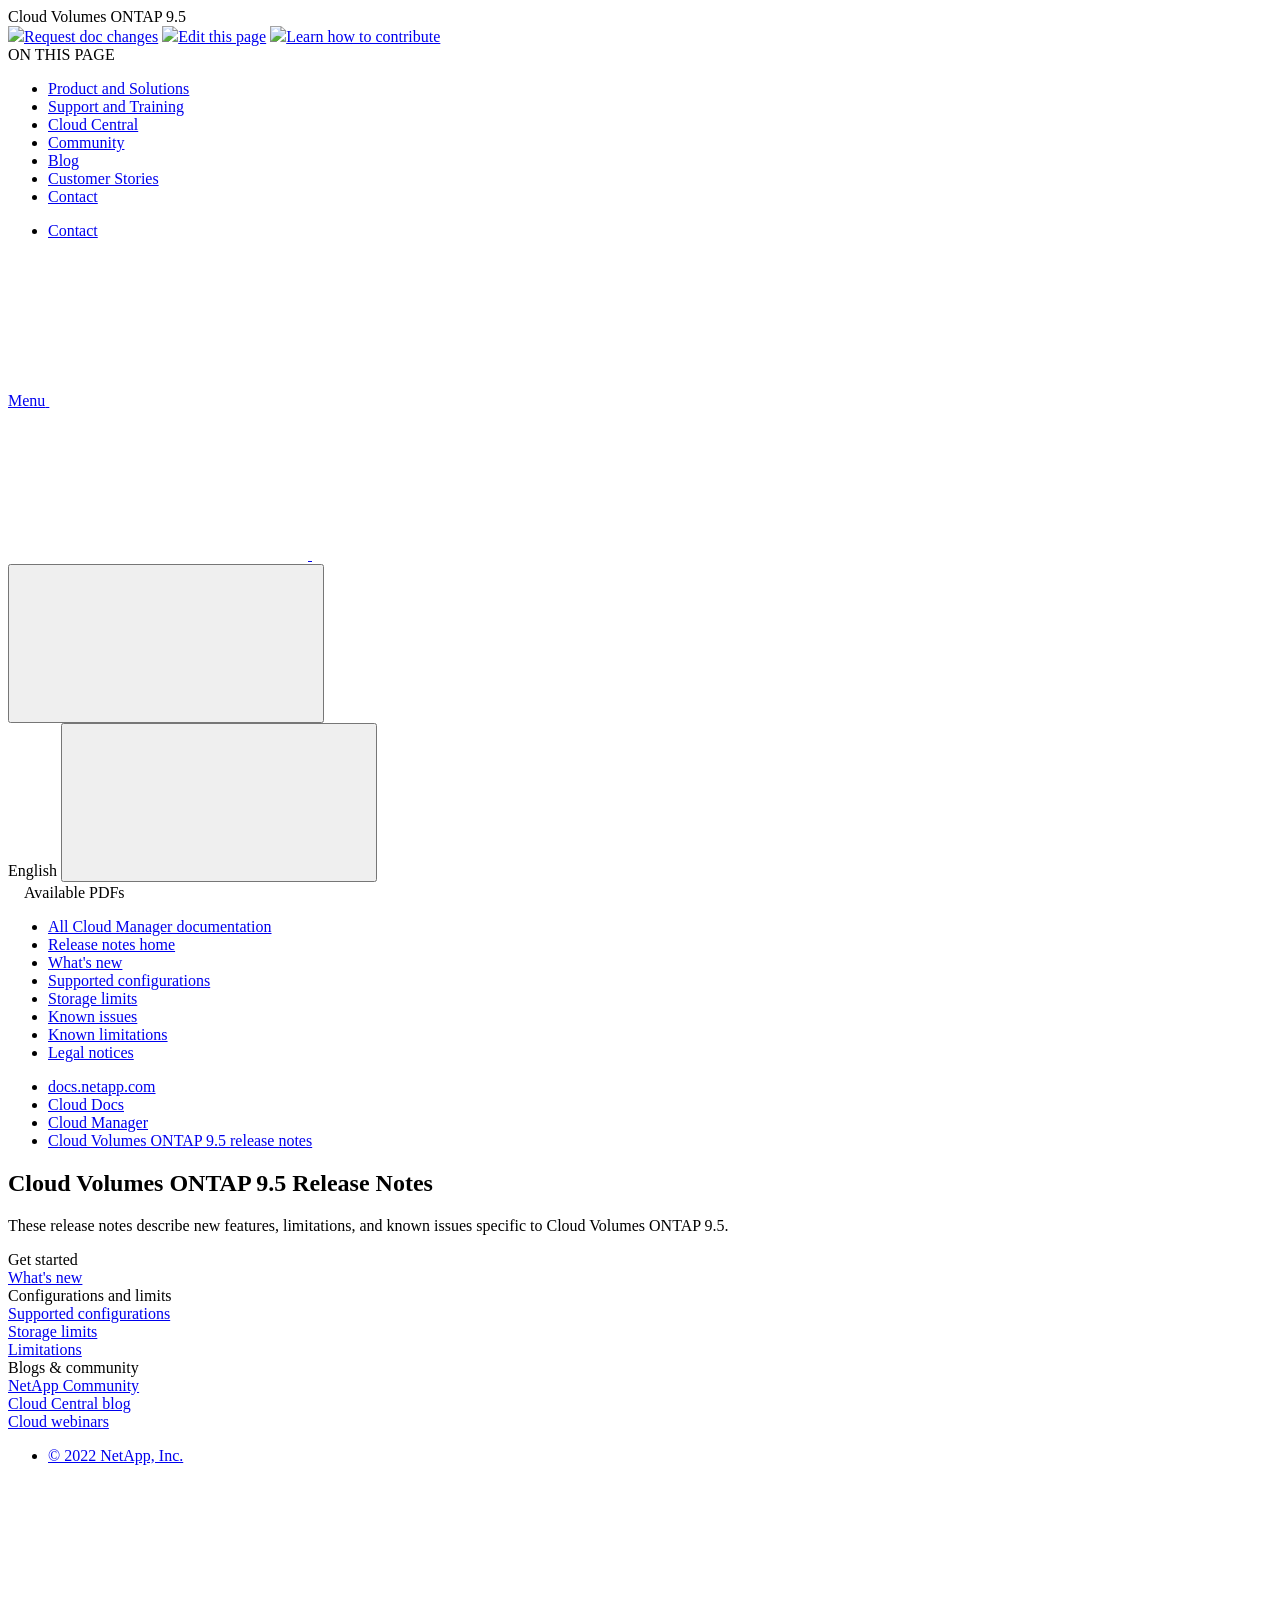
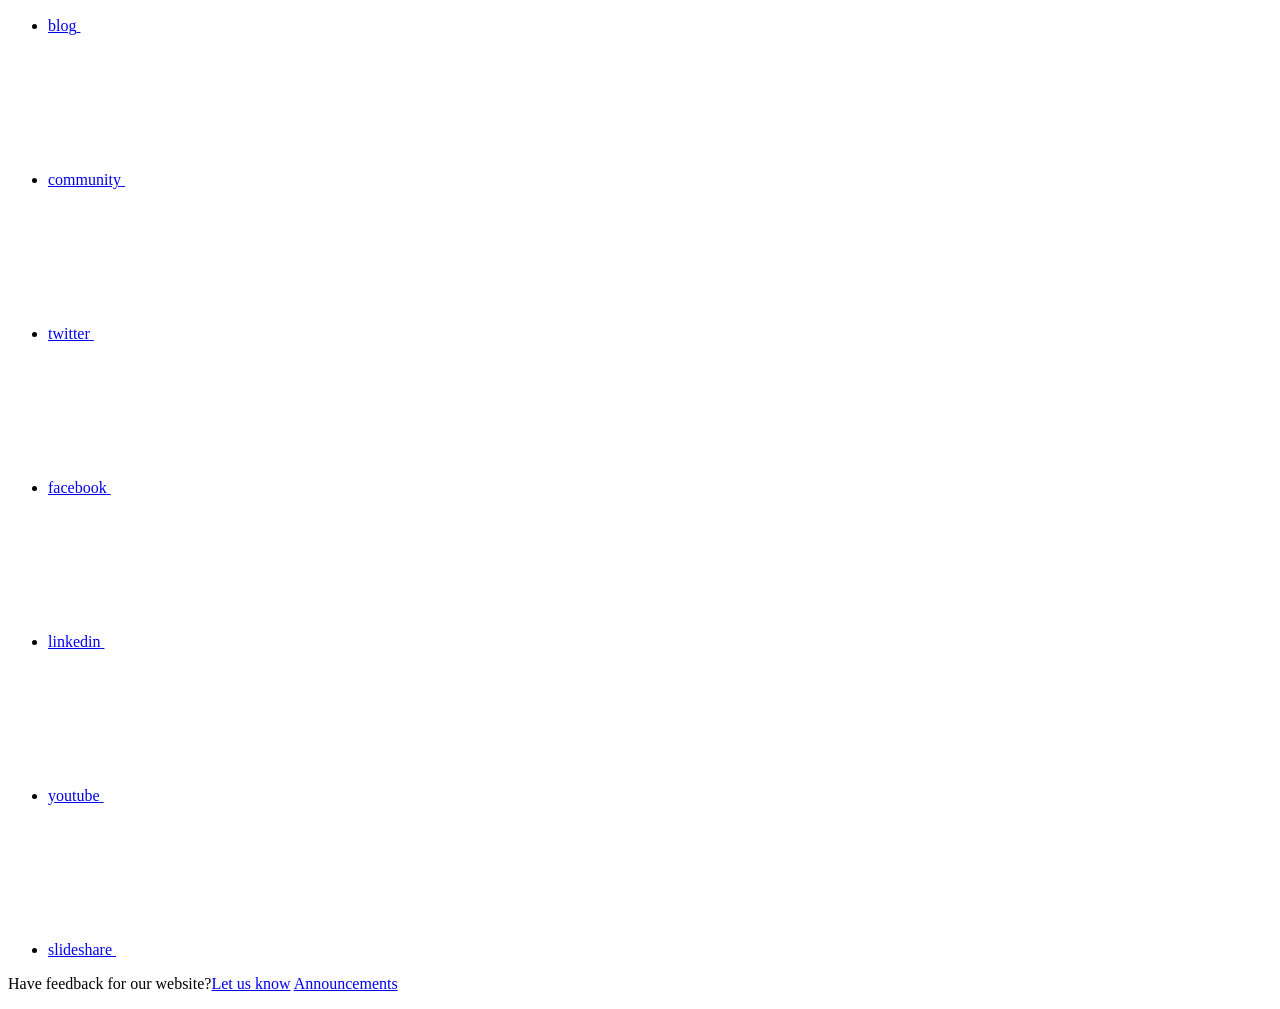
==== index.html @ 299c98dd "Deploying to gh-pages from  @ 5e248061de79e0a190352fc97f7dfb122401e26e 🚀" ====
<!DOCTYPE html>
<html lang="en">
  <head class="at-element-marker">
  <title>Cloud Volumes ONTAP 9.5 Release Notes | NetApp Documentation</title>
  <meta charset="utf-8">
  <meta http-equiv="x-ua-compatible" content="ie=edge,chrome=1">
  <meta http-equiv="language" content="en">
  <meta name="viewport" content="width=device-width, initial-scale=1">
  <meta property="og:title" content="Cloud Volumes ONTAP 9.5 Release Notes | NetApp Documentation" />
	<meta property="og:type" content="website" />
	<meta property="og:url" content="https://docs.netapp.com/us-en/cloud-volumes-ontap-95-relnotes/index.html" />
	<meta property="og:description" content="These release notes describe new features, limitations, and known issues specific to Cloud Volumes ONTAP 9.5." />
  <meta property="og:image" content="https://docs.netapp.com/us-en/cloud-volumes-ontap-95-relnotes/images/logo-tophat-social.png" />
  <meta property="og:image:alt" content="NetApp Logo" />
  <meta name="format-detection" content="telephone=no">
  <meta http-equiv="Content-Type" content="text/html; charset=utf-8">
  <meta http-equiv="encoding" content="utf-8">
  <meta http-equiv="nss-type" content="Product Documentation"/>
  <meta http-equiv="nss-subtype" content="User Guide"/><meta name="description" content="These release notes describe new features, limitations, and known issues specific to Cloud Volumes ONTAP 9.5.">
  <meta name="keywords" content=" "><!-- Icons -->
  <link rel="icon" href="/us-en/cloud-volumes-ontap-95-relnotes/images/favicon.ico" type="image/x-icon">

  <!-- RSS Feed --><link rel="alternate" type="application/rss+xml" title="NetApp Documentation" href="/us-en/cloud-volumes-ontap-95-relnotes/feed.xml"><!-- CSS Definitions: NetApp CSS should be defined after generic css -->

  <!-- Elastic Search -->
  <link rel="stylesheet" href="//cdn.jsdelivr.net/searchkit/0.10.0/theme.css">

  <!-- Controls AsciiDoctor Admonition Blocks -->
  <link rel="stylesheet" type="text/css" href="/us-en/cloud-volumes-ontap-95-relnotes/css/font-awesome.min.css">

  <!-- Controls the shadow effect for search dropdown menu -->
  <link rel="stylesheet" href="/us-en/cloud-volumes-ontap-95-relnotes/css/boxshadowproperties.css">

  <!-- NetApp CSS controls the technical content -->
  <link rel="stylesheet" type="text/css" href="/us-en/cloud-volumes-ontap-95-relnotes/css/netapp.css">

  <!-- WWW CSS Content -->
  <link rel="stylesheet" type="text/css" href="/us-en/cloud-volumes-ontap-95-relnotes/css/www-luci-dotcom.min.css">
  <link rel="stylesheet" type="text/css" href="/us-en/cloud-volumes-ontap-95-relnotes/css/www-netapp-dotcom.css">
  <link rel="stylesheet" href="/us-en/cloud-volumes-ontap-95-relnotes/css/www-netapp-library-critical.min.css" media="all" >
  <link rel="stylesheet" href="/us-en/cloud-volumes-ontap-95-relnotes/css/www-netapp-library-non-critical.min.css" as="style" onload="this.onload=null;this.rel='stylesheet'">
  <link rel="stylesheet" href="/us-en/cloud-volumes-ontap-95-relnotes/css/www-netapp-library-global-header-footer.min.css">

  <!-- NetApp IE Customizations -->
  <link rel="stylesheet" href='/us-en/cloud-volumes-ontap-95-relnotes/css/na-utility.css' type='text/css'>
  <link rel="stylesheet" href='/us-en/cloud-volumes-ontap-95-relnotes/css/na-sidebar.css' type='text/css'>
  <link rel='stylesheet' href='/us-en/cloud-volumes-ontap-95-relnotes/css/clouddocs.css' type='text/css'>
  <link rel='stylesheet' href='/us-en/cloud-volumes-ontap-95-relnotes/css/na-pagenav.css' type='text/css'>

  
  <link rel="stylesheet" href="/us-en/cloud-volumes-ontap-95-relnotes/css/landing-page.css" type="text/css">
  <link rel="stylesheet" href="/us-en/cloud-volumes-ontap-95-relnotes/css/tabbed-blocks.css" type="text/css">
  <link rel='stylesheet' href='/us-en/cloud-volumes-ontap-95-relnotes/css/na-feature.css' type='text/css'><script src="https://cdnjs.cloudflare.com/ajax/libs/jquery/2.1.4/jquery.min.js"></script>
  <script src="https://cdnjs.cloudflare.com/ajax/libs/jquery-cookie/1.4.1/jquery.cookie.min.js"></script>

  <!-- Used for Product Family Page Sidebar Visibility --><link rel="stylesheet" href='/us-en/cloud-volumes-ontap-95-relnotes/css/product-family.css' type="text/css">
  <script src='/us-en/cloud-volumes-ontap-95-relnotes/js/product-family.js'></script><!-- Used to import Promise for IE. Required for SearchKit -->
  <script src="https://cdnjs.cloudflare.com/ajax/libs/bluebird/3.3.5/bluebird.min.js"></script><script src='/us-en/cloud-volumes-ontap-95-relnotes/js/na-search.js'></script><script src='/us-en/cloud-volumes-ontap-95-relnotes/js/na-pagenav.js'></script><link rel='stylesheet' href='/us-en/cloud-volumes-ontap-95-relnotes/css/prism.css' type='text/css'>
  <link rel='stylesheet' href='/us-en/cloud-volumes-ontap-95-relnotes/css/prism-netapp.css' type='text/css'>


  <script src='/us-en/cloud-volumes-ontap-95-relnotes/js/na-utility.js'></script>
  <script src='/us-en/cloud-volumes-ontap-95-relnotes/js/clouddocs.js'></script>
  <script>
  if (document.location.hostname === "docs.netapp.com") {
    var head = document.getElementsByTagName('head')[0];
    var adobe = document.createElement("script");
    adobe.type = "text/javascript";
    adobe.src = "//assets.adobedtm.com/60287eadf1ee/c284da483c83/launch-e9ff3acac59f.min.js";
    head.appendChild(adobe);
  }
  </script>
  <script src='/us-en/cloud-volumes-ontap-95-relnotes/js/jquery.navgoco.min.js'></script>
  <script src="https://maxcdn.bootstrapcdn.com/bootstrap/3.3.7/js/bootstrap.min.js" integrity="sha384-Tc5IQib027qvyjSMfHjOMaLkfuWVxZxUPnCJA7l2mCWNIpG9mGCD8wGNIcPD7Txa" crossorigin="anonymous"></script>
  <script src='/us-en/cloud-volumes-ontap-95-relnotes/js/toc.js'></script>
  <script src='/us-en/cloud-volumes-ontap-95-relnotes/js/customscripts.js'></script><script>
      $(document).ready(function() {
          
          var collapseOnInit = true;
          

          var navSettings = {
              "caretHtml": '',
              "accordion": collapseOnInit,
              "openClass": 'active', // open
              "save": false, // leave false or nav highlighting doesn't work right
              "cookie": {
                  "name": 'navgoco',
                  "expires": false,
                  "path": '/'
              },
              "slide": {
                  "duration": 400,
                  "easing": 'swing'
              }
          };

          // Initialize navgoco with default options
          $("#mysidebar").navgoco(navSettings);
          

          $("#collapseAll").click(function(e) {
              e.preventDefault();
              $("#mysidebar").navgoco('toggle', false);
          });

          $("#expandAll").click(function(e) {
              e.preventDefault();
              $("#mysidebar").navgoco('toggle', true);
          });

      });

  </script>
  <script>
      $(document).ready(function() {
          $("#tg-sb-link").click(function() {
              $("#tg-sb-sidebar").toggle();
              $("#tg-sb-content").toggleClass('col-md-9');
              $("#tg-sb-content").toggleClass('col-md-12');
              $("#tg-sb-icon").toggleClass('fa-toggle-on');
              $("#tg-sb-icon").toggleClass('fa-toggle-off');
          });
      });
  </script><script async src="https://www.googletagmanager.com/gtag/js?id=UA-81697994-3"></script>
  <script>
  if (document.location.hostname === "docs.netapp.com") {
    window.dataLayer = window.dataLayer || [];
    function gtag(){dataLayer.push(arguments);}
    gtag('js', new Date());
    gtag('config', 'UA-81697994-3');
  }
  </script>
  <script src='/us-en/cloud-volumes-ontap-95-relnotes/js/version-dropdown.js'></script>
  <script src='/us-en/cloud-volumes-ontap-95-relnotes/js/FileSaver.min.js'></script>
  <script src='/us-en/cloud-volumes-ontap-95-relnotes/js/jszip-utils.min.js'></script>
  <script src='/us-en/cloud-volumes-ontap-95-relnotes/js/jszip.min.js'></script>
  <script src='/us-en/cloud-volumes-ontap-95-relnotes/js/pdf-ux.js'></script>
</head>


  <body class role="document">
    <div id="page" class="n-off-canvas-menu">
      <div class="n-off-canvas-menu__menu"><!--TODO: Add offcanvas code --></div>
      <div class="n-off-canvas-menu__content-wrap">
        <header class="site-header" id="banner">
  
  <!-- Start Page Toolbar -->
  <div class="page-nav-toolbar">
    <div id="version-dropdown"><div id="version-dropdown-ie-i18n">
  <div id="version-dropdown-ie-i18n-menu">
    <span class="ie-i18n-lang"><span class="version-title">Cloud Volumes ONTAP </span><span class="version">9.5</span></span>
    <span class="version-dropdown-caret"></span>
  </div>
  <div id="version-dropdown-n-property-navigation-bar__menu--language-selector" class="n-menu n-menu--v3 n-menu--is-active" style="display: none;">
    <div class="n-language-selector-menu">
      <ul class="n-menu__list">
        <li class="n-menu__list-column">
          <ul class="n-menu__list"><li class="n-menu__list-item n-menu__list-item--level-1"><a href="https://docs.netapp.com/us-en/cloud-volumes-ontap-95-relnotes/index.html" class="n-menu__header-text" target="_self">
                <span translate="no" class="notranslate"><span>Cloud Volumes ONTAP</span><span class="version"> 9.5</span></span>
              </a></li><li class="n-menu__list-item n-menu__list-item--level-1"><a href="https://docs.netapp.com/us-en/cloud-volumes-ontap-relnotes/index.html" class="n-menu__header-text" target="_self">
                <span translate="no" class="notranslate"><span>Cloud Volumes ONTAP</span><span class="version"> 9.10.1</span></span>
              </a></li><li class="n-menu__list-item n-menu__list-item--level-1"><a href="https://docs.netapp.com/us-en/cloud-volumes-ontap-9100-relnotes/index.html" class="n-menu__header-text" target="_self">
                <span translate="no" class="notranslate"><span>Cloud Volumes ONTAP</span><span class="version"> 9.10.0</span></span>
              </a></li><li class="n-menu__list-item n-menu__list-item--level-1"><a href="https://docs.netapp.com/us-en/cloud-volumes-ontap-991-relnotes/index.html" class="n-menu__header-text" target="_self">
                <span translate="no" class="notranslate"><span>Cloud Volumes ONTAP</span><span class="version"> 9.9.1</span></span>
              </a></li><li class="n-menu__list-item n-menu__list-item--level-1"><a href="https://docs.netapp.com/us-en/cloud-volumes-ontap-990-relnotes/index.html" class="n-menu__header-text" target="_self">
                <span translate="no" class="notranslate"><span>Cloud Volumes ONTAP</span><span class="version"> 9.9.0</span></span>
              </a></li><li class="n-menu__list-item n-menu__list-item--level-1"><a href="https://docs.netapp.com/us-en/cloud-volumes-ontap-98-relnotes/index.html" class="n-menu__header-text" target="_self">
                <span translate="no" class="notranslate"><span>Cloud Volumes ONTAP</span><span class="version"> 9.8</span></span>
              </a></li><li class="n-menu__list-item n-menu__list-item--level-1"><a href="https://docs.netapp.com/us-en/cloud-volumes-ontap-97-relnotes/index.html" class="n-menu__header-text" target="_self">
                <span translate="no" class="notranslate"><span>Cloud Volumes ONTAP</span><span class="version"> 9.7</span></span>
              </a></li><li class="n-menu__list-item n-menu__list-item--level-1"><a href="https://docs.netapp.com/us-en/cloud-volumes-ontap-96-relnotes/index.html" class="n-menu__header-text" target="_self">
                <span translate="no" class="notranslate"><span>Cloud Volumes ONTAP</span><span class="version"> 9.6</span></span>
              </a></li><li class="n-menu__list-item n-menu__list-item--level-1"><a href="https://docs.netapp.com/us-en/cloud-volumes-ontap-94-relnotes/index.html" class="n-menu__header-text" target="_self">
                <span translate="no" class="notranslate"><span>Cloud Volumes ONTAP</span><span class="version"> 9.4</span></span>
              </a></li><li class="n-menu__list-item n-menu__list-item--level-1"><a href="https://docs.netapp.com/us-en/cloud-volumes-ontap-93-relnotes/index.html" class="n-menu__header-text" target="_self">
                <span translate="no" class="notranslate"><span>ONTAP Cloud</span><span class="version"> 9.3</span></span>
              </a></li></ul>
        </li>
      </ul>
    </div>
  </div>
</div></div>
    <div class="page-nav-contribute"  >
      <a target="_blank" href="https://github.com/NetAppDocs/cloud-volumes-ontap-95-relnotes/issues/new?body=Page%3A%20[Cloud Volumes ONTAP 9.5 Release Notes](https://docs.netapp.com/us-en/cloud-volumes-ontap-95-relnotes/index.html)" class="page-nav-contribute-link" role="button"><img src="/us-en/cloud-volumes-ontap-95-relnotes/images/discuss-sm.svg" class="github-icon" />Request doc changes</a>
      <a target="_blank" href="https://github.com/NetAppDocs/cloud-volumes-ontap-95-relnotes/blob/main/index.adoc" class="page-nav-contribute-link" role="button"><img src="/us-en/cloud-volumes-ontap-95-relnotes/images/edit-sm.svg" class="github-icon" />Edit this page</a>
      <a target="_blank" href="https://docs.netapp.com/us-en/contribute/" class="page-nav-contribute-link"  ><img src="/us-en/cloud-volumes-ontap-95-relnotes/images/article-sm.svg" class="github-icon" />Learn how to contribute</a>
    </div>
    <div class="page-nav-container">
      <nav class="page-nav-fixed">
        <div class="page-nav-title">ON THIS PAGE</div>
        <div class="page-nav-links">
          <ul class="page-nav-inner" id="page-menu"></ul>
        </div>
      </nav>
    </div>
  </div>
  
  <!-- Start top_hat -->
  <div class="n-top-hat">
    <div class="n-container">
      <div class="n-top-hat__cross-property-nav">
        <ul class="n-top-hat__list">
          <li class="n-top-hat__list-item">
            <a href="https://www.netapp.com/products-a-z/" class="n-top-hat__link">Product and Solutions</a>
          </li>
          <li class="n-top-hat__list-item">
            <a href="https://www.netapp.com/support-and-training/netapp-university/" class="n-top-hat__link">Support and Training</a>
          </li>
          <li class="n-top-hat__list-item">
            <a href="https://cloud.netapp.com" class="n-top-hat__link">Cloud Central</a>
          </li>
          <li class="n-top-hat__list-item">
            <a href="https://community.netapp.com/" class="n-top-hat__link">Community</a>
          </li>
          <li class="n-top-hat__list-item">
            <a href="https://blog.netapp.com/" class="n-top-hat__link">Blog</a>
          </li>
          <li class="n-top-hat__list-item">
            <a href="https://customers.netapp.com/en/" class="n-top-hat__link">Customer Stories</a>
          </li>
          <li class="n-top-hat__list-item">
            <a href="https://www.netapp.com/us/contact-us/index.aspx" target="_self" class="n-top-hat__link" data-ntap-ui="contact-us">Contact</a>
          </li>
        </ul>
      </div>
      <div class="n-top-hat__utils">
        <ul class="n-top-hat__list">
          <li class="n-top-hat__list-item">
            <a href="https://www.netapp.com/us/contact-us/index.aspx" target="_self" class="n-top-hat__link" data-ntap-ui="contact-us">Contact</a>
          </li>
        </ul>
      </div>
    </div>
  </div>
  <!-- End top_hat -->

  <!-- Start property bar -->
  <style>
    .n-property-navigation-bar__menus--desktop-experience .n-menu--mega__default-content__heading span {
    color: #34B0FF;
    }
  </style>
  <div class="n-property-bar " data-ntap-ui="sticky-nav">
    <div class="n-property-bar__inner-wrap">
      <div class="n-property-bar__menu-toggle">
        <a href="#" class="n-property-bar__menu-toggle-link">
          <span class="n-property-bar__menu-toggle-text">Menu</span>
          <svg class="n-icon-bars n-property-bar__menu-toggle-icon" aria-labelledby="title">
            <title>bars</title>
            <use xlink:href="/us-en/cloud-volumes-ontap-95-relnotes/common/svg/sprite.svg#bars"></use>
          </svg>
        </a>
      </div>
      <div class="n-property-bar__property-mark ">
        <a href="https://www.netapp.com" class="n-property-bar__property-link">
          <div class="n-property-bar__logo">
            <svg class="n-icon-netapp-mark n-icon-netapp-mark n-property-bar__netapp-mark-icon" aria-labelledby="title">
              <title>netapp-mark</title>
              <use xlink:href="/us-en/cloud-volumes-ontap-95-relnotes/common/svg/sprite.svg#netapp-mark"></use>
            </svg>
            <svg class="n-icon-netapp-logo n-property-bar__logo-svg" aria-labelledby="title">
              <title>netapp-logo</title>
              <use xlink:href="/us-en/cloud-volumes-ontap-95-relnotes/common/svg/sprite.svg#netapp-logo"></use>
            </svg>
          </div>
        </a>
      </div>

      
      <div class="search-property-bar">
        <div id="search-demo-container" class="searchbox n-property-bar__search">
          <div id="react-search" 
          data-search-html="/us-en/cloud-volumes-ontap-95-relnotes/search.html"
          data-type="widget" 
          data-placeholder="Search Documentation" 
          data-no-results-found="No results were found for {query}" 
          data-did-you-mean="Search for {suggestion}." 
          data-no-results-found-did-you-mean="No results found for {query}. Did you mean {suggestion}?" 
          data-results-found="{hitCount} results found"  
          data-sk-es-pf-indexes=""></div>
          <button class="n-property-bar__search-toggle-button" type="button">
            <svg class="n-icon-search n-property-bar__search-toggle-button-icon" aria-labelledby="title">
              <title>search</title>
              <use xmlns:xlink="http://www.w3.org/1999/xlink" xlink:href="/us-en/cloud-volumes-ontap-95-relnotes/common/svg/sprite.svg#search"></use>
            </svg>
          </button>
        </div>
      </div>
      
    </div>
  </div>
  <div class="n-property-bar__toolbar">
    <!-- Start Language Selector --><div id="ie-i18n" class="n-property-bar__lang-selector">
      <div id="ie-i18n-menu">
      <span class="ie-i18n-lang">English</span>
        <button class="ie-i18n-icon-container" type="button">
          <svg class="n-globe__icon" aria-labelledby="title">
            <title>globe</title>
            <use xmlns:xlink="http://www.w3.org/1999/xlink" xlink:href="/us-en/cloud-volumes-ontap-95-relnotes/common/svg/sprite.svg#globe"></use>
          </svg>
        </button>
      </div>
      <div id="n-property-navigation-bar__menu--language-selector" class="ie-i18n-results-container n-menu n-menu--v3 n-menu--is-active" style="display: none;">
        <div class="n-language-selector-menu">
          <ul class="n-menu__list">
            <li class="n-menu__list-column">
              <ul class="n-menu__list"><li class="n-menu__list-item n-menu__list-item--level-1">
                  <a href="https://docs.netapp.com/us-en/cloud-volumes-ontap-95-relnotes/index.html" class="n-menu__header-text"><span translate="no" class="notranslate">English</span></a>
                </li><li class="n-menu__list-item n-menu__list-item--level-1">
                  <a href="https://docs.netapp.com/ja-jp/cloud-volumes-ontap-95-relnotes/index.html" class="n-menu__header-text"><span translate="no" class="notranslate">日本語</span></a>
                </li><li class="n-menu__list-item n-menu__list-item--level-1">
                  <a href="https://docs.netapp.com/zh-cn/cloud-volumes-ontap-95-relnotes/index.html" class="n-menu__header-text"><span translate="no" class="notranslate">简体中文</span></a>
                </li><li class="n-menu__list-item n-menu__list-item--level-1">
                  <a href="https://docs.netapp.com/ko-kr/cloud-volumes-ontap-95-relnotes/index.html" class="n-menu__header-text"><span translate="no" class="notranslate">한국어</span></a>
                </li></ul>
            </li>
          </ul>
        </div>
      </div>
    </div><!-- End Language Selector -->

    <div class="n-property-bar__cta"></div>
  </div>
  <script>
    $(function(){
        var currentLocalization = $('html').attr('lang');

        var localizationsDictionary = {
            "en-CA" : "https://www.netapp.com/search/index.aspx?for_cr=canada&",
            "en-IN" : "https://www.netapp.com/search/index.aspx?for_cr=india&",
            "nl-NL" : "https://www.netapp.com/search/index.aspx?for_cr=netherlands&",
            "ru-RU" : "https://www.netapp.com/search/index.aspx?for_cr=russia&",
            "sv-SE" : "https://www.netapp.com/search/index.aspx?for_cr=sweden&",
            "it-IT" : "https://www.netapp.com/search/index.aspx?for_cr=italy&",
            "he-IL" : "https://www.netapp.com/search/index.aspx?for_cr=israel&",
            "ko-KR" : "https://www.netapp.com/search/index.aspx?for_cr=korea&",
            "zh-TW" : "https://www.netapp.com/search/index.aspx?for_cr=taiwan&",
            "en-GB" : "https://www.netapp.com/search/index.aspx?for_cr=unitedkingdom&",
            "en-SG" : "https://www.netapp.com/search/index.aspx?for_cr=asean&",
            "en-AU" : "https://www.netapp.com/search/index.aspx?for_cr=australia&",
            "pt-BR" : "https://www.netapp.com/search/index.aspx?for_cr=brasil&",
            "de-CH" : "https://www.netapp.com/search/index.aspx?for_cr=switzerland&",
            "es-MX" : "https://www.netapp.com/search/index.aspx?for_cr=mexico&"
        };

        if($('html').hasClass('ntap-whitelisted') && localizationsDictionary.hasOwnProperty(currentLocalization)) {
            $('.n-property-bar__property-link').attr('href', '/');
        }
    });
  </script>
  <!-- End property bar -->
</header>


        <main id="n-main-content" class="n-main-content">
          <!-- Start Documentation Content -->
<div class="ie-main">
  <!-- Sidebar Column -->
  
  <div class="col-md-3" id="sidebar-height">
      <div class="n-pdf-header">
  <a id="toggleButtonPdf" class="n-pdf-button" type="button">
    <img src="/us-en/cloud-volumes-ontap-95-relnotes/images/pdf.png" width="16" height="16"/>Available PDFs<span>
    </span>
  </a>
</div>
<div class="n-pdf-body-container">
  <ul id="toggleContainerPdf" class="n-pdf-body" style="display:none;"><li class="pdf-ux-container">
        <a target="_blank" href="/us-en/cloud-volumes-ontap-95-relnotes/pdfs/fullsite-sidebar/Cloud_Volumes_ONTAP_9_5_Release_Notes.pdf" >
          <img src="/us-en/cloud-volumes-ontap-95-relnotes/images/pdf.png" width="16" height="16"/>PDF of this doc site</a>


    <ul class="subfolders" style="display:none;"><li class="active pdf-hide">
  <a target="_blank" href="/us-en/cloud-volumes-ontap-95-relnotes/pdfs/pages/index.pdf" >
    <img src="/us-en/cloud-volumes-ontap-95-relnotes/images/pdf.png" width="16" height="16"/>
    PDF of this page
  </a>
</li>

</ul>
  














</li></ul>
  <div class="zip-pdf-link-container" style="display: none;">   
    <a href="#" id="zipPdf">
      <img src="/us-en/cloud-volumes-ontap-95-relnotes/images/pdf-zip.png" width="16" height="16"/>
      <pre>Collection of separate PDF docs<span class="zip-size"></span></pre>
    </a><div id="zip-link-popup" class="hide">
    <div class="inner-modal">
        <div class="downloading-progress">
            <div class="spinner"></div>
            <h1>Creating your file...</h1>
            <div>This may take a few minutes. Thanks for your patience.</div>
            <button class="cancel-download-btn" type="button">Cancel</button>
        </div>
        <div class="download-complete hide">
            <div class="done-icon">
                <svg xmlns="http://www.w3.org/2000/svg" width="24" height="24" viewBox="0 0 24 24"><path d="M20.285 2l-11.285 11.567-5.286-5.011-3.714 3.716 9 8.728 15-15.285z"/></svg>
            </div>
            <div>Your file is ready</div>
            <button class="cancel-download-btn" type="button">OK</button>
        </div>
    </div>
</div>
<script>
    $(".cancel-download-btn").click(function(){
        $("#zip-link-popup").addClass("hide");
        $("#zip-link-popup .downloading-progress").removeClass("hide");
        $("#zip-link-popup .download-complete").addClass("hide");
    });
</script></div>
</div>
<script>
  $("#toggleContainerPdf li.active:last-child").parents('ul.subfolders').toggle('display');
  $("#toggleButtonPdf").click(function () {
    $("#toggleContainerPdf").toggle('display');
    $(".n-pdf-body-container .zip-pdf-link-container").toggle('display');
  });
</script><div class="sidebar-nav-container">
  <ul id="mysidebar" class="nav"><li class=" "><a class="na-navbar-padding" href="https://docs.netapp.com/us-en/cloud-manager-family">
        All Cloud Manager documentation
      </a></li><li class="  active "><a class="na-navbar-padding" href="/us-en/cloud-volumes-ontap-95-relnotes/index.html">
        Release notes home
      </a></li><li class=" "><a class="na-navbar-padding" href="/us-en/cloud-volumes-ontap-95-relnotes/reference-new.html">
        What's new
      </a></li><li class=" "><a class="na-navbar-padding" href="/us-en/cloud-volumes-ontap-95-relnotes/reference-supported-configs.html">
        Supported configurations
      </a></li><li class=" "><a class="na-navbar-padding" href="/us-en/cloud-volumes-ontap-95-relnotes/reference-storage-limits.html">
        Storage limits
      </a></li><li class=" "><a class="na-navbar-padding" href="/us-en/cloud-volumes-ontap-95-relnotes/reference-issues.html">
        Known issues
      </a></li><li class=" "><a class="na-navbar-padding" href="/us-en/cloud-volumes-ontap-95-relnotes/reference-limitations.html">
        Known limitations
      </a></li><li class=" "><a class="na-navbar-padding" href="/us-en/cloud-volumes-ontap-95-relnotes/legal-notices.html">
        Legal notices
      </a></li></ul>
</div>
<script>
  window.onscroll = () => {
    const value = -40 - (document.body.scrollHeight - (window.innerHeight + document.scrollingElement.scrollTop));
    
    document.getElementById("sidebar-height").style.bottom = Math.max(0,value) + "px";
};
</script>
<!-- this highlights the active parent class in the navgoco sidebar. this is critical so that the parent expands when you're viewing a page. This must appear below the sidebar code above. Otherwise, if placed inside customscripts.js, the script runs before the sidebar code runs and the class never gets inserted.-->
<script>$("li.active").parents('li').toggleClass("active");</script>

  </div>
  

  <div class="ie-content-pane n-doc__component-detail-content n-doc__component-detail-content--show-code">
    <!-- Begin of page container --><article class="page-content">
      <div class="ie-utility">
  <div class="ie-menu">
    <div class="n-breadcrumb">
      <ul class="n-breadcrumb__list">
        <li class="n-breadcrumb__list-item">
          <a href="https://docs.netapp.com">docs.netapp.com</a>
        </li>
        
        <li class="n-breadcrumb__list-item">
          <a href="https://docs.netapp.com/us-en/cloud/">Cloud Docs</a>
        </li>
        

        
        <li class="n-breadcrumb__list-item">
          <a href="https://docs.netapp.com/us-en/cloud-manager-family/">Cloud Manager</a>
        </li>
        

        <li class="n-breadcrumb__list-item">
          <a href="/us-en/cloud-volumes-ontap-95-relnotes/">Cloud&nbsp;Volumes&nbsp;ONTAP&nbsp;9.5&nbsp;release&nbsp;notes</a>
        </li>

      </ul>
    </div>
    <div style="clear: both"></div><!-- Main needs to have height -->
  </div>
</div>

      <div class="n-band n-band--docs n-band--belted">
  <div class="n-container" style="margin: 0 auto; padding: 0;">
    <div class="n-row">
      <div class="n-col-sm-12"><div class="n-doc__component-detail-heading-wrap">
          <h1 class="n-doc__component-detail-heading">Cloud Volumes ONTAP 9.5 Release Notes</h1>
        </div>
        <section class="n-band__section">
  <p>These release notes describe new features, limitations, and known issues specific to Cloud Volumes ONTAP 9.5.</p>
</section><div class="n-band__content">
  <div class="n-layout-flex" data-ntap-layout="4">
    
    <div class="n-feature-block n-feature-block__align--center n-layout-flex__item ie-feature-block">
      <div class="n-feature-block__content">
        <div class="ie-feature-block__header">
          <div class="ie-feature-block__text">
            Get started
          </div>
        </div>
        
        <div class="ie-feature-block__section">
          
          <a class="ie-feature-block__link" href="reference-new.html">What's new</a>
        </div>
        
      </div>
    </div>
    
    <div class="n-feature-block n-feature-block__align--center n-layout-flex__item ie-feature-block">
      <div class="n-feature-block__content">
        <div class="ie-feature-block__header">
          <div class="ie-feature-block__text">
            Configurations and limits
          </div>
        </div>
        
        <div class="ie-feature-block__section">
          
          <a class="ie-feature-block__link" href="reference-supported-configs.html">Supported configurations</a>
        </div>
        
        <div class="ie-feature-block__section">
          
          <a class="ie-feature-block__link" href="reference-storage-limits.html">Storage limits</a>
        </div>
        
        <div class="ie-feature-block__section">
          
          <a class="ie-feature-block__link" href="reference-limitations.html">Limitations</a>
        </div>
        
      </div>
    </div>
    
    <div class="n-feature-block n-feature-block__align--center n-layout-flex__item ie-feature-block">
      <div class="n-feature-block__content">
        <div class="ie-feature-block__header">
          <div class="ie-feature-block__text">
            Blogs & community
          </div>
        </div>
        
        <div class="ie-feature-block__section">
          
          <a class="ie-feature-block__link" href="https://community.netapp.com/t5/Cloud-Data-Services/ct-p/CDS">NetApp Community</a>
        </div>
        
        <div class="ie-feature-block__section">
          
          <a class="ie-feature-block__link" href="https://cloud.netapp.com/blog">Cloud Central blog</a>
        </div>
        
        <div class="ie-feature-block__section">
          
          <a class="ie-feature-block__link" href="https://cloud.netapp.com/events">Cloud webinars</a>
        </div>
        
      </div>
    </div>
    
  </div>
</div>

        <section class="n-band__section">
          
        </section>
      </div>
    </div>
  </div>
</div>

    </article>
    <!-- Page Container -->
  </div>

  <div style="clear: both"></div><!-- Main needs to have height --></div>

        </main>

        <footer class="n-footer">
  <div class="n-footer__bottom">
    <div class="n-container">
      <div class="n-footer__bottom-left">

        <div class="n-footer__copyright">
          <ul class="n-footer__copyright-list">
            <li class="n-footer__copyright-link">
            <a href="https://www.netapp.com/us/legal/copyright.aspx">© 2022 NetApp, Inc.</a>
            </li>

</ul>
</div>
<div class="n-footer__social-links">
<ul class="n-footer__social-link-list">
<li class="n-footer__social-link-list-item">
<a class="n-footer__social-link" data-ntap-social="follow-blog" href="https://blog.netapp.com" target="_blank" title="blog" alt="blog">
<span class="n-footer__social-link-text">blog</span>
<svg class="n-icon-blog n-footer__social-link-icon" aria-labelledby="title">
  <title>blog@</title>
  <use xmlns:xlink="http://www.w3.org/1999/xlink" xlink:href="/us-en/cloud-volumes-ontap-95-relnotes/common/svg/sprite.svg#blog"></use>
</svg>

</a>
</li>
<li class="n-footer__social-link-list-item">
<a class="n-footer__social-link" data-ntap-social="follow-community" href="https://community.netapp.com/" target="_blank" title="community" alt="community">
<span class="n-footer__social-link-text">community</span>
<svg class="n-icon-community n-footer__social-link-icon" aria-labelledby="title">
<title>community@</title>
<use xmlns:xlink="http://www.w3.org/1999/xlink" xlink:href="/us-en/cloud-volumes-ontap-95-relnotes/common/svg/sprite.svg#comments"></use>
</svg>

</a>
</li>
<li class="n-footer__social-link-list-item">
<a class="n-footer__social-link" data-ntap-social="follow-twitter" href="https://twitter.com/netapp" target="_blank" title="twitter" alt="twitter">
<span class="n-footer__social-link-text">twitter</span>
<svg class="n-icon-twitter n-footer__social-link-icon" aria-labelledby="title">
<title>twitter@</title>
<use xmlns:xlink="http://www.w3.org/1999/xlink" xlink:href="/us-en/cloud-volumes-ontap-95-relnotes/common/svg/sprite.svg#twitter"></use>
</svg>

</a>
</li>
<li class="n-footer__social-link-list-item">
<a class="n-footer__social-link" data-ntap-social="follow-facebook" href="https://www.facebook.com/NetApp" target="_blank" title="facebook" alt="facebook">
<span class="n-footer__social-link-text">facebook</span>
<svg class="n-icon-facebook n-footer__social-link-icon" aria-labelledby="title">
<title>facebook@</title>
<use xmlns:xlink="http://www.w3.org/1999/xlink" xlink:href="/us-en/cloud-volumes-ontap-95-relnotes/common/svg/sprite.svg#facebook"></use>
</svg>

</a>
</li>
<li class="n-footer__social-link-list-item">
<a class="n-footer__social-link" data-ntap-social="follow-linkedin" href="https://www.linkedin.com/company/netapp" target="_blank" title="linkedin" alt="linkedin">
<span class="n-footer__social-link-text">linkedin</span>
<svg class="n-icon-linkedin n-footer__social-link-icon" aria-labelledby="title">
<title>linkedin@</title>
<use xmlns:xlink="http://www.w3.org/1999/xlink" xlink:href="/us-en/cloud-volumes-ontap-95-relnotes/common/svg/sprite.svg#linkedin"></use>
</svg>

</a>
</li>
<li class="n-footer__social-link-list-item">
<a class="n-footer__social-link" data-ntap-social="follow-youtube" href="https://www.youtube.com/user/NetAppTV" target="_blank" title="youtube" alt="youtube">
<span class="n-footer__social-link-text">youtube</span>
<svg class="n-icon-youtube n-footer__social-link-icon" aria-labelledby="title">
<title>youtube@</title>
<use xmlns:xlink="http://www.w3.org/1999/xlink" xlink:href="/us-en/cloud-volumes-ontap-95-relnotes/common/svg/sprite.svg#youtube"></use>
</svg>

</a>
</li>
<li class="n-footer__social-link-list-item">
<a class="n-footer__social-link" data-ntap-social="follow-slideshare" href="https://www.slideshare.net/NetApp" target="_blank" title="slideshare" alt="slideshare">
<span class="n-footer__social-link-text">slideshare</span>
<svg class="n-icon-slideshare n-footer__social-link-icon" aria-labelledby="title">
<title>slideshare@</title>
<use xmlns:xlink="http://www.w3.org/1999/xlink" xlink:href="/us-en/cloud-volumes-ontap-95-relnotes/common/svg/sprite.svg#slideshare"></use>
</svg>

</a>
</li>
</ul>
</div>

</div>
<div class="n-footer__bottom-right">
  <p class="n-footer__fine-print">Have feedback for our website?<a target="_self" href="javascript:netapp_mailto()" class="n-footer__copyright">Let us know</a>
  <a href="https://docs.netapp.com/us-en/announcements/" class="n-footer__copyright">Announcements</a>
  </p>
</div>
</div>
</div>
</footer>

      </div><!-- Elasticsearch JS -->
      <script type="text/javascript" src='/us-en/cloud-volumes-ontap-95-relnotes/js/bundle.js'></script>

      <!-- Syntax Highlighting -->
      <script type="text/javascript" src='/us-en/cloud-volumes-ontap-95-relnotes/js/prism.js'></script>
      <script type="text/javascript" src='/us-en/cloud-volumes-ontap-95-relnotes/js/prism-curl.js'></script>
    </div>
    <script>
      document.body.offsetWidth=1903;
      cookieLaw = {}
      cookieLaw.euCountry = "US";
      cookieLaw.invoke = function(){return false;}
    </script>
    <script src='/us-en/cloud-volumes-ontap-95-relnotes/js/www-ntap.js'></script>
    <script src='/us-en/cloud-volumes-ontap-95-relnotes/js/tabbed-blocks.js'></script>
  </body></html>
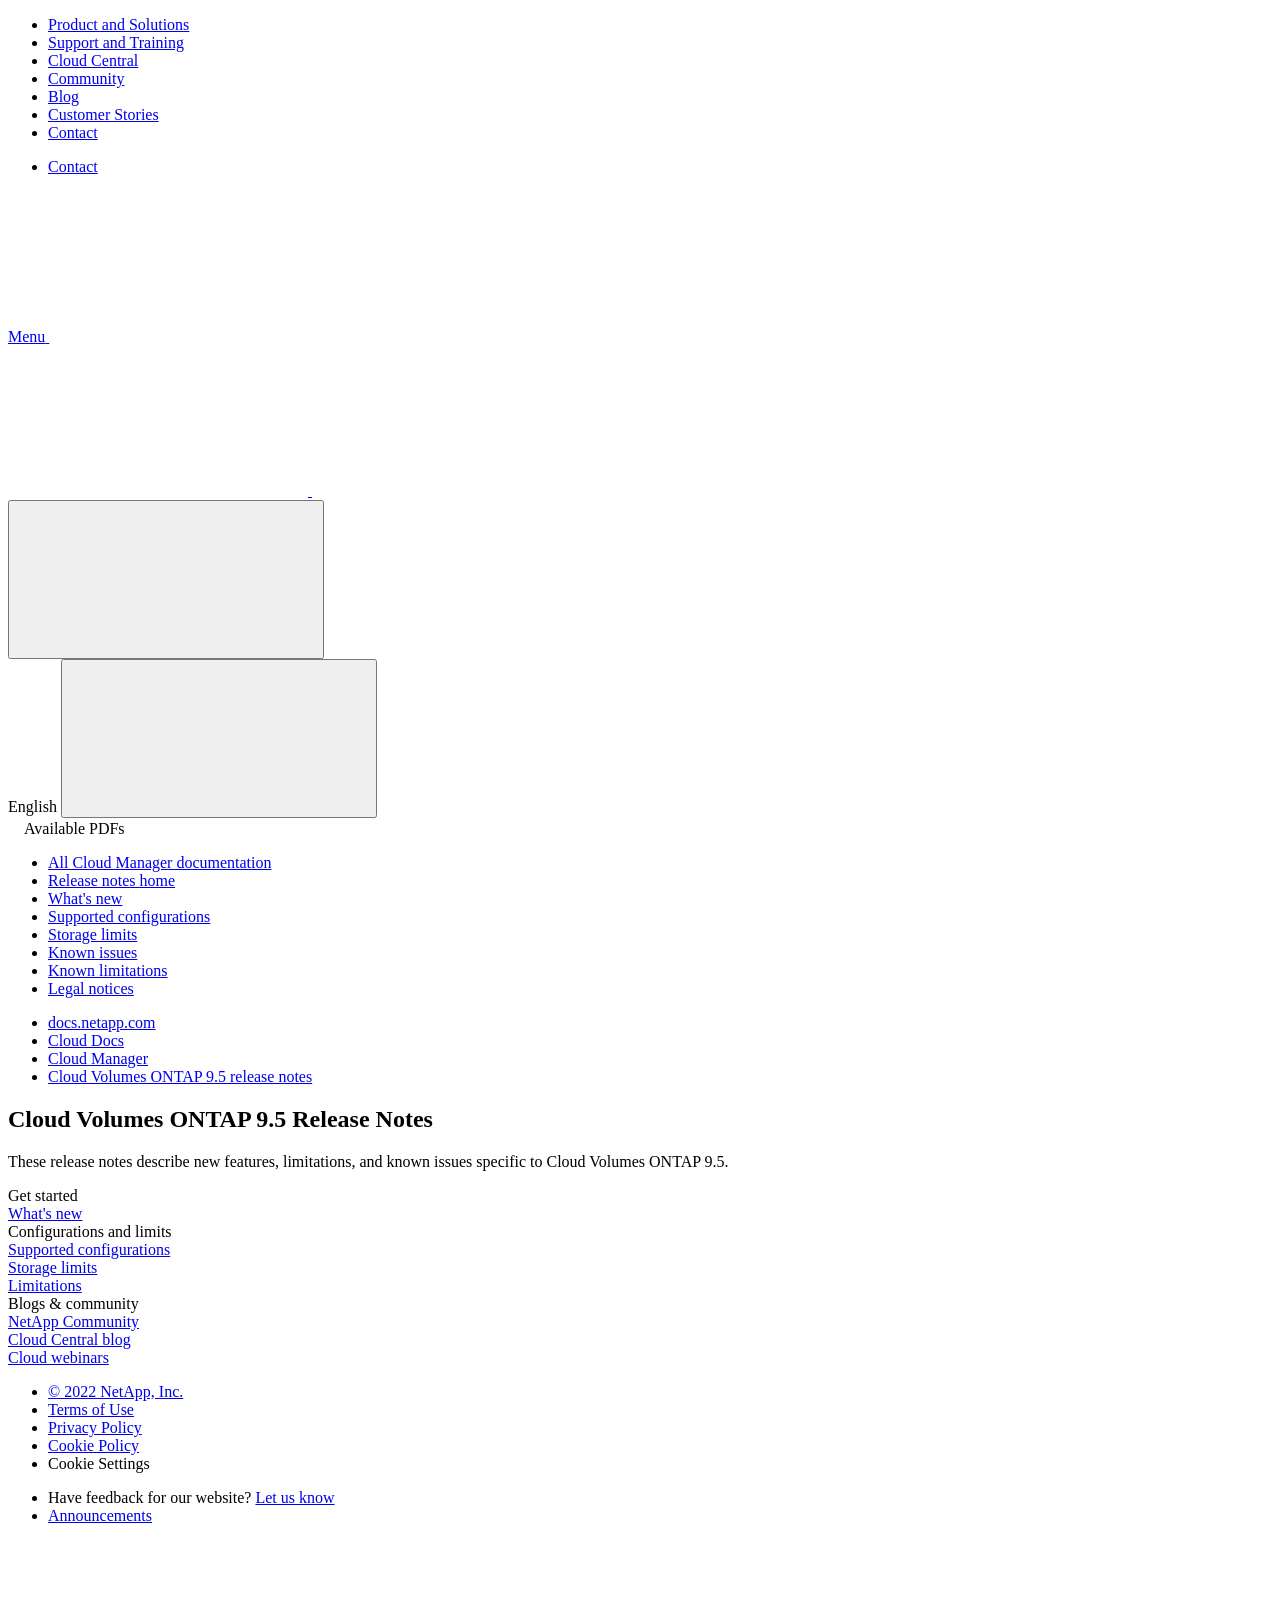
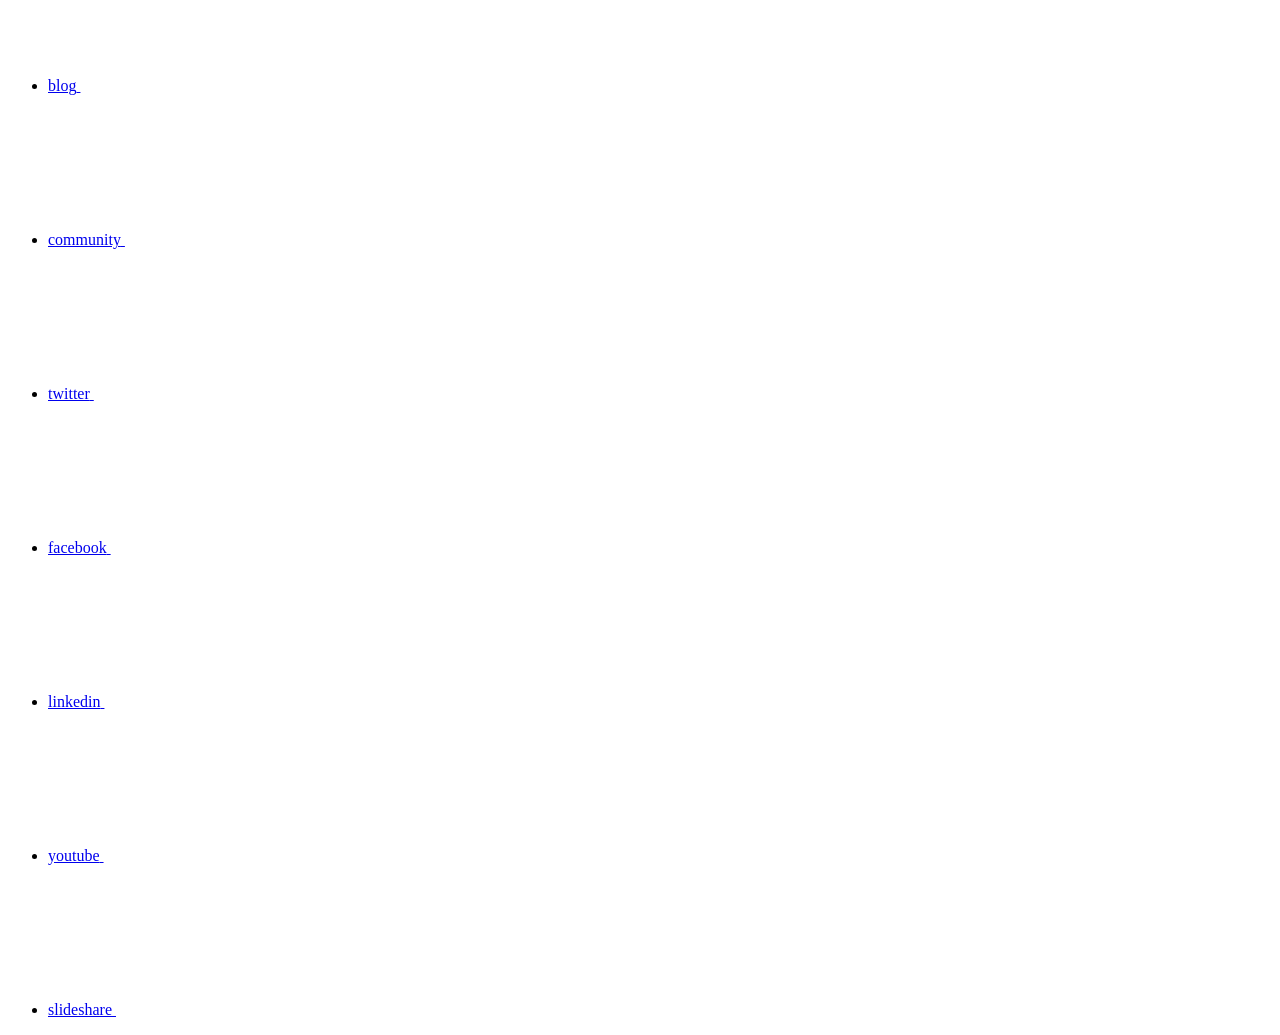
==== commit c56084a9: "Deploying to gh-pages from  @ 0b3aa381c05328e85852fb0c93d032d46b346ec2 🚀" ====
--- a/index.html
+++ b/index.html
@@ -45,12 +45,52 @@
   <link rel="stylesheet" href='/us-en/cloud-volumes-ontap-95-relnotes/css/na-utility.css' type='text/css'>
   <link rel="stylesheet" href='/us-en/cloud-volumes-ontap-95-relnotes/css/na-sidebar.css' type='text/css'>
   <link rel='stylesheet' href='/us-en/cloud-volumes-ontap-95-relnotes/css/clouddocs.css' type='text/css'>
+  <link rel='stylesheet' href='/us-en/cloud-volumes-ontap-95-relnotes/css/custom-dropdown.css' type='text/css'>
   <link rel='stylesheet' href='/us-en/cloud-volumes-ontap-95-relnotes/css/na-pagenav.css' type='text/css'>
 
   
   <link rel="stylesheet" href="/us-en/cloud-volumes-ontap-95-relnotes/css/landing-page.css" type="text/css">
   <link rel="stylesheet" href="/us-en/cloud-volumes-ontap-95-relnotes/css/tabbed-blocks.css" type="text/css">
-  <link rel='stylesheet' href='/us-en/cloud-volumes-ontap-95-relnotes/css/na-feature.css' type='text/css'><script src="https://cdnjs.cloudflare.com/ajax/libs/jquery/2.1.4/jquery.min.js"></script>
+  <!-- Canonical url -->
+  <link rel='stylesheet' href='/us-en/cloud-volumes-ontap-95-relnotes/css/na-feature.css' type='text/css'><!-- Top level site integrations --><script>
+    if (document.location.hostname === "docs.netapp.com") {
+      var head = document.getElementsByTagName('head')[0];
+      var onetrustConsent = document.createElement("script");
+      onetrustConsent.type = "text/javascript";
+      onetrustConsent.src = "https://cdn.cookielaw.org/consent/72570c5c-fe30-465f-b0e0-b77f7fb4ae34/OtAutoBlock.js";
+      head.appendChild(onetrustConsent);
+
+      var onetrustScript = document.createElement("script");
+      onetrustScript.type = "text/javascript";
+      onetrustScript.src = "https://cdn.cookielaw.org/scripttemplates/otSDKStub.js";
+      onetrustScript.charset = "UTF-8";
+      onetrustScript.dataset.documentLanguage = "true";
+      onetrustScript.dataset.domainScript = "72570c5c-fe30-465f-b0e0-b77f7fb4ae34";
+      head.appendChild(onetrustScript);
+    }
+
+    function OptanonWrapper() { }
+
+    if (document.location.hostname === "docs.netapp.com") {
+      var adobe = document.createElement("script");
+      adobe.type = "text/plain";
+      adobe.className = "optanon-category-C0002";
+      adobe.src = "//assets.adobedtm.com/60287eadf1ee/c284da483c83/launch-e9ff3acac59f.min.js";
+      head.appendChild(adobe);
+
+      var google = document.createElement("script");
+      google.type = "text/plain";
+      google.className = "optanon-category-C0002";
+      google.src = "https://www.googletagmanager.com/gtag/js?id=UA-81697994-3";
+      head.appendChild(google);
+
+      window.dataLayer = window.dataLayer || [];
+      function gtag(){dataLayer.push(arguments);}
+      gtag('js', new Date());
+      gtag('config', 'UA-81697994-3');
+    }
+  </script>
+  <script src="https://cdnjs.cloudflare.com/ajax/libs/jquery/2.1.4/jquery.min.js"></script>
   <script src="https://cdnjs.cloudflare.com/ajax/libs/jquery-cookie/1.4.1/jquery.cookie.min.js"></script>
 
   <!-- Used for Product Family Page Sidebar Visibility --><link rel="stylesheet" href='/us-en/cloud-volumes-ontap-95-relnotes/css/product-family.css' type="text/css">
@@ -61,15 +101,6 @@
 
   <script src='/us-en/cloud-volumes-ontap-95-relnotes/js/na-utility.js'></script>
   <script src='/us-en/cloud-volumes-ontap-95-relnotes/js/clouddocs.js'></script>
-  <script>
-  if (document.location.hostname === "docs.netapp.com") {
-    var head = document.getElementsByTagName('head')[0];
-    var adobe = document.createElement("script");
-    adobe.type = "text/javascript";
-    adobe.src = "//assets.adobedtm.com/60287eadf1ee/c284da483c83/launch-e9ff3acac59f.min.js";
-    head.appendChild(adobe);
-  }
-  </script>
   <script src='/us-en/cloud-volumes-ontap-95-relnotes/js/jquery.navgoco.min.js'></script>
   <script src="https://maxcdn.bootstrapcdn.com/bootstrap/3.3.7/js/bootstrap.min.js" integrity="sha384-Tc5IQib027qvyjSMfHjOMaLkfuWVxZxUPnCJA7l2mCWNIpG9mGCD8wGNIcPD7Txa" crossorigin="anonymous"></script>
   <script src='/us-en/cloud-volumes-ontap-95-relnotes/js/toc.js'></script>
@@ -122,16 +153,8 @@
               $("#tg-sb-icon").toggleClass('fa-toggle-off');
           });
       });
-  </script><script async src="https://www.googletagmanager.com/gtag/js?id=UA-81697994-3"></script>
-  <script>
-  if (document.location.hostname === "docs.netapp.com") {
-    window.dataLayer = window.dataLayer || [];
-    function gtag(){dataLayer.push(arguments);}
-    gtag('js', new Date());
-    gtag('config', 'UA-81697994-3');
-  }
   </script>
-  <script src='/us-en/cloud-volumes-ontap-95-relnotes/js/version-dropdown.js'></script>
+  <script src='/us-en/cloud-volumes-ontap-95-relnotes/js/custom-dropdown.js'></script>
   <script src='/us-en/cloud-volumes-ontap-95-relnotes/js/FileSaver.min.js'></script>
   <script src='/us-en/cloud-volumes-ontap-95-relnotes/js/jszip-utils.min.js'></script>
   <script src='/us-en/cloud-volumes-ontap-95-relnotes/js/jszip.min.js'></script>
@@ -139,63 +162,14 @@
 </head>
 
 
-  <body class role="document">
+  <body class role="document" data-flavor="">
     <div id="page" class="n-off-canvas-menu">
       <div class="n-off-canvas-menu__menu"><!--TODO: Add offcanvas code --></div>
       <div class="n-off-canvas-menu__content-wrap">
         <header class="site-header" id="banner">
   
   <!-- Start Page Toolbar -->
-  <div class="page-nav-toolbar">
-    <div id="version-dropdown"><div id="version-dropdown-ie-i18n">
-  <div id="version-dropdown-ie-i18n-menu">
-    <span class="ie-i18n-lang"><span class="version-title">Cloud Volumes ONTAP </span><span class="version">9.5</span></span>
-    <span class="version-dropdown-caret"></span>
-  </div>
-  <div id="version-dropdown-n-property-navigation-bar__menu--language-selector" class="n-menu n-menu--v3 n-menu--is-active" style="display: none;">
-    <div class="n-language-selector-menu">
-      <ul class="n-menu__list">
-        <li class="n-menu__list-column">
-          <ul class="n-menu__list"><li class="n-menu__list-item n-menu__list-item--level-1"><a href="https://docs.netapp.com/us-en/cloud-volumes-ontap-95-relnotes/index.html" class="n-menu__header-text" target="_self">
-                <span translate="no" class="notranslate"><span>Cloud Volumes ONTAP</span><span class="version"> 9.5</span></span>
-              </a></li><li class="n-menu__list-item n-menu__list-item--level-1"><a href="https://docs.netapp.com/us-en/cloud-volumes-ontap-relnotes/index.html" class="n-menu__header-text" target="_self">
-                <span translate="no" class="notranslate"><span>Cloud Volumes ONTAP</span><span class="version"> 9.10.1</span></span>
-              </a></li><li class="n-menu__list-item n-menu__list-item--level-1"><a href="https://docs.netapp.com/us-en/cloud-volumes-ontap-9100-relnotes/index.html" class="n-menu__header-text" target="_self">
-                <span translate="no" class="notranslate"><span>Cloud Volumes ONTAP</span><span class="version"> 9.10.0</span></span>
-              </a></li><li class="n-menu__list-item n-menu__list-item--level-1"><a href="https://docs.netapp.com/us-en/cloud-volumes-ontap-991-relnotes/index.html" class="n-menu__header-text" target="_self">
-                <span translate="no" class="notranslate"><span>Cloud Volumes ONTAP</span><span class="version"> 9.9.1</span></span>
-              </a></li><li class="n-menu__list-item n-menu__list-item--level-1"><a href="https://docs.netapp.com/us-en/cloud-volumes-ontap-990-relnotes/index.html" class="n-menu__header-text" target="_self">
-                <span translate="no" class="notranslate"><span>Cloud Volumes ONTAP</span><span class="version"> 9.9.0</span></span>
-              </a></li><li class="n-menu__list-item n-menu__list-item--level-1"><a href="https://docs.netapp.com/us-en/cloud-volumes-ontap-98-relnotes/index.html" class="n-menu__header-text" target="_self">
-                <span translate="no" class="notranslate"><span>Cloud Volumes ONTAP</span><span class="version"> 9.8</span></span>
-              </a></li><li class="n-menu__list-item n-menu__list-item--level-1"><a href="https://docs.netapp.com/us-en/cloud-volumes-ontap-97-relnotes/index.html" class="n-menu__header-text" target="_self">
-                <span translate="no" class="notranslate"><span>Cloud Volumes ONTAP</span><span class="version"> 9.7</span></span>
-              </a></li><li class="n-menu__list-item n-menu__list-item--level-1"><a href="https://docs.netapp.com/us-en/cloud-volumes-ontap-96-relnotes/index.html" class="n-menu__header-text" target="_self">
-                <span translate="no" class="notranslate"><span>Cloud Volumes ONTAP</span><span class="version"> 9.6</span></span>
-              </a></li><li class="n-menu__list-item n-menu__list-item--level-1"><a href="https://docs.netapp.com/us-en/cloud-volumes-ontap-94-relnotes/index.html" class="n-menu__header-text" target="_self">
-                <span translate="no" class="notranslate"><span>Cloud Volumes ONTAP</span><span class="version"> 9.4</span></span>
-              </a></li><li class="n-menu__list-item n-menu__list-item--level-1"><a href="https://docs.netapp.com/us-en/cloud-volumes-ontap-93-relnotes/index.html" class="n-menu__header-text" target="_self">
-                <span translate="no" class="notranslate"><span>ONTAP Cloud</span><span class="version"> 9.3</span></span>
-              </a></li></ul>
-        </li>
-      </ul>
-    </div>
-  </div>
-</div></div>
-    <div class="page-nav-contribute"  >
-      <a target="_blank" href="https://github.com/NetAppDocs/cloud-volumes-ontap-95-relnotes/issues/new?body=Page%3A%20[Cloud Volumes ONTAP 9.5 Release Notes](https://docs.netapp.com/us-en/cloud-volumes-ontap-95-relnotes/index.html)" class="page-nav-contribute-link" role="button"><img src="/us-en/cloud-volumes-ontap-95-relnotes/images/discuss-sm.svg" class="github-icon" />Request doc changes</a>
-      <a target="_blank" href="https://github.com/NetAppDocs/cloud-volumes-ontap-95-relnotes/blob/main/index.adoc" class="page-nav-contribute-link" role="button"><img src="/us-en/cloud-volumes-ontap-95-relnotes/images/edit-sm.svg" class="github-icon" />Edit this page</a>
-      <a target="_blank" href="https://docs.netapp.com/us-en/contribute/" class="page-nav-contribute-link"  ><img src="/us-en/cloud-volumes-ontap-95-relnotes/images/article-sm.svg" class="github-icon" />Learn how to contribute</a>
-    </div>
-    <div class="page-nav-container">
-      <nav class="page-nav-fixed">
-        <div class="page-nav-title">ON THIS PAGE</div>
-        <div class="page-nav-links">
-          <ul class="page-nav-inner" id="page-menu"></ul>
-        </div>
-      </nav>
-    </div>
-  </div>
+  
   
   <!-- Start top_hat -->
   <div class="n-top-hat">
@@ -279,7 +253,8 @@
           data-did-you-mean="Search for {suggestion}." 
           data-no-results-found-did-you-mean="No results found for {query}. Did you mean {suggestion}?" 
           data-results-found="{hitCount} results found"  
-          data-sk-es-pf-indexes=""></div>
+          data-sk-es-pf-indexes=""
+          data-flavor=""></div>
           <button class="n-property-bar__search-toggle-button" type="button">
             <svg class="n-icon-search n-property-bar__search-toggle-button-icon" aria-labelledby="title">
               <title>search</title>
@@ -368,6 +343,9 @@
 </div>
 <div class="n-pdf-body-container">
   <ul id="toggleContainerPdf" class="n-pdf-body" style="display:none;"><li class="pdf-ux-container">
+        
+        
+        
         <a target="_blank" href="/us-en/cloud-volumes-ontap-95-relnotes/pdfs/fullsite-sidebar/Cloud_Volumes_ONTAP_9_5_Release_Notes.pdf" >
           <img src="/us-en/cloud-volumes-ontap-95-relnotes/images/pdf.png" width="16" height="16"/>PDF of this doc site</a>
 
@@ -460,6 +438,7 @@
 <!-- this highlights the active parent class in the navgoco sidebar. this is critical so that the parent expands when you're viewing a page. This must appear below the sidebar code above. Otherwise, if placed inside customscripts.js, the script runs before the sidebar code runs and the class never gets inserted.-->
 <script>$("li.active").parents('li').toggleClass("active");</script>
 
+
   </div>
   
 
@@ -505,73 +484,93 @@
 </section><div class="n-band__content">
   <div class="n-layout-flex" data-ntap-layout="4">
     
-    <div class="n-feature-block n-feature-block__align--center n-layout-flex__item ie-feature-block">
-      <div class="n-feature-block__content">
-        <div class="ie-feature-block__header">
-          <div class="ie-feature-block__text">
-            Get started
+      
+      <div class="n-feature-block n-feature-block__align--center n-layout-flex__item ie-feature-block">
+        <div class="n-feature-block__content">
+          <div class="ie-feature-block__header">
+            <div class="ie-feature-block__text">
+              Get started
+            </div>
           </div>
-        </div>
-        
-        <div class="ie-feature-block__section">
-          
-          <a class="ie-feature-block__link" href="reference-new.html">What's new</a>
-        </div>
-        
-      </div>
-    </div>
+          
+            
+            <div class="ie-feature-block__section">
+              
+              <a class="ie-feature-block__link" href="reference-new.html">What's new</a>
+            </div>
+            
+          
+        </div>
+      </div>
+      
     
-    <div class="n-feature-block n-feature-block__align--center n-layout-flex__item ie-feature-block">
-      <div class="n-feature-block__content">
-        <div class="ie-feature-block__header">
-          <div class="ie-feature-block__text">
-            Configurations and limits
+      
+      <div class="n-feature-block n-feature-block__align--center n-layout-flex__item ie-feature-block">
+        <div class="n-feature-block__content">
+          <div class="ie-feature-block__header">
+            <div class="ie-feature-block__text">
+              Configurations and limits
+            </div>
           </div>
-        </div>
-        
-        <div class="ie-feature-block__section">
-          
-          <a class="ie-feature-block__link" href="reference-supported-configs.html">Supported configurations</a>
-        </div>
-        
-        <div class="ie-feature-block__section">
-          
-          <a class="ie-feature-block__link" href="reference-storage-limits.html">Storage limits</a>
-        </div>
-        
-        <div class="ie-feature-block__section">
-          
-          <a class="ie-feature-block__link" href="reference-limitations.html">Limitations</a>
-        </div>
-        
-      </div>
-    </div>
+          
+            
+            <div class="ie-feature-block__section">
+              
+              <a class="ie-feature-block__link" href="reference-supported-configs.html">Supported configurations</a>
+            </div>
+            
+          
+            
+            <div class="ie-feature-block__section">
+              
+              <a class="ie-feature-block__link" href="reference-storage-limits.html">Storage limits</a>
+            </div>
+            
+          
+            
+            <div class="ie-feature-block__section">
+              
+              <a class="ie-feature-block__link" href="reference-limitations.html">Limitations</a>
+            </div>
+            
+          
+        </div>
+      </div>
+      
     
-    <div class="n-feature-block n-feature-block__align--center n-layout-flex__item ie-feature-block">
-      <div class="n-feature-block__content">
-        <div class="ie-feature-block__header">
-          <div class="ie-feature-block__text">
-            Blogs & community
+      
+      <div class="n-feature-block n-feature-block__align--center n-layout-flex__item ie-feature-block">
+        <div class="n-feature-block__content">
+          <div class="ie-feature-block__header">
+            <div class="ie-feature-block__text">
+              Blogs & community
+            </div>
           </div>
-        </div>
-        
-        <div class="ie-feature-block__section">
-          
-          <a class="ie-feature-block__link" href="https://community.netapp.com/t5/Cloud-Data-Services/ct-p/CDS">NetApp Community</a>
-        </div>
-        
-        <div class="ie-feature-block__section">
-          
-          <a class="ie-feature-block__link" href="https://cloud.netapp.com/blog">Cloud Central blog</a>
-        </div>
-        
-        <div class="ie-feature-block__section">
-          
-          <a class="ie-feature-block__link" href="https://cloud.netapp.com/events">Cloud webinars</a>
-        </div>
-        
-      </div>
-    </div>
+          
+            
+            <div class="ie-feature-block__section">
+              
+              <a class="ie-feature-block__link" href="https://community.netapp.com/t5/Cloud-Data-Services/ct-p/CDS">NetApp Community</a>
+            </div>
+            
+          
+            
+            <div class="ie-feature-block__section">
+              
+              <a class="ie-feature-block__link" href="https://cloud.netapp.com/blog">Cloud Central blog</a>
+            </div>
+            
+          
+            
+            <div class="ie-feature-block__section">
+              
+              <a class="ie-feature-block__link" href="https://cloud.netapp.com/events">Cloud webinars</a>
+            </div>
+            
+          
+        </div>
+      </div>
+      
     
   </div>
 </div>
@@ -596,104 +595,125 @@
   <div class="n-footer__bottom">
     <div class="n-container">
       <div class="n-footer__bottom-left">
-
         <div class="n-footer__copyright">
           <ul class="n-footer__copyright-list">
             <li class="n-footer__copyright-link">
-            <a href="https://www.netapp.com/us/legal/copyright.aspx">© 2022 NetApp, Inc.</a>
-            </li>
-
-</ul>
-</div>
-<div class="n-footer__social-links">
-<ul class="n-footer__social-link-list">
-<li class="n-footer__social-link-list-item">
-<a class="n-footer__social-link" data-ntap-social="follow-blog" href="https://blog.netapp.com" target="_blank" title="blog" alt="blog">
-<span class="n-footer__social-link-text">blog</span>
-<svg class="n-icon-blog n-footer__social-link-icon" aria-labelledby="title">
-  <title>blog@</title>
-  <use xmlns:xlink="http://www.w3.org/1999/xlink" xlink:href="/us-en/cloud-volumes-ontap-95-relnotes/common/svg/sprite.svg#blog"></use>
-</svg>
-
-</a>
-</li>
-<li class="n-footer__social-link-list-item">
-<a class="n-footer__social-link" data-ntap-social="follow-community" href="https://community.netapp.com/" target="_blank" title="community" alt="community">
-<span class="n-footer__social-link-text">community</span>
-<svg class="n-icon-community n-footer__social-link-icon" aria-labelledby="title">
-<title>community@</title>
-<use xmlns:xlink="http://www.w3.org/1999/xlink" xlink:href="/us-en/cloud-volumes-ontap-95-relnotes/common/svg/sprite.svg#comments"></use>
-</svg>
-
-</a>
-</li>
-<li class="n-footer__social-link-list-item">
-<a class="n-footer__social-link" data-ntap-social="follow-twitter" href="https://twitter.com/netapp" target="_blank" title="twitter" alt="twitter">
-<span class="n-footer__social-link-text">twitter</span>
-<svg class="n-icon-twitter n-footer__social-link-icon" aria-labelledby="title">
-<title>twitter@</title>
-<use xmlns:xlink="http://www.w3.org/1999/xlink" xlink:href="/us-en/cloud-volumes-ontap-95-relnotes/common/svg/sprite.svg#twitter"></use>
-</svg>
-
-</a>
-</li>
-<li class="n-footer__social-link-list-item">
-<a class="n-footer__social-link" data-ntap-social="follow-facebook" href="https://www.facebook.com/NetApp" target="_blank" title="facebook" alt="facebook">
-<span class="n-footer__social-link-text">facebook</span>
-<svg class="n-icon-facebook n-footer__social-link-icon" aria-labelledby="title">
-<title>facebook@</title>
-<use xmlns:xlink="http://www.w3.org/1999/xlink" xlink:href="/us-en/cloud-volumes-ontap-95-relnotes/common/svg/sprite.svg#facebook"></use>
-</svg>
-
-</a>
-</li>
-<li class="n-footer__social-link-list-item">
-<a class="n-footer__social-link" data-ntap-social="follow-linkedin" href="https://www.linkedin.com/company/netapp" target="_blank" title="linkedin" alt="linkedin">
-<span class="n-footer__social-link-text">linkedin</span>
-<svg class="n-icon-linkedin n-footer__social-link-icon" aria-labelledby="title">
-<title>linkedin@</title>
-<use xmlns:xlink="http://www.w3.org/1999/xlink" xlink:href="/us-en/cloud-volumes-ontap-95-relnotes/common/svg/sprite.svg#linkedin"></use>
-</svg>
-
-</a>
-</li>
-<li class="n-footer__social-link-list-item">
-<a class="n-footer__social-link" data-ntap-social="follow-youtube" href="https://www.youtube.com/user/NetAppTV" target="_blank" title="youtube" alt="youtube">
-<span class="n-footer__social-link-text">youtube</span>
-<svg class="n-icon-youtube n-footer__social-link-icon" aria-labelledby="title">
-<title>youtube@</title>
-<use xmlns:xlink="http://www.w3.org/1999/xlink" xlink:href="/us-en/cloud-volumes-ontap-95-relnotes/common/svg/sprite.svg#youtube"></use>
-</svg>
-
-</a>
-</li>
-<li class="n-footer__social-link-list-item">
-<a class="n-footer__social-link" data-ntap-social="follow-slideshare" href="https://www.slideshare.net/NetApp" target="_blank" title="slideshare" alt="slideshare">
-<span class="n-footer__social-link-text">slideshare</span>
-<svg class="n-icon-slideshare n-footer__social-link-icon" aria-labelledby="title">
-<title>slideshare@</title>
-<use xmlns:xlink="http://www.w3.org/1999/xlink" xlink:href="/us-en/cloud-volumes-ontap-95-relnotes/common/svg/sprite.svg#slideshare"></use>
-</svg>
-
-</a>
-</li>
-</ul>
-</div>
-
-</div>
-<div class="n-footer__bottom-right">
-  <p class="n-footer__fine-print">Have feedback for our website?<a target="_self" href="javascript:netapp_mailto()" class="n-footer__copyright">Let us know</a>
-  <a href="https://docs.netapp.com/us-en/announcements/" class="n-footer__copyright">Announcements</a>
-  </p>
-</div>
-</div>
-</div>
+              <a href="https://www.netapp.com/us/legal/copyright.aspx">© 2022 NetApp, Inc.</a>
+            </li>
+            <li class="n-footer__copyright-link">
+              <a href="https://www.netapp.com/company/legal/terms-of-use/">Terms of Use</a>
+            </li>
+            <li class="n-footer__copyright-link">
+              <a href="https://www.netapp.com/company/legal/privacy-policy/">Privacy Policy</a>
+            </li>
+            <li class="n-footer__copyright-link">
+              <a href="https://www.netapp.com/company/legal/cookie-policy/">Cookie Policy</a>
+            </li>
+            <li class="n-footer__copyright-link">
+              <a class="ot-sdk-show-settings">Cookie Settings</a>
+            </li>
+          </ul>
+        </div>
+      </div>
+      <div class="n-footer__bottom-right">
+        <div class="n-footer__copyright">
+          <ul class="n-footer__copyright-list">
+            <li class="n-footer__copyright-link">
+              <span class="n-footer__fine-print">Have feedback for our website?</span>
+              <a target="_self" href="javascript:netapp_mailto()">Let us know</a>
+            </li>
+            <li class="n-footer__copyright-link">
+              <a href="https://docs.netapp.com/us-en/announcements/">Announcements</a>
+            </li>
+          </ul>
+        </div>
+        <div class="n-footer__social-links">
+          <ul class="n-footer__social-link-list">
+            <li class="n-footer__social-link-list-item">
+              <a class="n-footer__social-link" data-ntap-social="follow-blog" href="https://blog.netapp.com"
+                target="_blank" title="blog" alt="blog">
+                <span class="n-footer__social-link-text">blog</span>
+                <svg class="n-icon-blog n-footer__social-link-icon" aria-labelledby="title">
+                  <title>blog@</title>
+                  <use xmlns:xlink="http://www.w3.org/1999/xlink"
+                    xlink:href="/us-en/cloud-volumes-ontap-95-relnotes/common/svg/sprite.svg#blog"></use>
+                </svg>
+              </a>
+            </li>
+            <li class="n-footer__social-link-list-item">
+              <a class="n-footer__social-link" data-ntap-social="follow-community" href="https://community.netapp.com/"
+                target="_blank" title="community" alt="community">
+                <span class="n-footer__social-link-text">community</span>
+                <svg class="n-icon-community n-footer__social-link-icon" aria-labelledby="title">
+                  <title>community@</title>
+                  <use xmlns:xlink="http://www.w3.org/1999/xlink"
+                    xlink:href="/us-en/cloud-volumes-ontap-95-relnotes/common/svg/sprite.svg#comments"></use>
+                </svg>
+              </a>
+            </li>
+            <li class="n-footer__social-link-list-item">
+              <a class="n-footer__social-link" data-ntap-social="follow-twitter" href="https://twitter.com/netapp"
+                target="_blank" title="twitter" alt="twitter">
+                <span class="n-footer__social-link-text">twitter</span>
+                <svg class="n-icon-twitter n-footer__social-link-icon" aria-labelledby="title">
+                  <title>twitter@</title>
+                  <use xmlns:xlink="http://www.w3.org/1999/xlink"
+                    xlink:href="/us-en/cloud-volumes-ontap-95-relnotes/common/svg/sprite.svg#twitter"></use>
+                </svg>
+              </a>
+            </li>
+            <li class="n-footer__social-link-list-item">
+              <a class="n-footer__social-link" data-ntap-social="follow-facebook" href="https://www.facebook.com/NetApp"
+                target="_blank" title="facebook" alt="facebook">
+                <span class="n-footer__social-link-text">facebook</span>
+                <svg class="n-icon-facebook n-footer__social-link-icon" aria-labelledby="title">
+                  <title>facebook@</title>
+                  <use xmlns:xlink="http://www.w3.org/1999/xlink"
+                    xlink:href="/us-en/cloud-volumes-ontap-95-relnotes/common/svg/sprite.svg#facebook"></use>
+                </svg>
+              </a>
+            </li>
+            <li class="n-footer__social-link-list-item">
+              <a class="n-footer__social-link" data-ntap-social="follow-linkedin"
+                href="https://www.linkedin.com/company/netapp" target="_blank" title="linkedin" alt="linkedin">
+                <span class="n-footer__social-link-text">linkedin</span>
+                <svg class="n-icon-linkedin n-footer__social-link-icon" aria-labelledby="title">
+                  <title>linkedin@</title>
+                  <use xmlns:xlink="http://www.w3.org/1999/xlink"
+                    xlink:href="/us-en/cloud-volumes-ontap-95-relnotes/common/svg/sprite.svg#linkedin"></use>
+                </svg>
+              </a>
+            </li>
+            <li class="n-footer__social-link-list-item">
+              <a class="n-footer__social-link" data-ntap-social="follow-youtube"
+                href="https://www.youtube.com/user/NetAppTV" target="_blank" title="youtube" alt="youtube">
+                <span class="n-footer__social-link-text">youtube</span>
+                <svg class="n-icon-youtube n-footer__social-link-icon" aria-labelledby="title">
+                  <title>youtube@</title>
+                  <use xmlns:xlink="http://www.w3.org/1999/xlink"
+                    xlink:href="/us-en/cloud-volumes-ontap-95-relnotes/common/svg/sprite.svg#youtube"></use>
+                </svg>
+              </a>
+            </li>
+            <li class="n-footer__social-link-list-item">
+              <a class="n-footer__social-link" data-ntap-social="follow-slideshare"
+                href="https://www.slideshare.net/NetApp" target="_blank" title="slideshare" alt="slideshare">
+                <span class="n-footer__social-link-text">slideshare</span>
+                <svg class="n-icon-slideshare n-footer__social-link-icon" aria-labelledby="title">
+                  <title>slideshare@</title>
+                  <use xmlns:xlink="http://www.w3.org/1999/xlink"
+                    xlink:href="/us-en/cloud-volumes-ontap-95-relnotes/common/svg/sprite.svg#slideshare"></use>
+                </svg>
+              </a>
+            </li>
+          </ul>
+        </div>
+      </div>
+    </div>
+  </div>
 </footer>
 
-      </div><!-- Elasticsearch JS -->
-      <script type="text/javascript" src='/us-en/cloud-volumes-ontap-95-relnotes/js/bundle.js'></script>
-
-      <!-- Syntax Highlighting -->
+      </div><!-- Elasticsearch JS --><script type="text/javascript" src='/us-en/cloud-volumes-ontap-95-relnotes/js/bundle.js'></script><!-- Syntax Highlighting -->
       <script type="text/javascript" src='/us-en/cloud-volumes-ontap-95-relnotes/js/prism.js'></script>
       <script type="text/javascript" src='/us-en/cloud-volumes-ontap-95-relnotes/js/prism-curl.js'></script>
     </div>
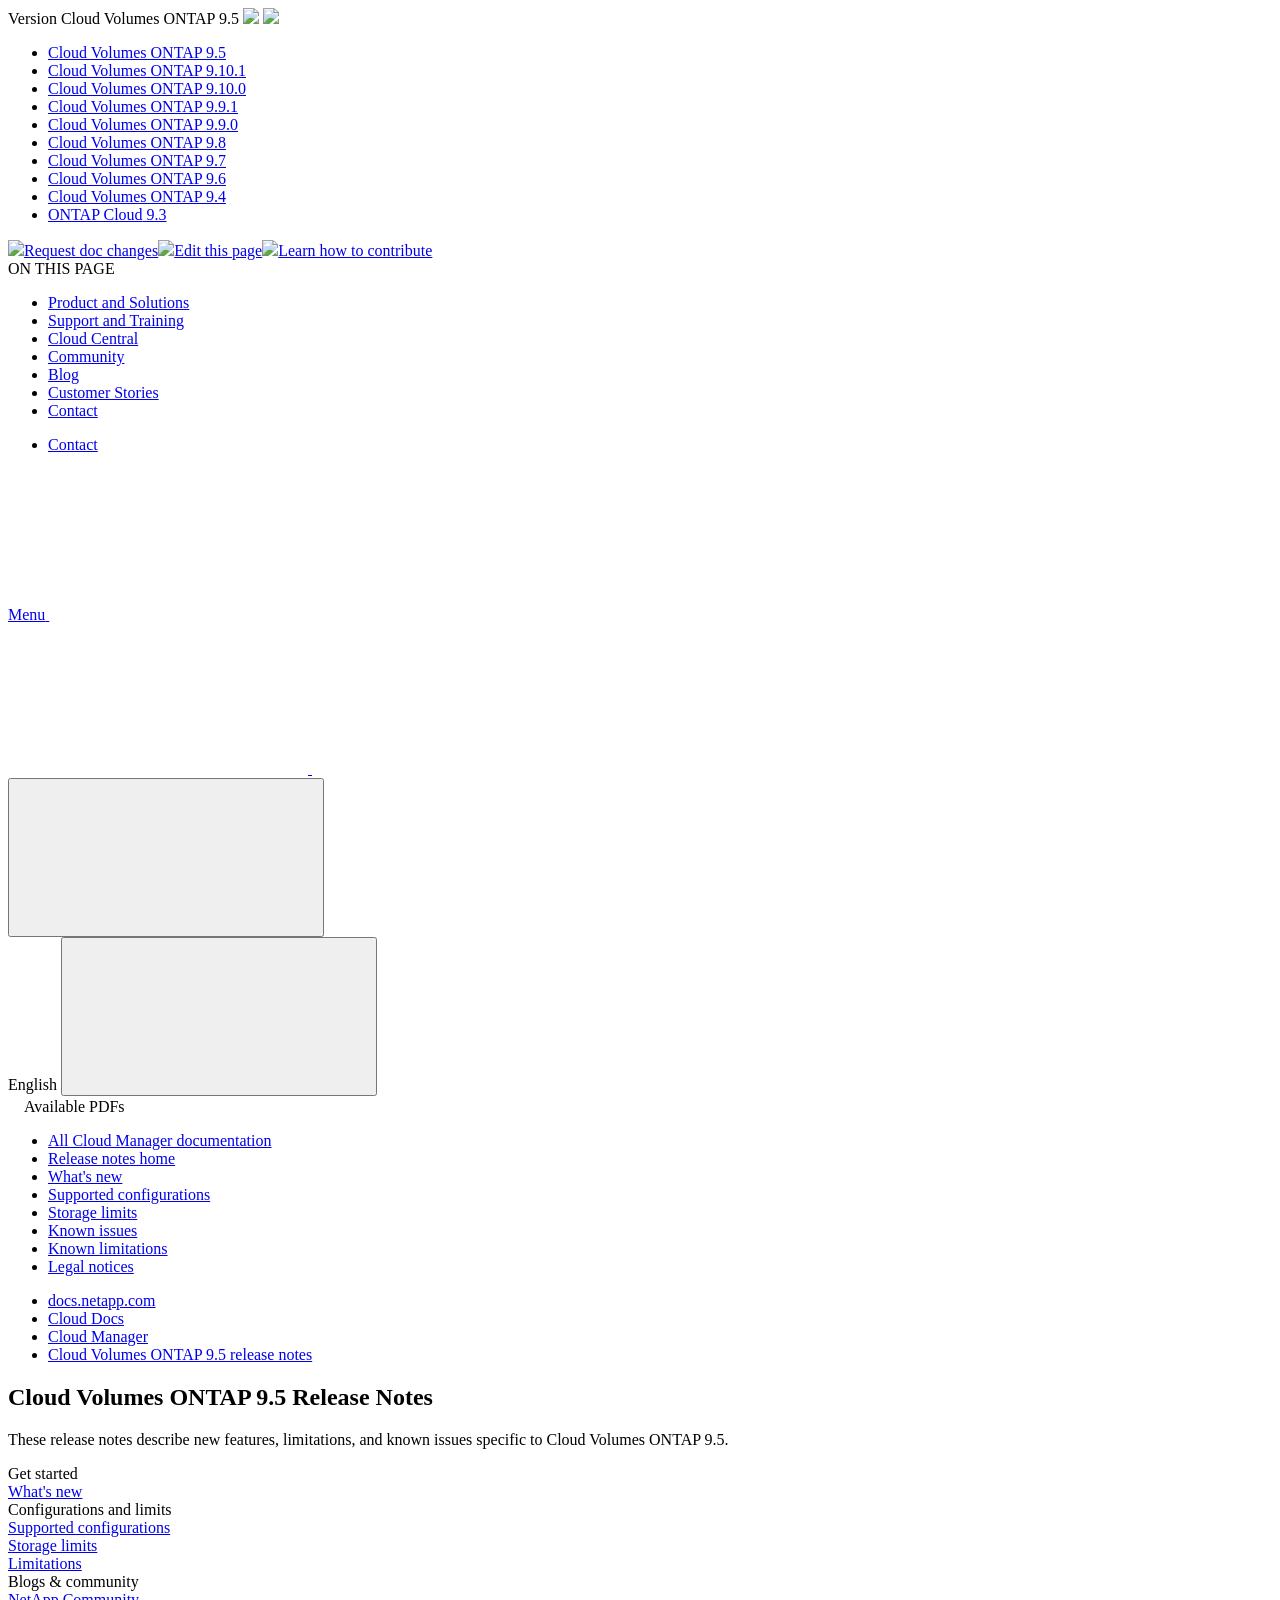
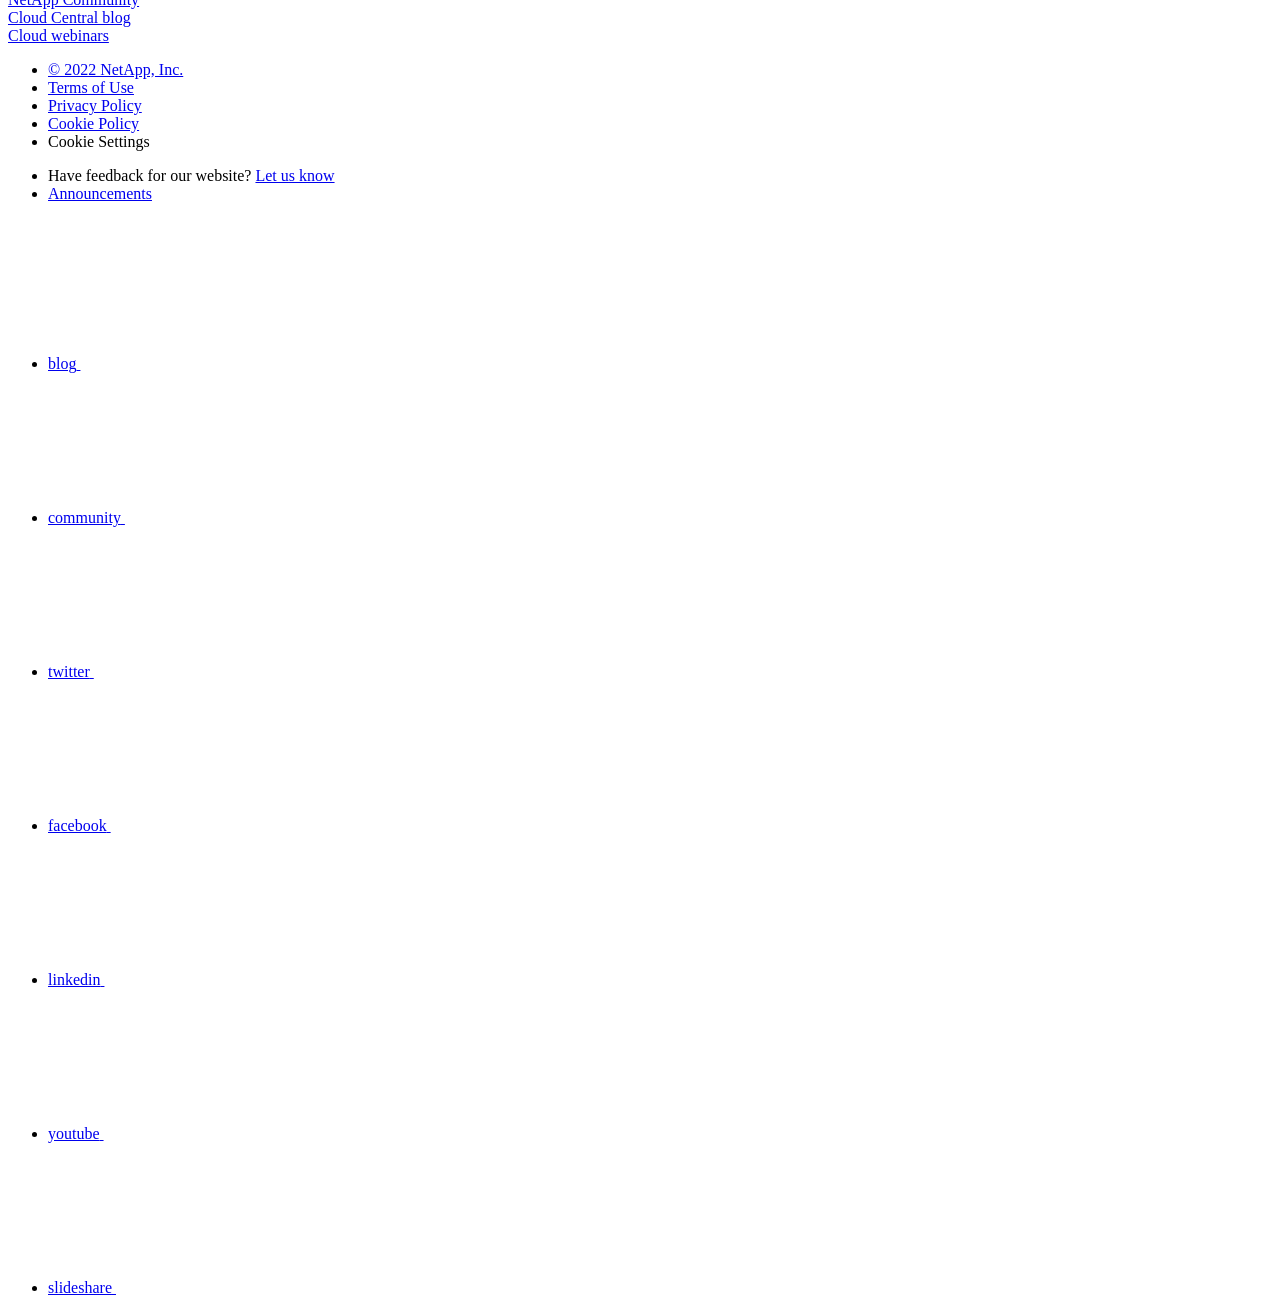
==== commit 79dce012: "Deploying to gh-pages from  @ 0b3aa381c05328e85852fb0c93d032d46b346ec2 🚀" ====
--- a/index.html
+++ b/index.html
@@ -93,8 +93,7 @@
   <script src="https://cdnjs.cloudflare.com/ajax/libs/jquery/2.1.4/jquery.min.js"></script>
   <script src="https://cdnjs.cloudflare.com/ajax/libs/jquery-cookie/1.4.1/jquery.cookie.min.js"></script>
 
-  <!-- Used for Product Family Page Sidebar Visibility --><link rel="stylesheet" href='/us-en/cloud-volumes-ontap-95-relnotes/css/product-family.css' type="text/css">
-  <script src='/us-en/cloud-volumes-ontap-95-relnotes/js/product-family.js'></script><!-- Used to import Promise for IE. Required for SearchKit -->
+  <!-- Used for Product Family Page Sidebar Visibility --><!-- Used to import Promise for IE. Required for SearchKit -->
   <script src="https://cdnjs.cloudflare.com/ajax/libs/bluebird/3.3.5/bluebird.min.js"></script><script src='/us-en/cloud-volumes-ontap-95-relnotes/js/na-search.js'></script><script src='/us-en/cloud-volumes-ontap-95-relnotes/js/na-pagenav.js'></script><link rel='stylesheet' href='/us-en/cloud-volumes-ontap-95-relnotes/css/prism.css' type='text/css'>
   <link rel='stylesheet' href='/us-en/cloud-volumes-ontap-95-relnotes/css/prism-netapp.css' type='text/css'>
 
@@ -169,6 +168,97 @@
         <header class="site-header" id="banner">
   
   <!-- Start Page Toolbar -->
+  
+  <div class="page-nav-toolbar"><div id="version-dropdown-new" class="custom-dropdown" >
+  <div class="custom-dropdown-select unselected" title="Cloud Volumes ONTAP 9.5">
+    <label>Version</label>
+    <span translate="no" class="notranslate">Cloud Volumes ONTAP 9.5</span>
+    <img src="/us-en/cloud-volumes-ontap-95-relnotes/images/chevron_up.svg" class="custom-icon chevrondown invisible" />
+    <img src="/us-en/cloud-volumes-ontap-95-relnotes/images/chevron_down.svg" class="custom-icon chevronup" />
+  </div>
+
+  <ul class="custom-dropdown-menu"><li>
+      
+      <a href="https://docs.netapp.com/us-en/cloud-volumes-ontap-95-relnotes/index.html" target="_self">
+        <span translate="no" class="notranslate"><span>Cloud Volumes ONTAP</span><span class="version"> 9.5</span></span>
+      </a>
+                     
+    </li>
+    <li>
+      
+      <a href="https://docs.netapp.com/us-en/cloud-volumes-ontap-relnotes/index.html" target="_self">
+        <span translate="no" class="notranslate"><span>Cloud Volumes ONTAP</span><span class="version"> 9.10.1</span></span>
+      </a>
+                     
+    </li>
+    <li>
+      
+      <a href="https://docs.netapp.com/us-en/cloud-volumes-ontap-9100-relnotes/index.html" target="_self">
+        <span translate="no" class="notranslate"><span>Cloud Volumes ONTAP</span><span class="version"> 9.10.0</span></span>
+      </a>
+                     
+    </li>
+    <li>
+      
+      <a href="https://docs.netapp.com/us-en/cloud-volumes-ontap-991-relnotes/index.html" target="_self">
+        <span translate="no" class="notranslate"><span>Cloud Volumes ONTAP</span><span class="version"> 9.9.1</span></span>
+      </a>
+                     
+    </li>
+    <li>
+      
+      <a href="https://docs.netapp.com/us-en/cloud-volumes-ontap-990-relnotes/index.html" target="_self">
+        <span translate="no" class="notranslate"><span>Cloud Volumes ONTAP</span><span class="version"> 9.9.0</span></span>
+      </a>
+                     
+    </li>
+    <li>
+      
+      <a href="https://docs.netapp.com/us-en/cloud-volumes-ontap-98-relnotes/index.html" target="_self">
+        <span translate="no" class="notranslate"><span>Cloud Volumes ONTAP</span><span class="version"> 9.8</span></span>
+      </a>
+                     
+    </li>
+    <li>
+      
+      <a href="https://docs.netapp.com/us-en/cloud-volumes-ontap-97-relnotes/index.html" target="_self">
+        <span translate="no" class="notranslate"><span>Cloud Volumes ONTAP</span><span class="version"> 9.7</span></span>
+      </a>
+                     
+    </li>
+    <li>
+      
+      <a href="https://docs.netapp.com/us-en/cloud-volumes-ontap-96-relnotes/index.html" target="_self">
+        <span translate="no" class="notranslate"><span>Cloud Volumes ONTAP</span><span class="version"> 9.6</span></span>
+      </a>
+                     
+    </li>
+    <li>
+      
+      <a href="https://docs.netapp.com/us-en/cloud-volumes-ontap-94-relnotes/index.html" target="_self">
+        <span translate="no" class="notranslate"><span>Cloud Volumes ONTAP</span><span class="version"> 9.4</span></span>
+      </a>
+                     
+    </li>
+    <li>
+      
+      <a href="https://docs.netapp.com/us-en/cloud-volumes-ontap-93-relnotes/index.html" target="_self">
+        <span translate="no" class="notranslate"><span>ONTAP Cloud</span><span class="version"> 9.3</span></span>
+      </a>
+                     
+    </li>
+    
+  </ul>
+</div><div class="page-nav-contribute"><a target="_blank" href="https://github.com/NetAppDocs/cloud-volumes-ontap-95-relnotes/issues/new?body=Page%3A%20[Cloud Volumes ONTAP 9.5 Release Notes](https://docs.netapp.com/us-en/cloud-volumes-ontap-95-relnotes/index.html)" class="page-nav-contribute-link" role="button"><img src="/us-en/cloud-volumes-ontap-95-relnotes/images/discuss-sm.svg" class="github-icon" />Request doc changes</a><a target="_blank" href="https://github.com/NetAppDocs/cloud-volumes-ontap-95-relnotes/blob/main/index.adoc" class="page-nav-contribute-link" role="button"><img src="/us-en/cloud-volumes-ontap-95-relnotes/images/edit-sm.svg" class="github-icon" />Edit this page</a><a target="_blank" href="https://docs.netapp.com/us-en/contribute/" class="page-nav-contribute-link"  ><img src="/us-en/cloud-volumes-ontap-95-relnotes/images/article-sm.svg" class="github-icon" />Learn how to contribute</a></div>
+    <div class="page-nav-container">
+      <nav class="page-nav-fixed">
+        <div class="page-nav-title">ON THIS PAGE</div>
+        <div class="page-nav-links">
+          <ul class="page-nav-inner" id="page-menu"></ul>
+        </div>
+      </nav>
+    </div>
+  </div>
   
   
   <!-- Start top_hat -->
@@ -713,7 +803,10 @@
   </div>
 </footer>
 
-      </div><!-- Elasticsearch JS --><script type="text/javascript" src='/us-en/cloud-volumes-ontap-95-relnotes/js/bundle.js'></script><!-- Syntax Highlighting -->
+      </div><!-- Elasticsearch JS -->
+      <script type="text/javascript" src='/us-en/cloud-volumes-ontap-95-relnotes/js/bundle.js'></script>
+
+      <!-- Syntax Highlighting -->
       <script type="text/javascript" src='/us-en/cloud-volumes-ontap-95-relnotes/js/prism.js'></script>
       <script type="text/javascript" src='/us-en/cloud-volumes-ontap-95-relnotes/js/prism-curl.js'></script>
     </div>
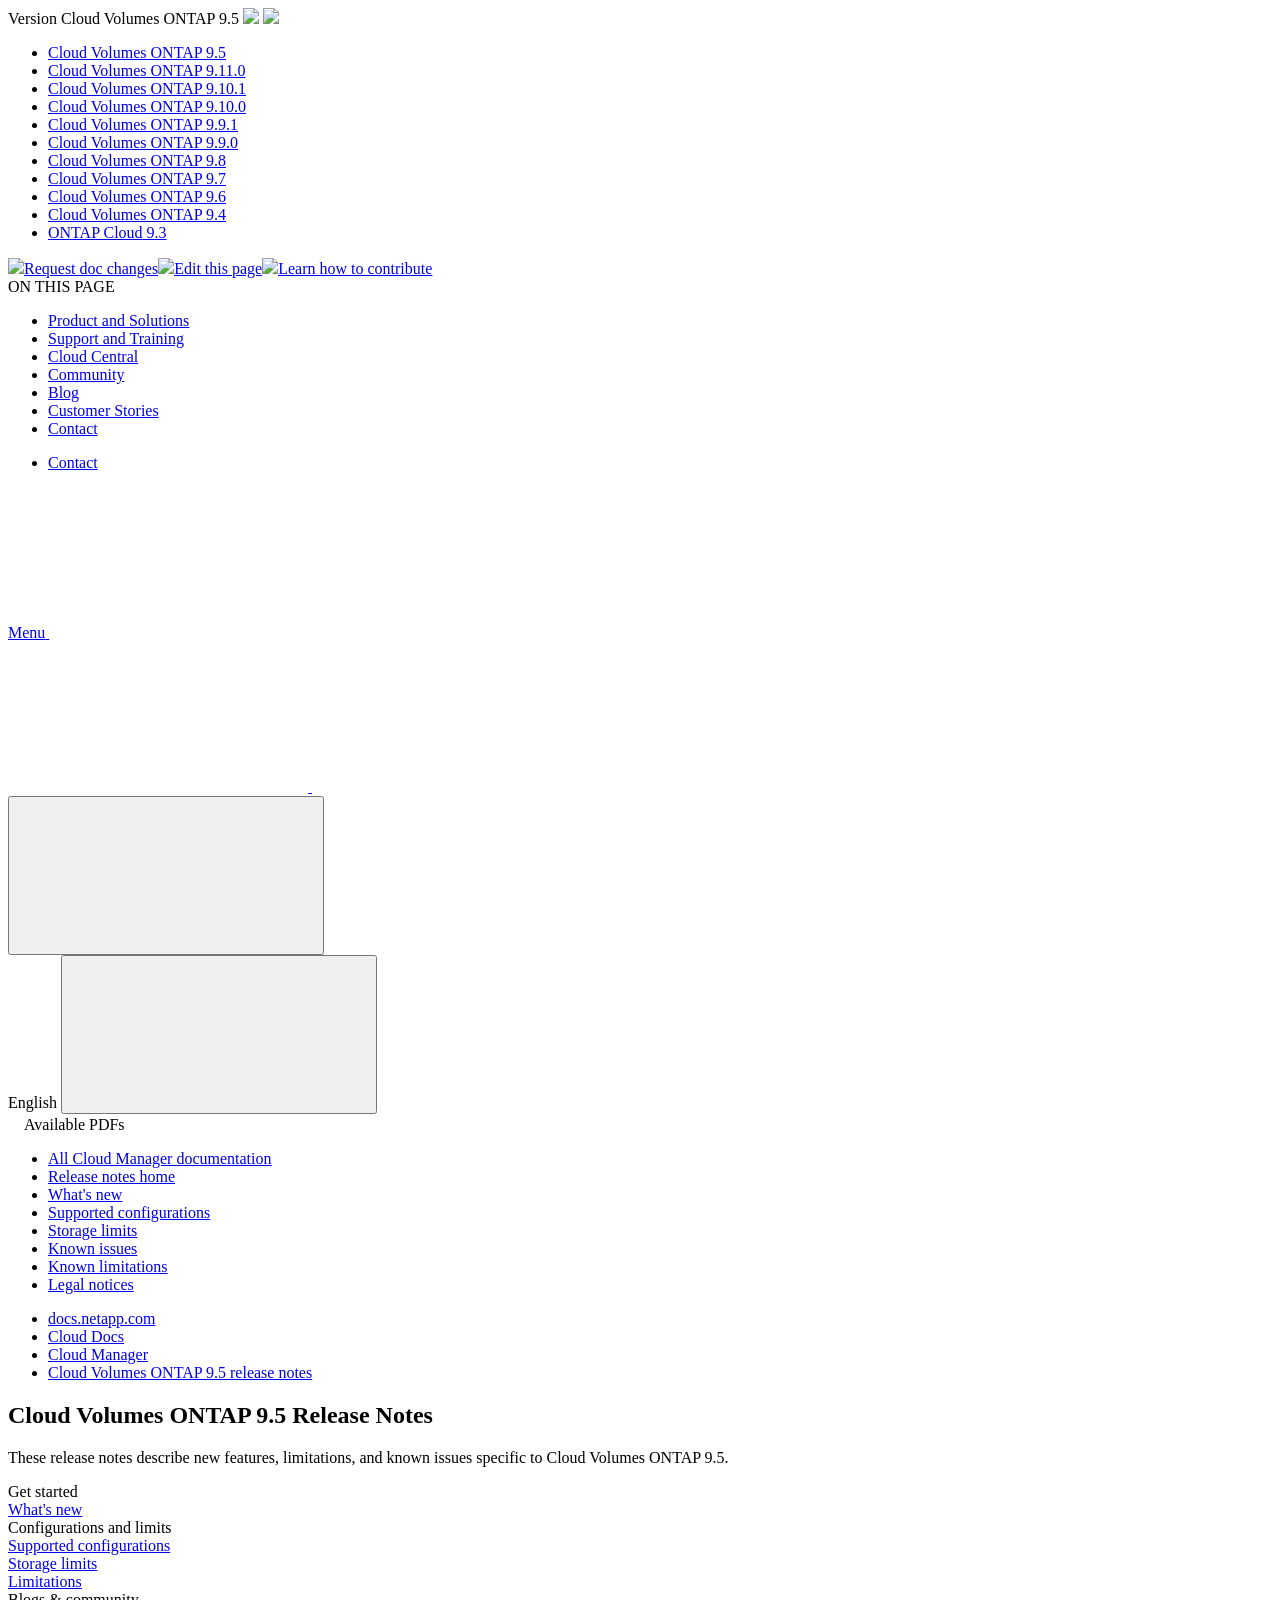
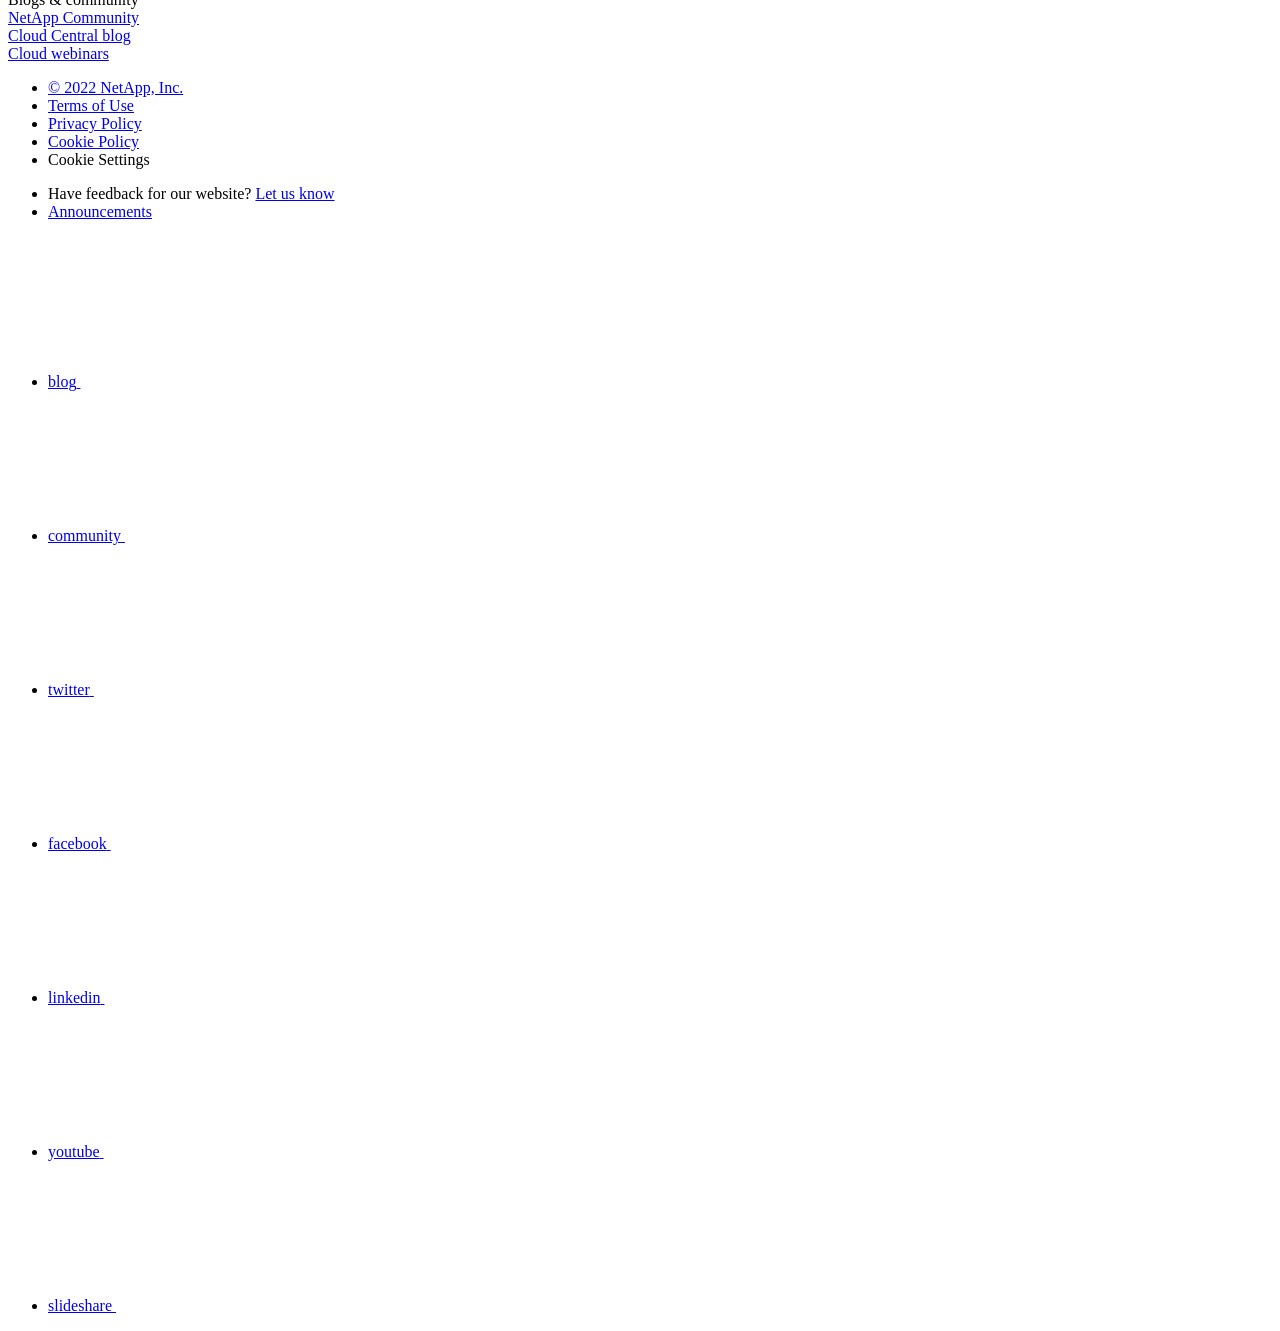
==== commit cde4ec82: "Deploying to gh-pages from  @ 1b4a55013d0f3890016e186cd3b9bf2e0a5b7fd3 🚀" ====
--- a/index.html
+++ b/index.html
@@ -187,6 +187,13 @@
     <li>
       
       <a href="https://docs.netapp.com/us-en/cloud-volumes-ontap-relnotes/index.html" target="_self">
+        <span translate="no" class="notranslate"><span>Cloud Volumes ONTAP</span><span class="version"> 9.11.0</span></span>
+      </a>
+                     
+    </li>
+    <li>
+      
+      <a href="https://docs.netapp.com/us-en/cloud-volumes-ontap-9101-relnotes/index.html" target="_self">
         <span translate="no" class="notranslate"><span>Cloud Volumes ONTAP</span><span class="version"> 9.10.1</span></span>
       </a>
                      
@@ -376,9 +383,9 @@
                 </li><li class="n-menu__list-item n-menu__list-item--level-1">
                   <a href="https://docs.netapp.com/ja-jp/cloud-volumes-ontap-95-relnotes/index.html" class="n-menu__header-text"><span translate="no" class="notranslate">日本語</span></a>
                 </li><li class="n-menu__list-item n-menu__list-item--level-1">
+                  <a href="https://docs.netapp.com/ko-kr/cloud-volumes-ontap-95-relnotes/index.html" class="n-menu__header-text"><span translate="no" class="notranslate">한국어</span></a>
+                </li><li class="n-menu__list-item n-menu__list-item--level-1">
                   <a href="https://docs.netapp.com/zh-cn/cloud-volumes-ontap-95-relnotes/index.html" class="n-menu__header-text"><span translate="no" class="notranslate">简体中文</span></a>
-                </li><li class="n-menu__list-item n-menu__list-item--level-1">
-                  <a href="https://docs.netapp.com/ko-kr/cloud-volumes-ontap-95-relnotes/index.html" class="n-menu__header-text"><span translate="no" class="notranslate">한국어</span></a>
                 </li></ul>
             </li>
           </ul>
@@ -575,91 +582,98 @@
   <div class="n-layout-flex" data-ntap-layout="4">
     
       
-      <div class="n-feature-block n-feature-block__align--center n-layout-flex__item ie-feature-block">
-        <div class="n-feature-block__content">
-          <div class="ie-feature-block__header">
-            <div class="ie-feature-block__text">
-              Get started
+        <div class="n-feature-block n-feature-block__align--center n-layout-flex__item ie-feature-block">
+          <div class="n-feature-block__content">
+            <div class="ie-feature-block__header">
+              <div class="ie-feature-block__text">
+                Get started
+              </div>
             </div>
+            
+              
+                <div class="ie-feature-block__section">
+                  
+                  
+                  <a class="ie-feature-block__link" target="_self" href="reference-new.html">What's new</a>
+                </div>
+              
+            
           </div>
-          
-            
-            <div class="ie-feature-block__section">
-              
-              <a class="ie-feature-block__link" href="reference-new.html">What's new</a>
+        </div>
+      
+    
+      
+        <div class="n-feature-block n-feature-block__align--center n-layout-flex__item ie-feature-block">
+          <div class="n-feature-block__content">
+            <div class="ie-feature-block__header">
+              <div class="ie-feature-block__text">
+                Configurations and limits
+              </div>
             </div>
             
-          
-        </div>
-      </div>
+              
+                <div class="ie-feature-block__section">
+                  
+                  
+                  <a class="ie-feature-block__link" target="_self" href="reference-supported-configs.html">Supported configurations</a>
+                </div>
+              
+            
+              
+                <div class="ie-feature-block__section">
+                  
+                  
+                  <a class="ie-feature-block__link" target="_self" href="reference-storage-limits.html">Storage limits</a>
+                </div>
+              
+            
+              
+                <div class="ie-feature-block__section">
+                  
+                  
+                  <a class="ie-feature-block__link" target="_self" href="reference-limitations.html">Limitations</a>
+                </div>
+              
+            
+          </div>
+        </div>
       
     
       
-      <div class="n-feature-block n-feature-block__align--center n-layout-flex__item ie-feature-block">
-        <div class="n-feature-block__content">
-          <div class="ie-feature-block__header">
-            <div class="ie-feature-block__text">
-              Configurations and limits
+        <div class="n-feature-block n-feature-block__align--center n-layout-flex__item ie-feature-block">
+          <div class="n-feature-block__content">
+            <div class="ie-feature-block__header">
+              <div class="ie-feature-block__text">
+                Blogs & community
+              </div>
             </div>
+            
+              
+                <div class="ie-feature-block__section">
+                  
+                  
+                  <a class="ie-feature-block__link" target="_blank" href="https://community.netapp.com/t5/Cloud-Data-Services/ct-p/CDS">NetApp Community</a>
+                </div>
+              
+            
+              
+                <div class="ie-feature-block__section">
+                  
+                  
+                  <a class="ie-feature-block__link" target="_blank" href="https://cloud.netapp.com/blog">Cloud Central blog</a>
+                </div>
+              
+            
+              
+                <div class="ie-feature-block__section">
+                  
+                  
+                  <a class="ie-feature-block__link" target="_blank" href="https://cloud.netapp.com/events">Cloud webinars</a>
+                </div>
+              
+            
           </div>
-          
-            
-            <div class="ie-feature-block__section">
-              
-              <a class="ie-feature-block__link" href="reference-supported-configs.html">Supported configurations</a>
-            </div>
-            
-          
-            
-            <div class="ie-feature-block__section">
-              
-              <a class="ie-feature-block__link" href="reference-storage-limits.html">Storage limits</a>
-            </div>
-            
-          
-            
-            <div class="ie-feature-block__section">
-              
-              <a class="ie-feature-block__link" href="reference-limitations.html">Limitations</a>
-            </div>
-            
-          
-        </div>
-      </div>
-      
-    
-      
-      <div class="n-feature-block n-feature-block__align--center n-layout-flex__item ie-feature-block">
-        <div class="n-feature-block__content">
-          <div class="ie-feature-block__header">
-            <div class="ie-feature-block__text">
-              Blogs & community
-            </div>
-          </div>
-          
-            
-            <div class="ie-feature-block__section">
-              
-              <a class="ie-feature-block__link" href="https://community.netapp.com/t5/Cloud-Data-Services/ct-p/CDS">NetApp Community</a>
-            </div>
-            
-          
-            
-            <div class="ie-feature-block__section">
-              
-              <a class="ie-feature-block__link" href="https://cloud.netapp.com/blog">Cloud Central blog</a>
-            </div>
-            
-          
-            
-            <div class="ie-feature-block__section">
-              
-              <a class="ie-feature-block__link" href="https://cloud.netapp.com/events">Cloud webinars</a>
-            </div>
-            
-          
-        </div>
-      </div>
+        </div>
       
     
   </div>
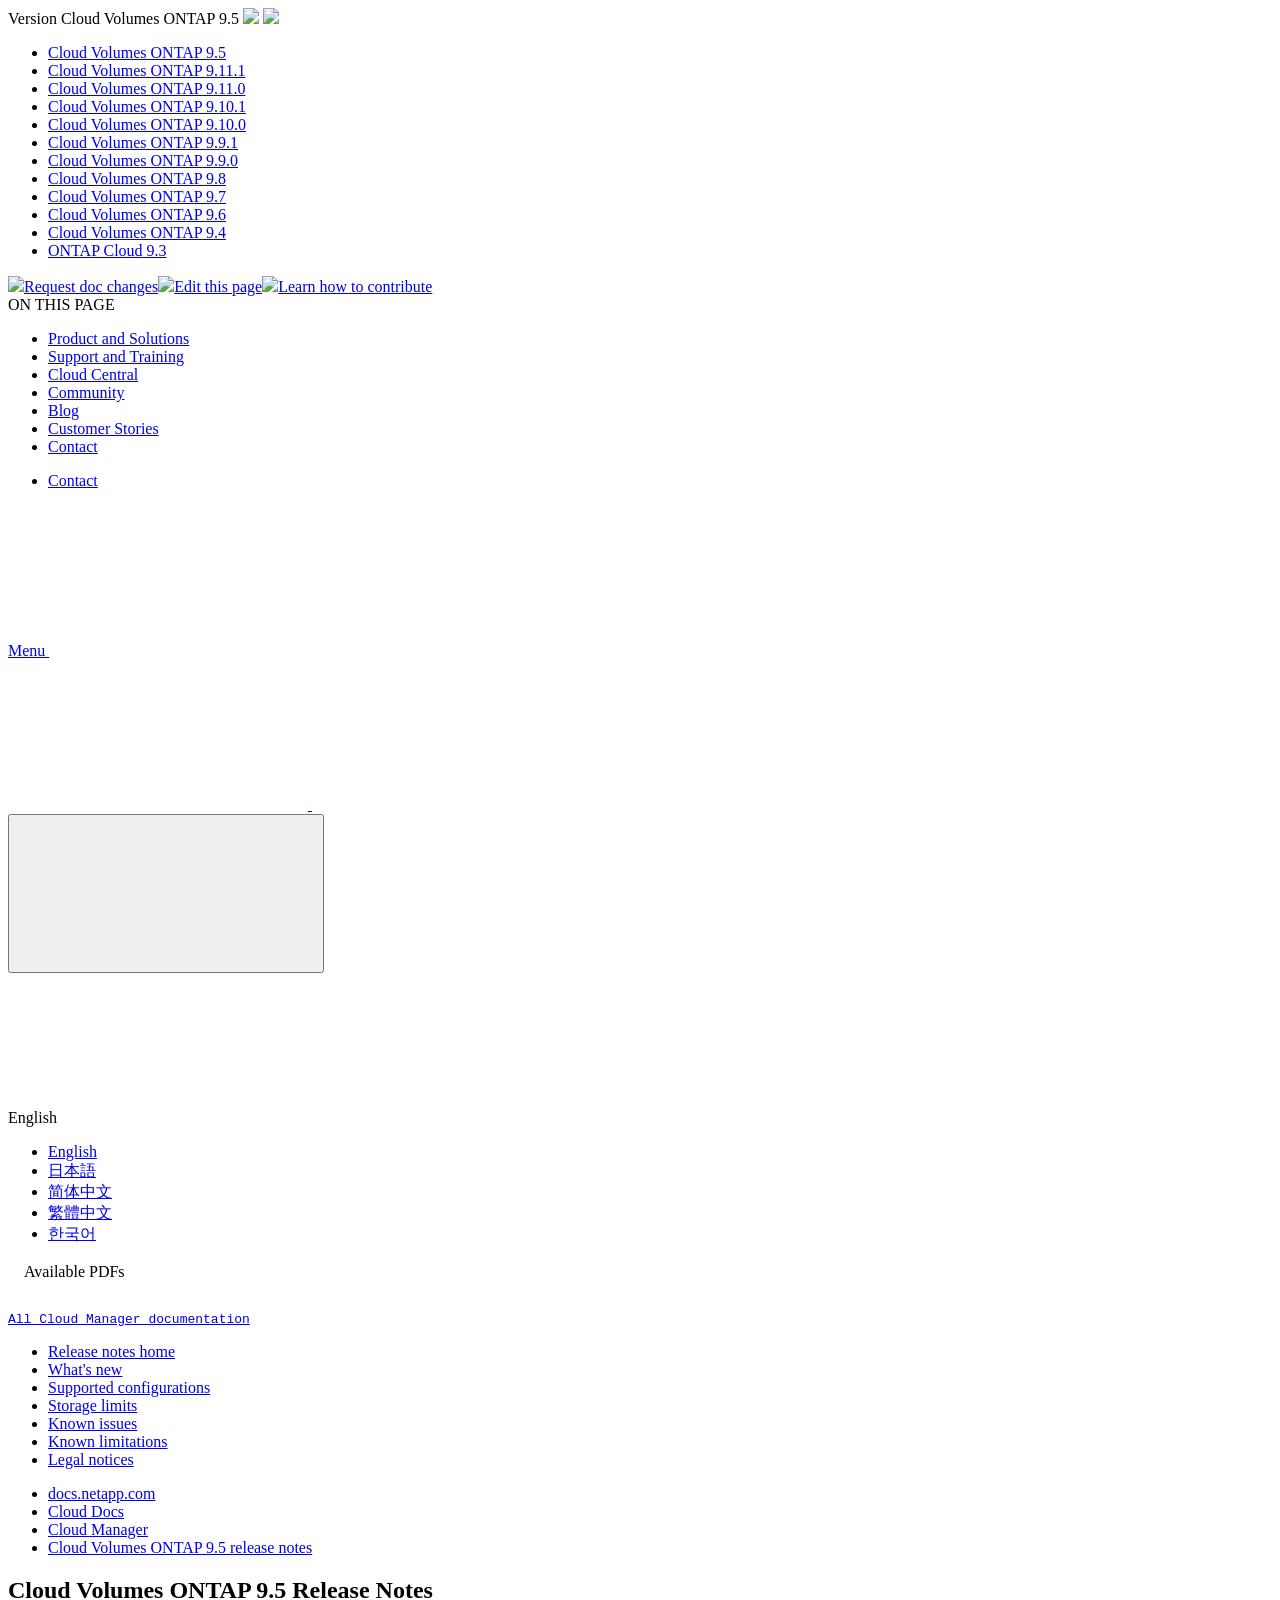
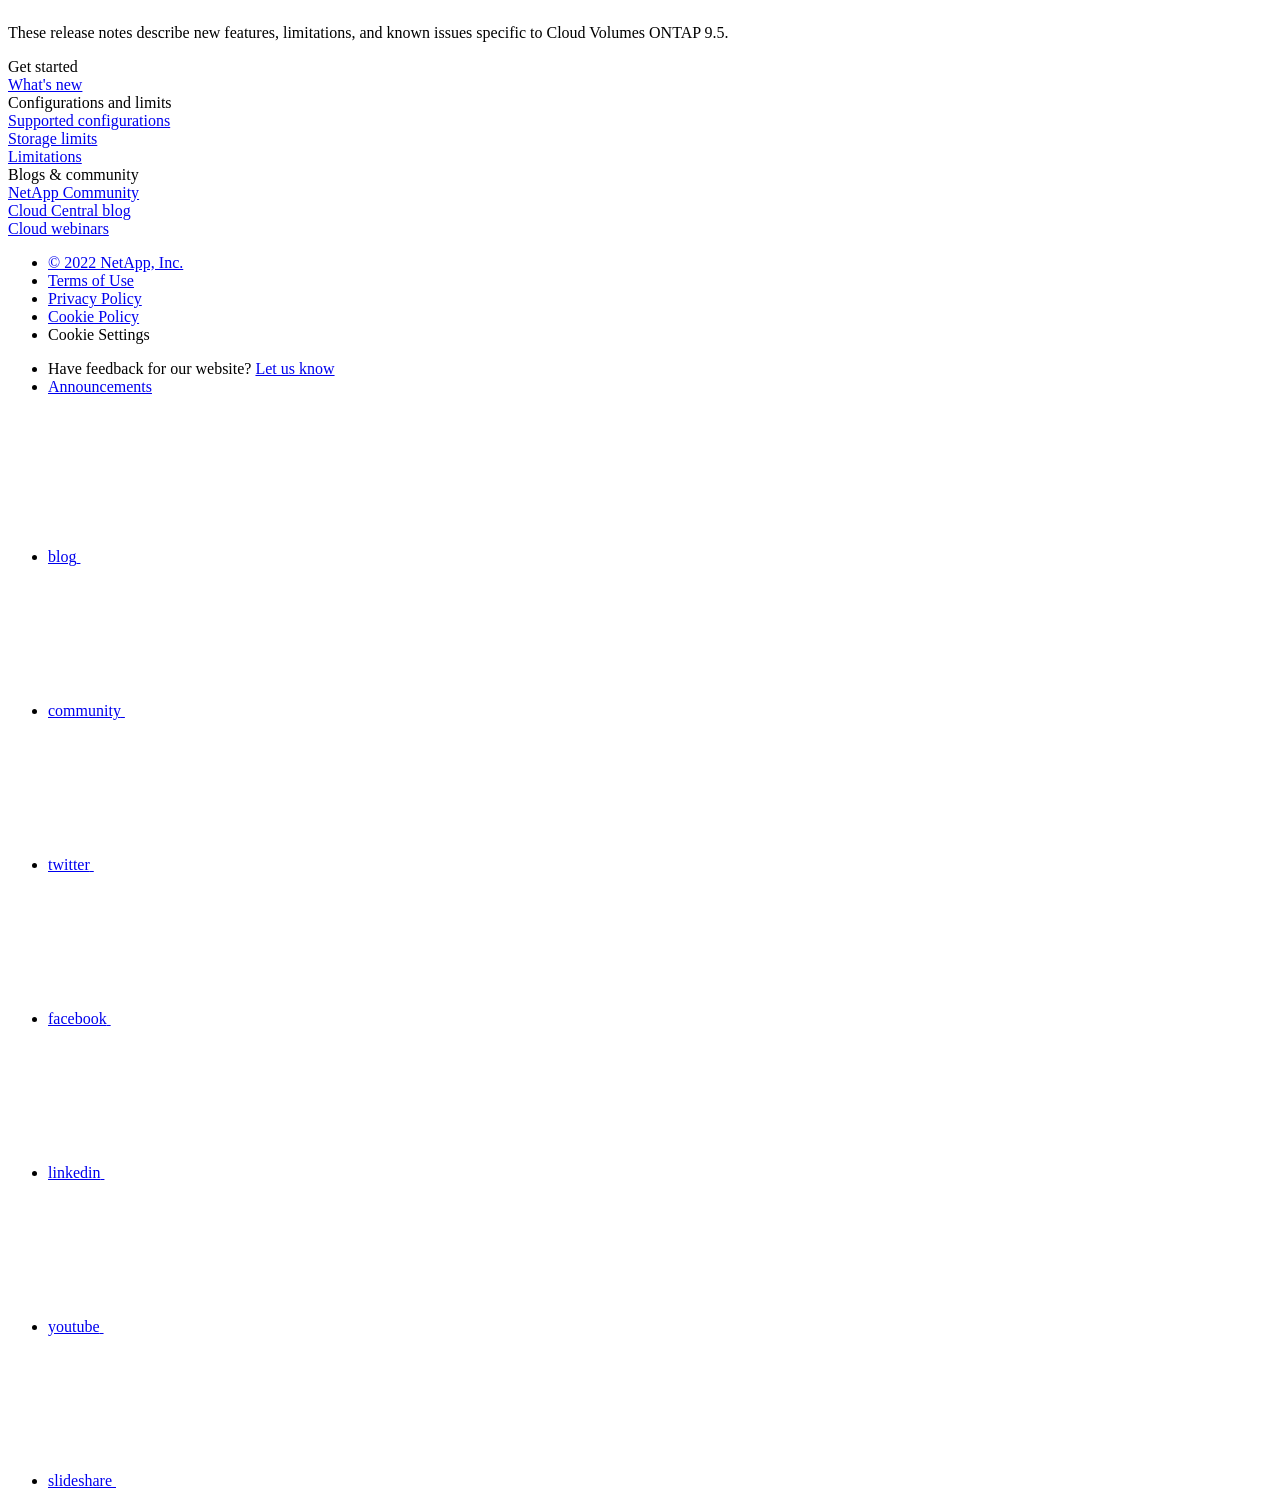
==== commit 3b07e058: "Deploying to gh-pages from  @ 78f50da22e8f2530e9e695a84f2173f23486e2f2 🚀" ====
--- a/index.html
+++ b/index.html
@@ -187,6 +187,13 @@
     <li>
       
       <a href="https://docs.netapp.com/us-en/cloud-volumes-ontap-relnotes/index.html" target="_self">
+        <span translate="no" class="notranslate"><span>Cloud Volumes ONTAP</span><span class="version"> 9.11.1</span></span>
+      </a>
+                     
+    </li>
+    <li>
+      
+      <a href="https://docs.netapp.com/us-en/cloud-volumes-ontap-9110-relnotes/index.html" target="_self">
         <span translate="no" class="notranslate"><span>Cloud Volumes ONTAP</span><span class="version"> 9.11.0</span></span>
       </a>
                      
@@ -364,33 +371,27 @@
     </div>
   </div>
   <div class="n-property-bar__toolbar">
-    <!-- Start Language Selector --><div id="ie-i18n" class="n-property-bar__lang-selector">
-      <div id="ie-i18n-menu">
-      <span class="ie-i18n-lang">English</span>
-        <button class="ie-i18n-icon-container" type="button">
+    <!-- Start Language Selector --><div id="language-dropdown" class="custom-dropdown custom-dropdown-lang">
+      <div class="custom-dropdown-select custom-dropdown-select-lang">
+      <span class="lang-name">English</span>
           <svg class="n-globe__icon" aria-labelledby="title">
             <title>globe</title>
             <use xmlns:xlink="http://www.w3.org/1999/xlink" xlink:href="/us-en/cloud-volumes-ontap-95-relnotes/common/svg/sprite.svg#globe"></use>
           </svg>
         </button>
       </div>
-      <div id="n-property-navigation-bar__menu--language-selector" class="ie-i18n-results-container n-menu n-menu--v3 n-menu--is-active" style="display: none;">
-        <div class="n-language-selector-menu">
-          <ul class="n-menu__list">
-            <li class="n-menu__list-column">
-              <ul class="n-menu__list"><li class="n-menu__list-item n-menu__list-item--level-1">
-                  <a href="https://docs.netapp.com/us-en/cloud-volumes-ontap-95-relnotes/index.html" class="n-menu__header-text"><span translate="no" class="notranslate">English</span></a>
-                </li><li class="n-menu__list-item n-menu__list-item--level-1">
-                  <a href="https://docs.netapp.com/ja-jp/cloud-volumes-ontap-95-relnotes/index.html" class="n-menu__header-text"><span translate="no" class="notranslate">日本語</span></a>
-                </li><li class="n-menu__list-item n-menu__list-item--level-1">
-                  <a href="https://docs.netapp.com/ko-kr/cloud-volumes-ontap-95-relnotes/index.html" class="n-menu__header-text"><span translate="no" class="notranslate">한국어</span></a>
-                </li><li class="n-menu__list-item n-menu__list-item--level-1">
-                  <a href="https://docs.netapp.com/zh-cn/cloud-volumes-ontap-95-relnotes/index.html" class="n-menu__header-text"><span translate="no" class="notranslate">简体中文</span></a>
-                </li></ul>
-            </li>
-          </ul>
-        </div>
-      </div>
+
+      <ul class="custom-dropdown-menu"><li>
+          <a href="https://docs.netapp.com/us-en/cloud-volumes-ontap-95-relnotes/index.html" target="_self"><span translate="no" class="notranslate">English</span></a>
+        </li><li>
+          <a href="https://docs.netapp.com/ja-jp/cloud-volumes-ontap-95-relnotes/index.html" target="_self"><span translate="no" class="notranslate">日本語</span></a>
+        </li><li>
+          <a href="https://docs.netapp.com/zh-cn/cloud-volumes-ontap-95-relnotes/index.html" target="_self"><span translate="no" class="notranslate">简体中文</span></a>
+        </li><li>
+          <a href="https://docs.netapp.com/zh-tw/cloud-volumes-ontap-95-relnotes/index.html" target="_self"><span translate="no" class="notranslate">繁體中文</span></a>
+        </li><li>
+          <a href="https://docs.netapp.com/ko-kr/cloud-volumes-ontap-95-relnotes/index.html" target="_self"><span translate="no" class="notranslate">한국어</span></a>
+        </li></ul>
     </div><!-- End Language Selector -->
 
     <div class="n-property-bar__cta"></div>
@@ -445,8 +446,6 @@
         
         <a target="_blank" href="/us-en/cloud-volumes-ontap-95-relnotes/pdfs/fullsite-sidebar/Cloud_Volumes_ONTAP_9_5_Release_Notes.pdf" >
           <img src="/us-en/cloud-volumes-ontap-95-relnotes/images/pdf.png" width="16" height="16"/>PDF of this doc site</a>
-
-
     <ul class="subfolders" style="display:none;"><li class="active pdf-hide">
   <a target="_blank" href="/us-en/cloud-volumes-ontap-95-relnotes/pdfs/pages/index.pdf" >
     <img src="/us-en/cloud-volumes-ontap-95-relnotes/images/pdf.png" width="16" height="16"/>
@@ -506,10 +505,10 @@
     $("#toggleContainerPdf").toggle('display');
     $(".n-pdf-body-container .zip-pdf-link-container").toggle('display');
   });
-</script><div class="sidebar-nav-container">
-  <ul id="mysidebar" class="nav"><li class=" "><a class="na-navbar-padding" href="https://docs.netapp.com/us-en/cloud-manager-family">
-        All Cloud Manager documentation
-      </a></li><li class="  active "><a class="na-navbar-padding" href="/us-en/cloud-volumes-ontap-95-relnotes/index.html">
+</script><div class="prod-nav" id="product-nav">
+  <a target="_self" class="prod-fam-nav" href="https://docs.netapp.com/us-en/cloud-manager-family/"><img src="/us-en/cloud-volumes-ontap-95-relnotes/images/left_arrow.png" alt=""><pre>All Cloud Manager documentation</pre></a>
+</div><div class="sidebar-nav-container" id="mysidebardiv">
+  <ul id="mysidebar" class="nav"><li class="  active "><a class="na-navbar-padding" href="/us-en/cloud-volumes-ontap-95-relnotes/index.html">
         Release notes home
       </a></li><li class=" "><a class="na-navbar-padding" href="/us-en/cloud-volumes-ontap-95-relnotes/reference-new.html">
         What's new
@@ -832,4 +831,5 @@
     </script>
     <script src='/us-en/cloud-volumes-ontap-95-relnotes/js/www-ntap.js'></script>
     <script src='/us-en/cloud-volumes-ontap-95-relnotes/js/tabbed-blocks.js'></script>
+    <script src='/us-en/cloud-volumes-ontap-95-relnotes/js/sidebar.js'></script>
   </body></html>
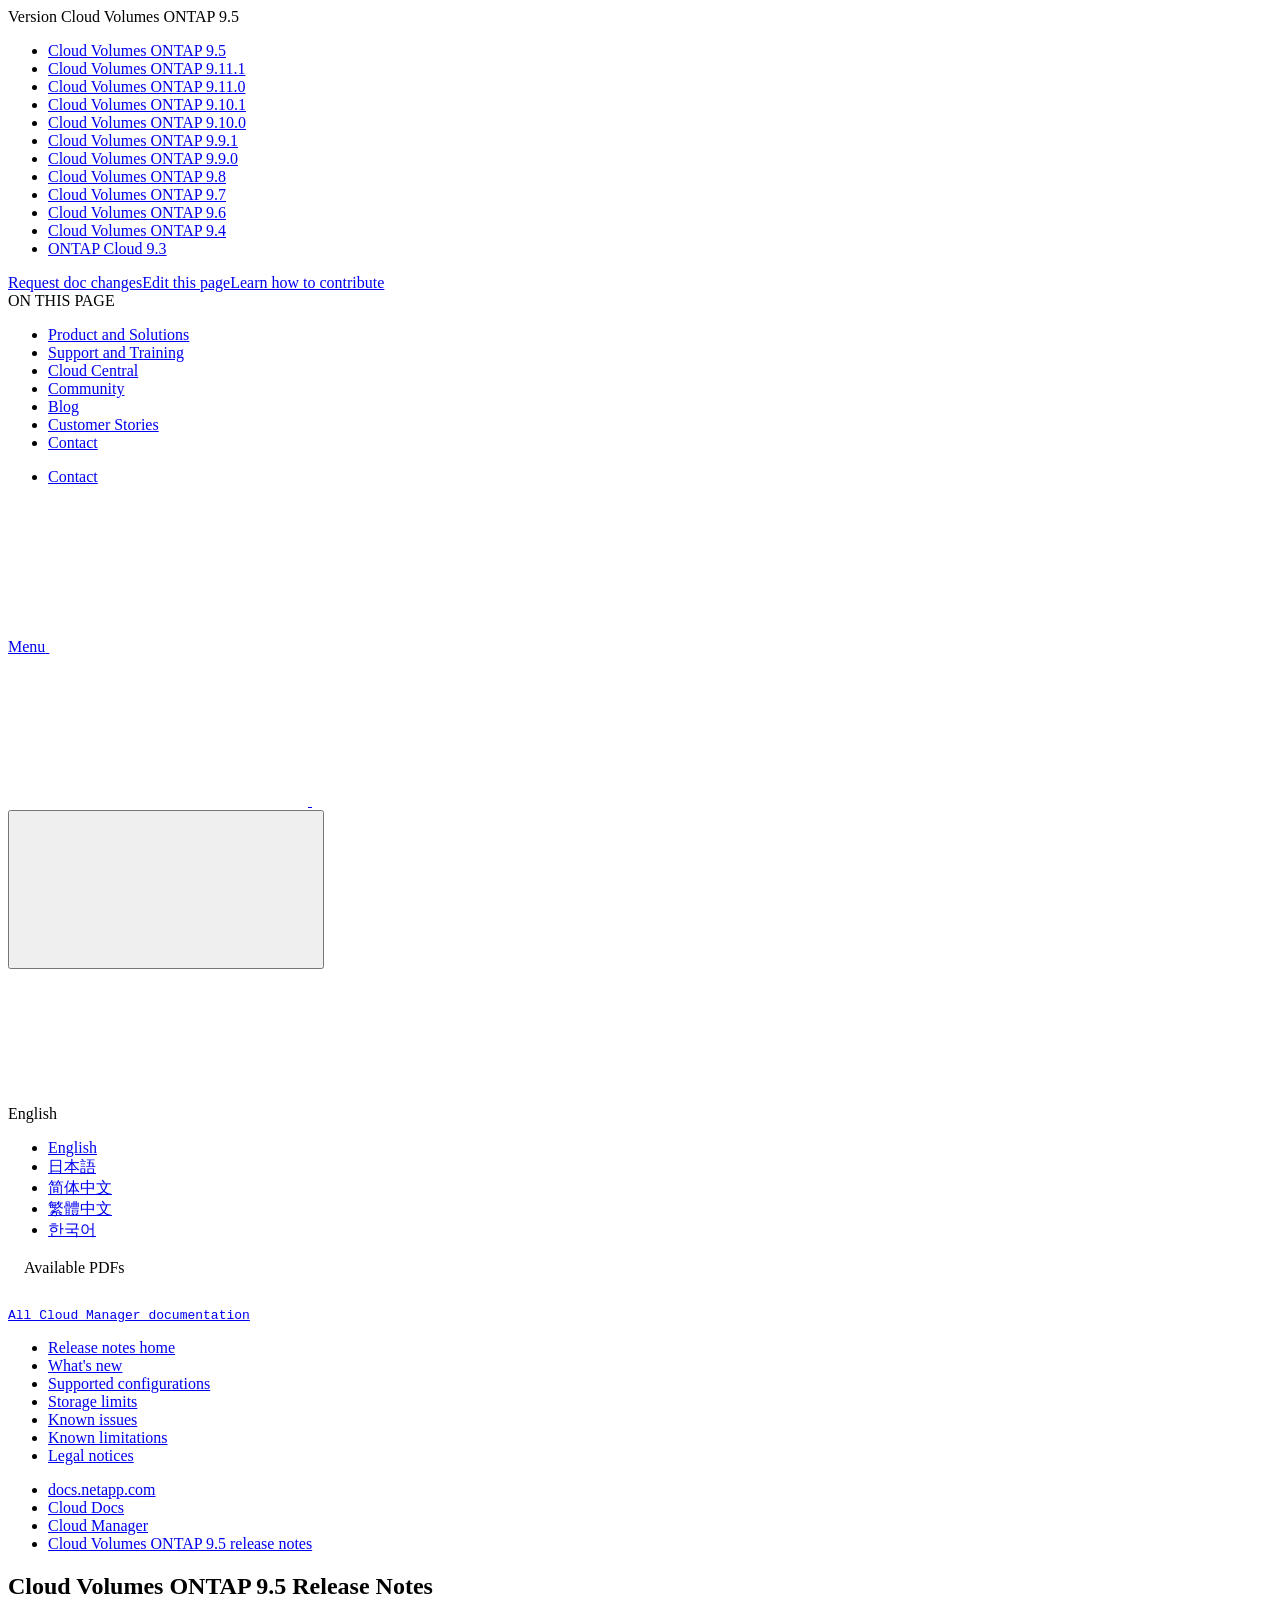
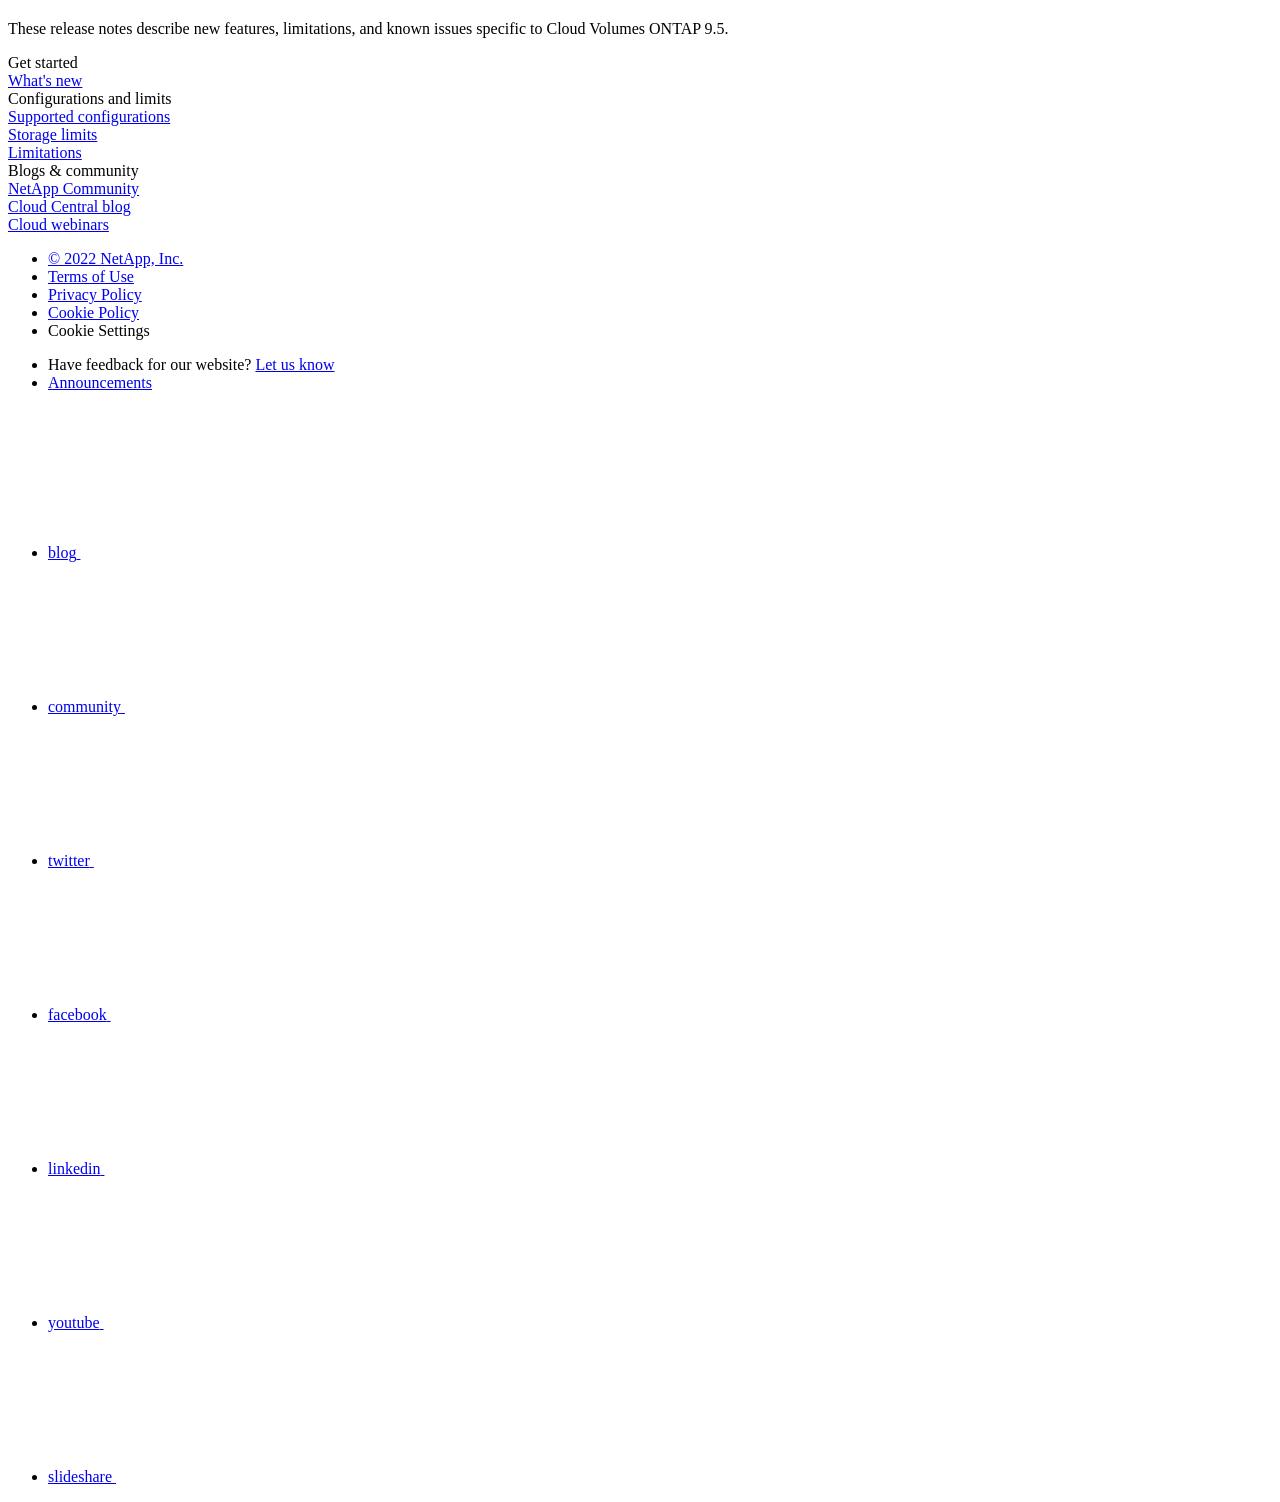
==== commit 0e382bfd: "Deploying to gh-pages from  @ b7c725b9d3bbf6c7b0620f3065a5b8845ebc2f52 🚀" ====
--- a/index.html
+++ b/index.html
@@ -173,8 +173,8 @@
   <div class="custom-dropdown-select unselected" title="Cloud Volumes ONTAP 9.5">
     <label>Version</label>
     <span translate="no" class="notranslate">Cloud Volumes ONTAP 9.5</span>
-    <img src="/us-en/cloud-volumes-ontap-95-relnotes/images/chevron_up.svg" class="custom-icon chevrondown invisible" />
-    <img src="/us-en/cloud-volumes-ontap-95-relnotes/images/chevron_down.svg" class="custom-icon chevronup" />
+    <img src="/us-en/cloud-volumes-ontap-95-relnotes/images/chevron_up.svg" alt="" class="custom-icon chevrondown invisible" />
+    <img src="/us-en/cloud-volumes-ontap-95-relnotes/images/chevron_down.svg" alt="" class="custom-icon chevronup" />
   </div>
 
   <ul class="custom-dropdown-menu"><li>
@@ -263,7 +263,7 @@
     </li>
     
   </ul>
-</div><div class="page-nav-contribute"><a target="_blank" href="https://github.com/NetAppDocs/cloud-volumes-ontap-95-relnotes/issues/new?body=Page%3A%20[Cloud Volumes ONTAP 9.5 Release Notes](https://docs.netapp.com/us-en/cloud-volumes-ontap-95-relnotes/index.html)" class="page-nav-contribute-link" role="button"><img src="/us-en/cloud-volumes-ontap-95-relnotes/images/discuss-sm.svg" class="github-icon" />Request doc changes</a><a target="_blank" href="https://github.com/NetAppDocs/cloud-volumes-ontap-95-relnotes/blob/main/index.adoc" class="page-nav-contribute-link" role="button"><img src="/us-en/cloud-volumes-ontap-95-relnotes/images/edit-sm.svg" class="github-icon" />Edit this page</a><a target="_blank" href="https://docs.netapp.com/us-en/contribute/" class="page-nav-contribute-link"  ><img src="/us-en/cloud-volumes-ontap-95-relnotes/images/article-sm.svg" class="github-icon" />Learn how to contribute</a></div>
+</div><div class="page-nav-contribute"><a target="_blank" href="https://github.com/NetAppDocs/cloud-volumes-ontap-95-relnotes/issues/new?body=Page%3A%20[Cloud Volumes ONTAP 9.5 Release Notes](https://docs.netapp.com/us-en/cloud-volumes-ontap-95-relnotes/index.html)" class="page-nav-contribute-link" role="button"><img src="/us-en/cloud-volumes-ontap-95-relnotes/images/discuss-sm.svg" alt="" class="github-icon" />Request doc changes</a><a target="_blank" href="https://github.com/NetAppDocs/cloud-volumes-ontap-95-relnotes/blob/main/index.adoc" class="page-nav-contribute-link" role="button"><img src="/us-en/cloud-volumes-ontap-95-relnotes/images/edit-sm.svg" alt="" class="github-icon" />Edit this page</a><a target="_blank" href="https://docs.netapp.com/us-en/contribute/" class="page-nav-contribute-link"  ><img src="/us-en/cloud-volumes-ontap-95-relnotes/images/article-sm.svg" alt="" class="github-icon" />Learn how to contribute</a></div>
     <div class="page-nav-container">
       <nav class="page-nav-fixed">
         <div class="page-nav-title">ON THIS PAGE</div>
@@ -352,11 +352,13 @@
           <div id="react-search" 
           data-search-html="/us-en/cloud-volumes-ontap-95-relnotes/search.html"
           data-type="widget" 
-          data-placeholder="Search Documentation" 
-          data-no-results-found="No results were found for {query}" 
-          data-did-you-mean="Search for {suggestion}." 
-          data-no-results-found-did-you-mean="No results found for {query}. Did you mean {suggestion}?" 
-          data-results-found="{hitCount} results found"  
+          data-placeholder="Search Documentation"
+          data-no-results-found="No results were found for {query}"
+          data-did-you-mean="Search for {suggestion}."
+          data-no-results-found-did-you-mean="No results found for {query}. Did you mean {suggestion}?"
+          data-results-found="{hitCount} results found"
+          data-error-message="We're sorry, an issue occurred when fetching your results. Please try again."
+          data-error-reset="Reset Search"
           data-sk-es-pf-indexes=""
           data-flavor=""></div>
           <button class="n-property-bar__search-toggle-button" type="button">
@@ -435,7 +437,7 @@
   <div class="col-md-3" id="sidebar-height">
       <div class="n-pdf-header">
   <a id="toggleButtonPdf" class="n-pdf-button" type="button">
-    <img src="/us-en/cloud-volumes-ontap-95-relnotes/images/pdf.png" width="16" height="16"/>Available PDFs<span>
+    <img src="/us-en/cloud-volumes-ontap-95-relnotes/images/pdf.png" alt="" width="16" height="16"/>Available PDFs<span>
     </span>
   </a>
 </div>
@@ -445,17 +447,9 @@
         
         
         <a target="_blank" href="/us-en/cloud-volumes-ontap-95-relnotes/pdfs/fullsite-sidebar/Cloud_Volumes_ONTAP_9_5_Release_Notes.pdf" >
-          <img src="/us-en/cloud-volumes-ontap-95-relnotes/images/pdf.png" width="16" height="16"/>PDF of this doc site</a>
-    <ul class="subfolders" style="display:none;"><li class="active pdf-hide">
-  <a target="_blank" href="/us-en/cloud-volumes-ontap-95-relnotes/pdfs/pages/index.pdf" >
-    <img src="/us-en/cloud-volumes-ontap-95-relnotes/images/pdf.png" width="16" height="16"/>
-    PDF of this page
-  </a>
-</li>
-
-</ul>
+          <img src="/us-en/cloud-volumes-ontap-95-relnotes/images/pdf.png" alt="" width="16" height="16"/>PDF of this doc site</a>
+    <ul class="subfolders" id="pdf-remove" style="display:none;"><li class="active"></li></ul>
   
-
 
 
 
@@ -472,7 +466,7 @@
 </li></ul>
   <div class="zip-pdf-link-container" style="display: none;">   
     <a href="#" id="zipPdf">
-      <img src="/us-en/cloud-volumes-ontap-95-relnotes/images/pdf-zip.png" width="16" height="16"/>
+      <img src="/us-en/cloud-volumes-ontap-95-relnotes/images/pdf-zip.png" alt="" width="16" height="16"/>
       <pre>Collection of separate PDF docs<span class="zip-size"></span></pre>
     </a><div id="zip-link-popup" class="hide">
     <div class="inner-modal">
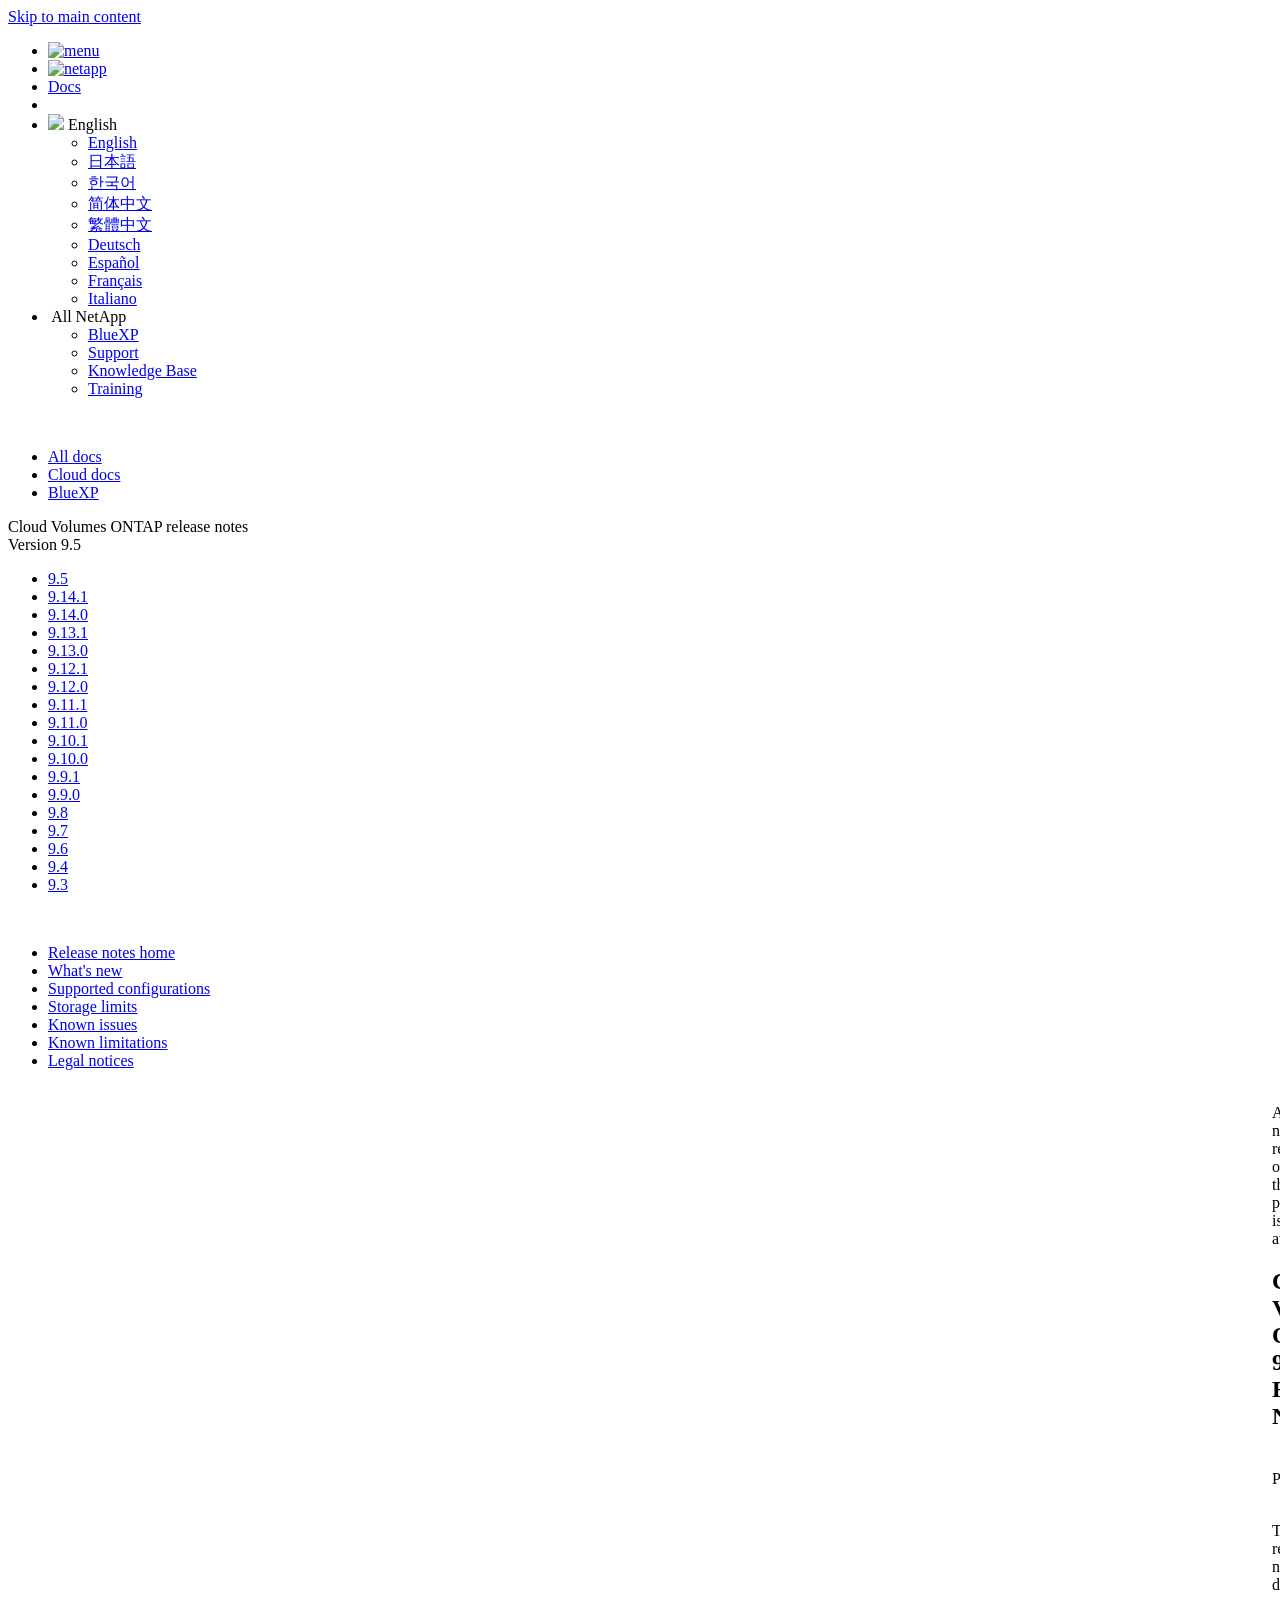
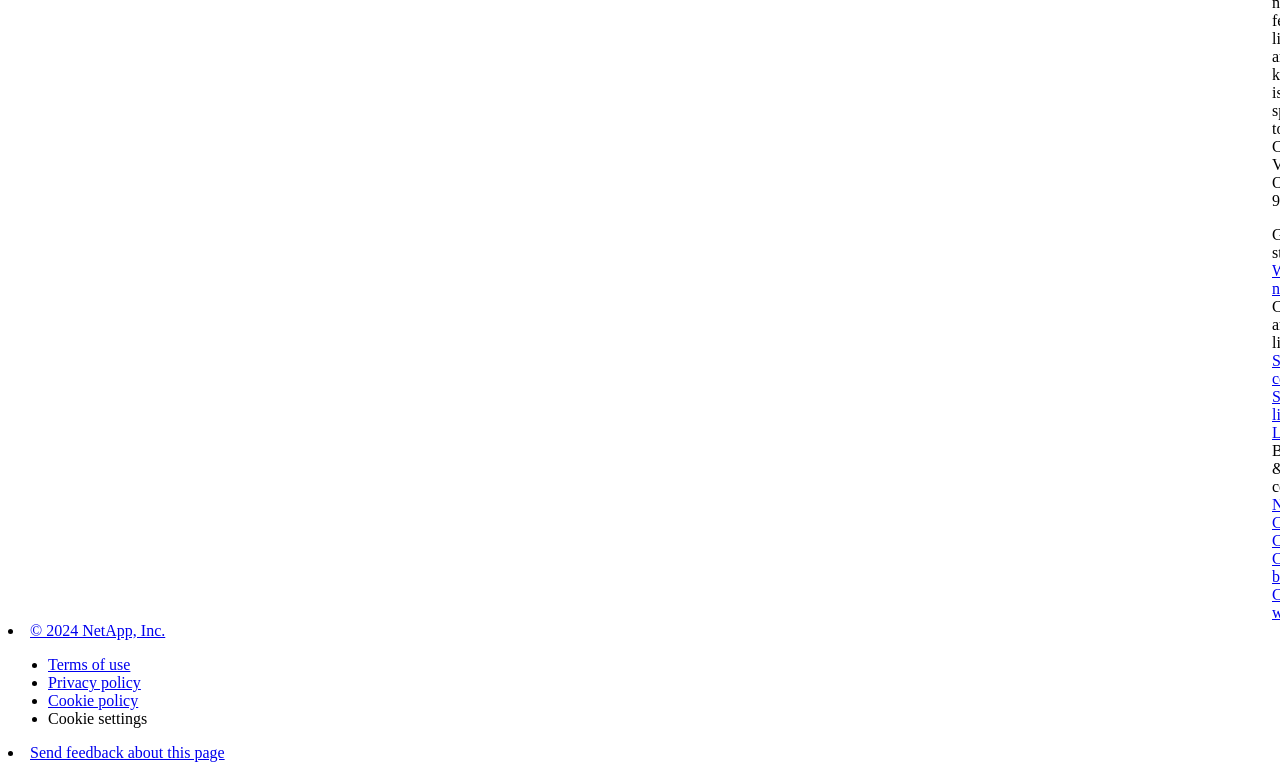
==== commit 6d93cae4: "Merge pull request #19 from NetAppDocs/nikhila-versionselector9141 Nikhila versionselector9141 NetAp" ====
--- a/index.html
+++ b/index.html
@@ -22,127 +22,67 @@
 
   <!-- RSS Feed --><link rel="alternate" type="application/rss+xml" title="NetApp Documentation" href="/us-en/cloud-volumes-ontap-95-relnotes/feed.xml"><!-- CSS Definitions: NetApp CSS should be defined after generic css -->
 
-  <!-- Elastic Search -->
-  <link rel="stylesheet" href="//cdn.jsdelivr.net/searchkit/0.10.0/theme.css">
-
-  <!-- Controls AsciiDoctor Admonition Blocks -->
-  <link rel="stylesheet" type="text/css" href="/us-en/cloud-volumes-ontap-95-relnotes/css/font-awesome.min.css">
-
-  <!-- Controls the shadow effect for search dropdown menu -->
-  <link rel="stylesheet" href="/us-en/cloud-volumes-ontap-95-relnotes/css/boxshadowproperties.css">
-
-  <!-- NetApp CSS controls the technical content -->
-  <link rel="stylesheet" type="text/css" href="/us-en/cloud-volumes-ontap-95-relnotes/css/netapp.css">
-
-  <!-- WWW CSS Content -->
-  <link rel="stylesheet" type="text/css" href="/us-en/cloud-volumes-ontap-95-relnotes/css/www-luci-dotcom.min.css">
-  <link rel="stylesheet" type="text/css" href="/us-en/cloud-volumes-ontap-95-relnotes/css/www-netapp-dotcom.css">
-  <link rel="stylesheet" href="/us-en/cloud-volumes-ontap-95-relnotes/css/www-netapp-library-critical.min.css" media="all" >
-  <link rel="stylesheet" href="/us-en/cloud-volumes-ontap-95-relnotes/css/www-netapp-library-non-critical.min.css" as="style" onload="this.onload=null;this.rel='stylesheet'">
-  <link rel="stylesheet" href="/us-en/cloud-volumes-ontap-95-relnotes/css/www-netapp-library-global-header-footer.min.css">
-
-  <!-- NetApp IE Customizations -->
-  <link rel="stylesheet" href='/us-en/cloud-volumes-ontap-95-relnotes/css/na-utility.css' type='text/css'>
-  <link rel="stylesheet" href='/us-en/cloud-volumes-ontap-95-relnotes/css/na-sidebar.css' type='text/css'>
-  <link rel='stylesheet' href='/us-en/cloud-volumes-ontap-95-relnotes/css/clouddocs.css' type='text/css'>
-  <link rel='stylesheet' href='/us-en/cloud-volumes-ontap-95-relnotes/css/custom-dropdown.css' type='text/css'>
-  <link rel='stylesheet' href='/us-en/cloud-volumes-ontap-95-relnotes/css/na-pagenav.css' type='text/css'>
+
+  <!-- Combined CSS -->
+  <link rel="stylesheet" type="text/css" href="/us-en/cloud-volumes-ontap-95-relnotes/css/ie-netappdocs.css">
 
   
-  <link rel="stylesheet" href="/us-en/cloud-volumes-ontap-95-relnotes/css/landing-page.css" type="text/css">
-  <link rel="stylesheet" href="/us-en/cloud-volumes-ontap-95-relnotes/css/tabbed-blocks.css" type="text/css">
+  <link rel="stylesheet" href="/us-en/cloud-volumes-ontap-95-relnotes/css/ie-landing-page.css" type="text/css">
+  <link rel="stylesheet" href="/us-en/cloud-volumes-ontap-95-relnotes/css/ie-tabbed-blocks.css" type="text/css">
   <!-- Canonical url -->
-  <link rel='stylesheet' href='/us-en/cloud-volumes-ontap-95-relnotes/css/na-feature.css' type='text/css'><!-- Top level site integrations --><script>
-    if (document.location.hostname === "docs.netapp.com") {
-      var head = document.getElementsByTagName('head')[0];
-      var onetrustConsent = document.createElement("script");
-      onetrustConsent.type = "text/javascript";
-      onetrustConsent.src = "https://cdn.cookielaw.org/consent/72570c5c-fe30-465f-b0e0-b77f7fb4ae34/OtAutoBlock.js";
-      head.appendChild(onetrustConsent);
-
-      var onetrustScript = document.createElement("script");
-      onetrustScript.type = "text/javascript";
-      onetrustScript.src = "https://cdn.cookielaw.org/scripttemplates/otSDKStub.js";
-      onetrustScript.charset = "UTF-8";
-      onetrustScript.dataset.documentLanguage = "true";
-      onetrustScript.dataset.domainScript = "72570c5c-fe30-465f-b0e0-b77f7fb4ae34";
-      head.appendChild(onetrustScript);
-    }
-
-    function OptanonWrapper() { }
-
-    if (document.location.hostname === "docs.netapp.com") {
-      var adobe = document.createElement("script");
-      adobe.type = "text/plain";
-      adobe.className = "optanon-category-C0002";
-      adobe.src = "//assets.adobedtm.com/60287eadf1ee/c284da483c83/launch-e9ff3acac59f.min.js";
-      head.appendChild(adobe);
-
-      var google = document.createElement("script");
-      google.type = "text/plain";
-      google.className = "optanon-category-C0002";
-      google.src = "https://www.googletagmanager.com/gtag/js?id=UA-81697994-3";
-      head.appendChild(google);
-
-      window.dataLayer = window.dataLayer || [];
-      function gtag(){dataLayer.push(arguments);}
-      gtag('js', new Date());
-      gtag('config', 'UA-81697994-3');
-    }
+  <link rel="canonical" href="https://docs.netapp.com/us-en/cloud-volumes-ontap-95-relnotes/" />
+  <link rel="alternate" hreflang="x-default" href="https://docs.netapp.com/us-en/cloud-volumes-ontap-95-relnotes/" />
+  <link rel="alternate" hreflang="en" href="https://docs.netapp.com/us-en/cloud-volumes-ontap-95-relnotes/" />
+  <link rel="alternate" hreflang="ja" href="https://docs.netapp.com/ja-jp/cloud-volumes-ontap-95-relnotes/" />
+  <link rel="alternate" hreflang="ko" href="https://docs.netapp.com/ko-kr/cloud-volumes-ontap-95-relnotes/" />
+  <link rel="alternate" hreflang="zh-Hans" href="https://docs.netapp.com/zh-cn/cloud-volumes-ontap-95-relnotes/" />
+  <link rel="alternate" hreflang="zh-Hant" href="https://docs.netapp.com/zh-tw/cloud-volumes-ontap-95-relnotes/" />
+  <link rel="alternate" hreflang="de" href="https://docs.netapp.com/de-de/cloud-volumes-ontap-95-relnotes/" />
+  <link rel="alternate" hreflang="es" href="https://docs.netapp.com/es-es/cloud-volumes-ontap-95-relnotes/" />
+  <link rel="alternate" hreflang="fr" href="https://docs.netapp.com/fr-fr/cloud-volumes-ontap-95-relnotes/" />
+  <link rel="alternate" hreflang="it" href="https://docs.netapp.com/it-it/cloud-volumes-ontap-95-relnotes/" />
+  <!-- Top level site integrations -->
+<script type="text/javascript" src="https://cdn.cookielaw.org/consent/72570c5c-fe30-465f-b0e0-b77f7fb4ae34/OtAutoBlock.js"></script>
+    <script type="text/javascript" src="https://cdn.cookielaw.org/scripttemplates/otSDKStub.js" charset="UTF-8" data-document-language="true" data-domain-script="72570c5c-fe30-465f-b0e0-b77f7fb4ae34"></script>
+    <script type="text/javascript">function OptanonWrapper() { }</script>
+    <script type="text/plain" class="optanon-category-C0002" src="https://assets.adobedtm.com/60287eadf1ee/c284da483c83/launch-e9ff3acac59f.min.js"></script>
+    <script class="optanon-category-C0001">(function(w,d,s,l,i){w[l]=w[l]||[];w[l].push({'gtm.start':
+        new Date().getTime(),event:'gtm.js'});var f=d.getElementsByTagName(s)[0],
+        j=d.createElement(s),dl=l!='dataLayer'?'&l='+l:'';j.setAttributeNode(d.createAttribute('data-ot-ignore'));j.setAttribute('class','optanon-category-C0001');j.async=true;
+        j.src='https://www.googletagmanager.com/gtm.js?id='+i+dl+'';f.parentNode.insertBefore(j,f);
+        })(window,document,'script','dataLayer','GTM-MD73T9M');</script>
+
+  <script src="https://cdnjs.cloudflare.com/ajax/libs/jquery/2.1.4/jquery.min.js"></script>
+  
+  <script>
+    $(document).ready(function() {
+      const MASTHEAD_OFFSET = 65;
+      const SECTIONS = $("main h2, main h3");
+      // PAGE NAV - Init
+      if (SECTIONS.length == 0) {
+        // remove if there is no elements
+        /*
+        $("#ie-right-navbar").remove();
+        $("#ie-right-navbar-collapse").remove();
+        */
+      } else {
+        $(".page-nav-title").css('display', 'block');
+        for (var i = 0; i < SECTIONS.length; i++) {
+          var sectionId = $(SECTIONS[i]).attr('id');
+          var sectionName = $(SECTIONS[i]).text();
+          var subClass = $(SECTIONS[i]).is("h3") ? ' page-nav__sublink' : '';
+          $("#page-menu").append('<li class="page-nav-item"><a href="#' + sectionId + '" class="page-nav__link' + subClass + '">' + sectionName + '</a></li>');
+        }
+      }
+    });
   </script>
-  <script src="https://cdnjs.cloudflare.com/ajax/libs/jquery/2.1.4/jquery.min.js"></script>
+  
   <script src="https://cdnjs.cloudflare.com/ajax/libs/jquery-cookie/1.4.1/jquery.cookie.min.js"></script>
 
   <!-- Used for Product Family Page Sidebar Visibility --><!-- Used to import Promise for IE. Required for SearchKit -->
-  <script src="https://cdnjs.cloudflare.com/ajax/libs/bluebird/3.3.5/bluebird.min.js"></script><script src='/us-en/cloud-volumes-ontap-95-relnotes/js/na-search.js'></script><script src='/us-en/cloud-volumes-ontap-95-relnotes/js/na-pagenav.js'></script><link rel='stylesheet' href='/us-en/cloud-volumes-ontap-95-relnotes/css/prism.css' type='text/css'>
-  <link rel='stylesheet' href='/us-en/cloud-volumes-ontap-95-relnotes/css/prism-netapp.css' type='text/css'>
-
-
-  <script src='/us-en/cloud-volumes-ontap-95-relnotes/js/na-utility.js'></script>
-  <script src='/us-en/cloud-volumes-ontap-95-relnotes/js/clouddocs.js'></script>
-  <script src='/us-en/cloud-volumes-ontap-95-relnotes/js/jquery.navgoco.min.js'></script>
-  <script src="https://maxcdn.bootstrapcdn.com/bootstrap/3.3.7/js/bootstrap.min.js" integrity="sha384-Tc5IQib027qvyjSMfHjOMaLkfuWVxZxUPnCJA7l2mCWNIpG9mGCD8wGNIcPD7Txa" crossorigin="anonymous"></script>
-  <script src='/us-en/cloud-volumes-ontap-95-relnotes/js/toc.js'></script>
-  <script src='/us-en/cloud-volumes-ontap-95-relnotes/js/customscripts.js'></script><script>
-      $(document).ready(function() {
-          
-          var collapseOnInit = true;
-          
-
-          var navSettings = {
-              "caretHtml": '',
-              "accordion": collapseOnInit,
-              "openClass": 'active', // open
-              "save": false, // leave false or nav highlighting doesn't work right
-              "cookie": {
-                  "name": 'navgoco',
-                  "expires": false,
-                  "path": '/'
-              },
-              "slide": {
-                  "duration": 400,
-                  "easing": 'swing'
-              }
-          };
-
-          // Initialize navgoco with default options
-          $("#mysidebar").navgoco(navSettings);
-          
-
-          $("#collapseAll").click(function(e) {
-              e.preventDefault();
-              $("#mysidebar").navgoco('toggle', false);
-          });
-
-          $("#expandAll").click(function(e) {
-              e.preventDefault();
-              $("#mysidebar").navgoco('toggle', true);
-          });
-
-      });
-
-  </script>
-  <script>
+  <script src="https://cdnjs.cloudflare.com/ajax/libs/bluebird/3.3.5/bluebird.min.js"></script><script src='/us-en/cloud-volumes-ontap-95-relnotes/js/na-search.js'></script><script src='/us-en/cloud-volumes-ontap-95-relnotes/js/ie-clouddocs.js'></script>
+  <script src="https://maxcdn.bootstrapcdn.com/bootstrap/3.3.7/js/bootstrap.min.js" integrity="sha384-Tc5IQib027qvyjSMfHjOMaLkfuWVxZxUPnCJA7l2mCWNIpG9mGCD8wGNIcPD7Txa" crossorigin="anonymous"></script><script>
+    /*
       $(document).ready(function() {
           $("#tg-sb-link").click(function() {
               $("#tg-sb-sidebar").toggle();
@@ -152,302 +92,586 @@
               $("#tg-sb-icon").toggleClass('fa-toggle-off');
           });
       });
+      */
   </script>
   <script src='/us-en/cloud-volumes-ontap-95-relnotes/js/custom-dropdown.js'></script>
   <script src='/us-en/cloud-volumes-ontap-95-relnotes/js/FileSaver.min.js'></script>
   <script src='/us-en/cloud-volumes-ontap-95-relnotes/js/jszip-utils.min.js'></script>
-  <script src='/us-en/cloud-volumes-ontap-95-relnotes/js/jszip.min.js'></script>
-  <script src='/us-en/cloud-volumes-ontap-95-relnotes/js/pdf-ux.js'></script>
-</head>
+  <script src='/us-en/cloud-volumes-ontap-95-relnotes/js/jszip.min.js'></script><script src='/us-en/cloud-volumes-ontap-95-relnotes/js/ie-pdf-ux.js'></script></head>
 
 
   <body class role="document" data-flavor="">
-    <div id="page" class="n-off-canvas-menu">
-      <div class="n-off-canvas-menu__menu"><!--TODO: Add offcanvas code --></div>
-      <div class="n-off-canvas-menu__content-wrap">
-        <header class="site-header" id="banner">
-  
-  <!-- Start Page Toolbar -->
-  
-  <div class="page-nav-toolbar"><div id="version-dropdown-new" class="custom-dropdown" >
-  <div class="custom-dropdown-select unselected" title="Cloud Volumes ONTAP 9.5">
-    <label>Version</label>
-    <span translate="no" class="notranslate">Cloud Volumes ONTAP 9.5</span>
-    <img src="/us-en/cloud-volumes-ontap-95-relnotes/images/chevron_up.svg" alt="" class="custom-icon chevrondown invisible" />
-    <img src="/us-en/cloud-volumes-ontap-95-relnotes/images/chevron_down.svg" alt="" class="custom-icon chevronup" />
-  </div>
-
-  <ul class="custom-dropdown-menu"><li>
-      
-      <a href="https://docs.netapp.com/us-en/cloud-volumes-ontap-95-relnotes/index.html" target="_self">
-        <span translate="no" class="notranslate"><span>Cloud Volumes ONTAP</span><span class="version"> 9.5</span></span>
-      </a>
-                     
-    </li>
-    <li>
-      
-      <a href="https://docs.netapp.com/us-en/cloud-volumes-ontap-relnotes/index.html" target="_self">
-        <span translate="no" class="notranslate"><span>Cloud Volumes ONTAP</span><span class="version"> 9.11.1</span></span>
-      </a>
-                     
-    </li>
-    <li>
-      
-      <a href="https://docs.netapp.com/us-en/cloud-volumes-ontap-9110-relnotes/index.html" target="_self">
-        <span translate="no" class="notranslate"><span>Cloud Volumes ONTAP</span><span class="version"> 9.11.0</span></span>
-      </a>
-                     
-    </li>
-    <li>
-      
-      <a href="https://docs.netapp.com/us-en/cloud-volumes-ontap-9101-relnotes/index.html" target="_self">
-        <span translate="no" class="notranslate"><span>Cloud Volumes ONTAP</span><span class="version"> 9.10.1</span></span>
-      </a>
-                     
-    </li>
-    <li>
-      
-      <a href="https://docs.netapp.com/us-en/cloud-volumes-ontap-9100-relnotes/index.html" target="_self">
-        <span translate="no" class="notranslate"><span>Cloud Volumes ONTAP</span><span class="version"> 9.10.0</span></span>
-      </a>
-                     
-    </li>
-    <li>
-      
-      <a href="https://docs.netapp.com/us-en/cloud-volumes-ontap-991-relnotes/index.html" target="_self">
-        <span translate="no" class="notranslate"><span>Cloud Volumes ONTAP</span><span class="version"> 9.9.1</span></span>
-      </a>
-                     
-    </li>
-    <li>
-      
-      <a href="https://docs.netapp.com/us-en/cloud-volumes-ontap-990-relnotes/index.html" target="_self">
-        <span translate="no" class="notranslate"><span>Cloud Volumes ONTAP</span><span class="version"> 9.9.0</span></span>
-      </a>
-                     
-    </li>
-    <li>
-      
-      <a href="https://docs.netapp.com/us-en/cloud-volumes-ontap-98-relnotes/index.html" target="_self">
-        <span translate="no" class="notranslate"><span>Cloud Volumes ONTAP</span><span class="version"> 9.8</span></span>
-      </a>
-                     
-    </li>
-    <li>
-      
-      <a href="https://docs.netapp.com/us-en/cloud-volumes-ontap-97-relnotes/index.html" target="_self">
-        <span translate="no" class="notranslate"><span>Cloud Volumes ONTAP</span><span class="version"> 9.7</span></span>
-      </a>
-                     
-    </li>
-    <li>
-      
-      <a href="https://docs.netapp.com/us-en/cloud-volumes-ontap-96-relnotes/index.html" target="_self">
-        <span translate="no" class="notranslate"><span>Cloud Volumes ONTAP</span><span class="version"> 9.6</span></span>
-      </a>
-                     
-    </li>
-    <li>
-      
-      <a href="https://docs.netapp.com/us-en/cloud-volumes-ontap-94-relnotes/index.html" target="_self">
-        <span translate="no" class="notranslate"><span>Cloud Volumes ONTAP</span><span class="version"> 9.4</span></span>
-      </a>
-                     
-    </li>
-    <li>
-      
-      <a href="https://docs.netapp.com/us-en/cloud-volumes-ontap-93-relnotes/index.html" target="_self">
-        <span translate="no" class="notranslate"><span>ONTAP Cloud</span><span class="version"> 9.3</span></span>
-      </a>
-                     
-    </li>
-    
-  </ul>
-</div><div class="page-nav-contribute"><a target="_blank" href="https://github.com/NetAppDocs/cloud-volumes-ontap-95-relnotes/issues/new?body=Page%3A%20[Cloud Volumes ONTAP 9.5 Release Notes](https://docs.netapp.com/us-en/cloud-volumes-ontap-95-relnotes/index.html)" class="page-nav-contribute-link" role="button"><img src="/us-en/cloud-volumes-ontap-95-relnotes/images/discuss-sm.svg" alt="" class="github-icon" />Request doc changes</a><a target="_blank" href="https://github.com/NetAppDocs/cloud-volumes-ontap-95-relnotes/blob/main/index.adoc" class="page-nav-contribute-link" role="button"><img src="/us-en/cloud-volumes-ontap-95-relnotes/images/edit-sm.svg" alt="" class="github-icon" />Edit this page</a><a target="_blank" href="https://docs.netapp.com/us-en/contribute/" class="page-nav-contribute-link"  ><img src="/us-en/cloud-volumes-ontap-95-relnotes/images/article-sm.svg" alt="" class="github-icon" />Learn how to contribute</a></div>
-    <div class="page-nav-container">
-      <nav class="page-nav-fixed">
-        <div class="page-nav-title">ON THIS PAGE</div>
-        <div class="page-nav-links">
-          <ul class="page-nav-inner" id="page-menu"></ul>
-        </div>
-      </nav>
-    </div>
-  </div>
-  
-  
-  <!-- Start top_hat -->
-  <div class="n-top-hat">
-    <div class="n-container">
-      <div class="n-top-hat__cross-property-nav">
-        <ul class="n-top-hat__list">
-          <li class="n-top-hat__list-item">
-            <a href="https://www.netapp.com/products-a-z/" class="n-top-hat__link">Product and Solutions</a>
-          </li>
-          <li class="n-top-hat__list-item">
-            <a href="https://www.netapp.com/support-and-training/netapp-university/" class="n-top-hat__link">Support and Training</a>
-          </li>
-          <li class="n-top-hat__list-item">
-            <a href="https://cloud.netapp.com" class="n-top-hat__link">Cloud Central</a>
-          </li>
-          <li class="n-top-hat__list-item">
-            <a href="https://community.netapp.com/" class="n-top-hat__link">Community</a>
-          </li>
-          <li class="n-top-hat__list-item">
-            <a href="https://blog.netapp.com/" class="n-top-hat__link">Blog</a>
-          </li>
-          <li class="n-top-hat__list-item">
-            <a href="https://customers.netapp.com/en/" class="n-top-hat__link">Customer Stories</a>
-          </li>
-          <li class="n-top-hat__list-item">
-            <a href="https://www.netapp.com/us/contact-us/index.aspx" target="_self" class="n-top-hat__link" data-ntap-ui="contact-us">Contact</a>
-          </li>
-        </ul>
-      </div>
-      <div class="n-top-hat__utils">
-        <ul class="n-top-hat__list">
-          <li class="n-top-hat__list-item">
-            <a href="https://www.netapp.com/us/contact-us/index.aspx" target="_self" class="n-top-hat__link" data-ntap-ui="contact-us">Contact</a>
-          </li>
-        </ul>
-      </div>
-    </div>
-  </div>
-  <!-- End top_hat -->
-
-  <!-- Start property bar -->
-  <style>
-    .n-property-navigation-bar__menus--desktop-experience .n-menu--mega__default-content__heading span {
-    color: #34B0FF;
-    }
-  </style>
-  <div class="n-property-bar " data-ntap-ui="sticky-nav">
-    <div class="n-property-bar__inner-wrap">
-      <div class="n-property-bar__menu-toggle">
-        <a href="#" class="n-property-bar__menu-toggle-link">
-          <span class="n-property-bar__menu-toggle-text">Menu</span>
-          <svg class="n-icon-bars n-property-bar__menu-toggle-icon" aria-labelledby="title">
-            <title>bars</title>
-            <use xlink:href="/us-en/cloud-volumes-ontap-95-relnotes/common/svg/sprite.svg#bars"></use>
-          </svg>
-        </a>
-      </div>
-      <div class="n-property-bar__property-mark ">
-        <a href="https://www.netapp.com" class="n-property-bar__property-link">
-          <div class="n-property-bar__logo">
-            <svg class="n-icon-netapp-mark n-icon-netapp-mark n-property-bar__netapp-mark-icon" aria-labelledby="title">
-              <title>netapp-mark</title>
-              <use xlink:href="/us-en/cloud-volumes-ontap-95-relnotes/common/svg/sprite.svg#netapp-mark"></use>
-            </svg>
-            <svg class="n-icon-netapp-logo n-property-bar__logo-svg" aria-labelledby="title">
-              <title>netapp-logo</title>
-              <use xlink:href="/us-en/cloud-volumes-ontap-95-relnotes/common/svg/sprite.svg#netapp-logo"></use>
-            </svg>
-          </div>
-        </a>
-      </div>
-
-      
-      <div class="search-property-bar">
-        <div id="search-demo-container" class="searchbox n-property-bar__search">
-          <div id="react-search" 
-          data-search-html="/us-en/cloud-volumes-ontap-95-relnotes/search.html"
-          data-type="widget" 
-          data-placeholder="Search Documentation"
-          data-no-results-found="No results were found for {query}"
-          data-did-you-mean="Search for {suggestion}."
-          data-no-results-found-did-you-mean="No results found for {query}. Did you mean {suggestion}?"
-          data-results-found="{hitCount} results found"
-          data-error-message="We're sorry, an issue occurred when fetching your results. Please try again."
-          data-error-reset="Reset Search"
-          data-sk-es-pf-indexes=""
-          data-flavor=""></div>
-          <button class="n-property-bar__search-toggle-button" type="button">
-            <svg class="n-icon-search n-property-bar__search-toggle-button-icon" aria-labelledby="title">
-              <title>search</title>
-              <use xmlns:xlink="http://www.w3.org/1999/xlink" xlink:href="/us-en/cloud-volumes-ontap-95-relnotes/common/svg/sprite.svg#search"></use>
-            </svg>
-          </button>
-        </div>
-      </div>
-      
-    </div>
-  </div>
-  <div class="n-property-bar__toolbar">
-    <!-- Start Language Selector --><div id="language-dropdown" class="custom-dropdown custom-dropdown-lang">
-      <div class="custom-dropdown-select custom-dropdown-select-lang">
-      <span class="lang-name">English</span>
-          <svg class="n-globe__icon" aria-labelledby="title">
-            <title>globe</title>
-            <use xmlns:xlink="http://www.w3.org/1999/xlink" xlink:href="/us-en/cloud-volumes-ontap-95-relnotes/common/svg/sprite.svg#globe"></use>
-          </svg>
-        </button>
-      </div>
-
-      <ul class="custom-dropdown-menu"><li>
-          <a href="https://docs.netapp.com/us-en/cloud-volumes-ontap-95-relnotes/index.html" target="_self"><span translate="no" class="notranslate">English</span></a>
-        </li><li>
-          <a href="https://docs.netapp.com/ja-jp/cloud-volumes-ontap-95-relnotes/index.html" target="_self"><span translate="no" class="notranslate">日本語</span></a>
-        </li><li>
-          <a href="https://docs.netapp.com/zh-cn/cloud-volumes-ontap-95-relnotes/index.html" target="_self"><span translate="no" class="notranslate">简体中文</span></a>
-        </li><li>
-          <a href="https://docs.netapp.com/zh-tw/cloud-volumes-ontap-95-relnotes/index.html" target="_self"><span translate="no" class="notranslate">繁體中文</span></a>
-        </li><li>
-          <a href="https://docs.netapp.com/ko-kr/cloud-volumes-ontap-95-relnotes/index.html" target="_self"><span translate="no" class="notranslate">한국어</span></a>
-        </li></ul>
-    </div><!-- End Language Selector -->
-
-    <div class="n-property-bar__cta"></div>
-  </div>
-  <script>
-    $(function(){
-        var currentLocalization = $('html').attr('lang');
-
-        var localizationsDictionary = {
-            "en-CA" : "https://www.netapp.com/search/index.aspx?for_cr=canada&",
-            "en-IN" : "https://www.netapp.com/search/index.aspx?for_cr=india&",
-            "nl-NL" : "https://www.netapp.com/search/index.aspx?for_cr=netherlands&",
-            "ru-RU" : "https://www.netapp.com/search/index.aspx?for_cr=russia&",
-            "sv-SE" : "https://www.netapp.com/search/index.aspx?for_cr=sweden&",
-            "it-IT" : "https://www.netapp.com/search/index.aspx?for_cr=italy&",
-            "he-IL" : "https://www.netapp.com/search/index.aspx?for_cr=israel&",
-            "ko-KR" : "https://www.netapp.com/search/index.aspx?for_cr=korea&",
-            "zh-TW" : "https://www.netapp.com/search/index.aspx?for_cr=taiwan&",
-            "en-GB" : "https://www.netapp.com/search/index.aspx?for_cr=unitedkingdom&",
-            "en-SG" : "https://www.netapp.com/search/index.aspx?for_cr=asean&",
-            "en-AU" : "https://www.netapp.com/search/index.aspx?for_cr=australia&",
-            "pt-BR" : "https://www.netapp.com/search/index.aspx?for_cr=brasil&",
-            "de-CH" : "https://www.netapp.com/search/index.aspx?for_cr=switzerland&",
-            "es-MX" : "https://www.netapp.com/search/index.aspx?for_cr=mexico&"
-        };
-
-        if($('html').hasClass('ntap-whitelisted') && localizationsDictionary.hasOwnProperty(currentLocalization)) {
-            $('.n-property-bar__property-link').attr('href', '/');
-        }
-    });
-  </script>
-  <!-- End property bar -->
-</header>
-
+    <div class="skip-to-main">
+      <a href="#main" >Skip to main content</a>
+    </div><noscript><iframe src="https://www.googletagmanager.com/ns.html?id=GTM-MD73T9M"
+      height="0" width="0" style="display:none;visibility:hidden"></iframe></noscript><div id="page" class="">
+      <div id="ie-phone-menu" class=""></div>
+      <div id="ie-content-wrap" class="">
+        <nav id="ie-new-header">
+    <ul>
+        <li id="ie-phone-menu-button">
+            <a href="#">
+                <image id="" src="/us-en/cloud-volumes-ontap-95-relnotes/images/hamburger.svg" alt="menu" />
+            </a>
+        </li>
+
+        <li>
+            <a href="https://www.netapp.com/">
+                <image id="ie-header-logo" src="/us-en/cloud-volumes-ontap-95-relnotes/images/netapp_logo.svg" alt="netapp" />
+            </a>
+        </li>
+        <li id="ie-header-docs">
+            <a href="https://www.netapp.com/support-and-training/documentation/">Docs</a>
+        </li>
+
+        <!-- Empty container to push header left with or without lang selector -->
+        <li id="empty-container" style="margin-left: auto">
+        </li>
+        <!-- Start Language Selector --><li id="ie-language-dropdown">
+            <div id="language-dropdown" class="custom-dropdown custom-dropdown-lang">
+                <div class="custom-dropdown-select custom-dropdown-select-lang">
+                    <img src="/us-en/cloud-volumes-ontap-95-relnotes/images/language_white_24dp.svg" class="n-globe__icon" />
+                    <span class="lang-name">English</span>
+                    <img src="/us-en/cloud-volumes-ontap-95-relnotes/images/dropdown-arrow.svg" alt="" class="custom-icon chevrondown header invisible" />
+                    <img src="/us-en/cloud-volumes-ontap-95-relnotes/images/dropdown-arrow.svg" alt="" class="custom-icon chevronup header" />
+                    </button>
+                </div>
+
+                <ul class="custom-dropdown-menu"><li>
+                        <a href="https://docs.netapp.com/us-en/cloud-volumes-ontap-95-relnotes/index.html"
+                            target="_self"><span translate="no" class="notranslate">English</span></a>
+                    </li><li>
+                        <a href="https://docs.netapp.com/ja-jp/cloud-volumes-ontap-95-relnotes/index.html"
+                            target="_self"><span translate="no" class="notranslate">日本語</span></a>
+                    </li><li>
+                        <a href="https://docs.netapp.com/ko-kr/cloud-volumes-ontap-95-relnotes/index.html"
+                            target="_self"><span translate="no" class="notranslate">한국어</span></a>
+                    </li><li>
+                        <a href="https://docs.netapp.com/zh-cn/cloud-volumes-ontap-95-relnotes/index.html"
+                            target="_self"><span translate="no" class="notranslate">简体中文</span></a>
+                    </li><li>
+                        <a href="https://docs.netapp.com/zh-tw/cloud-volumes-ontap-95-relnotes/index.html"
+                            target="_self"><span translate="no" class="notranslate">繁體中文</span></a>
+                    </li><li>
+                        <a href="https://docs.netapp.com/de-de/cloud-volumes-ontap-95-relnotes/index.html"
+                            target="_self"><span translate="no" class="notranslate">Deutsch</span></a>
+                    </li><li>
+                        <a href="https://docs.netapp.com/es-es/cloud-volumes-ontap-95-relnotes/index.html"
+                            target="_self"><span translate="no" class="notranslate">Español</span></a>
+                    </li><li>
+                        <a href="https://docs.netapp.com/fr-fr/cloud-volumes-ontap-95-relnotes/index.html"
+                            target="_self"><span translate="no" class="notranslate">Français</span></a>
+                    </li><li>
+                        <a href="https://docs.netapp.com/it-it/cloud-volumes-ontap-95-relnotes/index.html"
+                            target="_self"><span translate="no" class="notranslate">Italiano</span></a>
+                    </li></ul>
+            </div>
+            </li>
+        <!-- End Language Selector -->
+
+
+        <li id="ie-allnetapp">
+            <div id="allnetapp-dropdown" class="custom-dropdown custom-dropdown-allnetapp">
+                <div class="custom-dropdown-select custom-dropdown-select-allnetapp">
+                    <img src="/us-en/cloud-volumes-ontap-95-relnotes/images/apps_white_24dp.svg" alt="" class="allnetapp-icon" />
+                    <span class="allnetapp-name">All NetApp</span>
+                    <img src="/us-en/cloud-volumes-ontap-95-relnotes/images/dropdown-arrow.svg" alt="" class="custom-icon chevrondown header invisible" />
+                    <img src="/us-en/cloud-volumes-ontap-95-relnotes/images/dropdown-arrow.svg" alt="" class="custom-icon chevronup header" />
+                    </button>
+                </div>
+
+                <ul class="custom-dropdown-menu allnetapp-dropdown">
+                    <li>
+                        <a href="https://bluexp.netapp.com/"
+                            target="_self"><span translate="no" class="notranslate">BlueXP</span></a>
+                    </li>
+                    <li>
+                        <a href="https://mysupport.netapp.com/site/"
+                            target="_self"><span translate="no" class="notranslate">Support</span></a>
+                    </li>
+                    <li>
+                        <a href="https://kb.netapp.com/"
+                            target="_self"><span translate="no" class="notranslate">Knowledge Base</span></a>
+                    </li>
+                    <li>
+                        <a href="https://www.netapp.com/support-and-training/netapp-learning-services/"
+                            target="_self"><span translate="no" class="notranslate">Training</span></a>
+                    </li>
+                </ul>
+            </div>
+
+        </li>
+
+    </ul>
+</nav>
 
         <main id="n-main-content" class="n-main-content">
           <!-- Start Documentation Content -->
 <div class="ie-main">
-  <!-- Sidebar Column -->
+
+<div id="ie-new-sidebar-collapse" style="display: none">
+    <img id="sidebar-expand" class="ie-searchbox-icon" src="/us-en/cloud-volumes-ontap-95-relnotes/images/double_arrow.svg" alt="" />
+</div>
+<div id="ie-new-sidebar">
+    <div id="ie-product-identity-lockup">
+        <div id="sidebar-collapse" class="">
+            <img src="/us-en/cloud-volumes-ontap-95-relnotes/images/double_arrow.svg" alt="" />
+        </div>
+        <div id="ie-breadcrumb" class="">
+  <ul class="ie-breadcrumb">
+    <li class="">
+      <a href="https://docs.netapp.com">All docs</a>
+    </li>
+    
+    
+    <li class="">
+      <a href="https://docs.netapp.com/us-en/cloud/">Cloud docs</a>
+    </li>
+    
+
+    
+    <li class="">
+      <a href="https://docs.netapp.com/us-en/bluexp-family/">
+        BlueXP
+      </a>
+    </li>
+    
+  </ul>
   
-  <div class="col-md-3" id="sidebar-height">
-      <div class="n-pdf-header">
-  <a id="toggleButtonPdf" class="n-pdf-button" type="button">
-    <img src="/us-en/cloud-volumes-ontap-95-relnotes/images/pdf.png" alt="" width="16" height="16"/>Available PDFs<span>
-    </span>
-  </a>
+  <div class="ie-product-name" >
+    <!--<a href="/us-en/cloud-volumes-ontap-95-relnotes/">-->
+      Cloud Volumes ONTAP release notes
+    <!--</a>-->
+  </div>
 </div>
-<div class="n-pdf-body-container">
-  <ul id="toggleContainerPdf" class="n-pdf-body" style="display:none;"><li class="pdf-ux-container">
+
+            
+<div id="ie-selectors"><div id="version-dropdown-new" class="custom-dropdown" >
+  <div class="custom-dropdown-select unselected" title=" 9.5">
+    <label>Version</label>
+    <span translate="no" class="notranslate">9.5</span>
+    <img src="/us-en/cloud-volumes-ontap-95-relnotes/images/dropdown-arrow.svg" alt="" class="custom-icon chevrondown version invisible" />
+    <img src="/us-en/cloud-volumes-ontap-95-relnotes/images/dropdown-arrow.svg" alt="" class="custom-icon chevronup version" />
+  </div>
+
+  <ul class="custom-dropdown-menu"><li>
+      
+      <a href="https://docs.netapp.com/us-en/cloud-volumes-ontap-95-relnotes/index.html" target="_self">
+        <span translate="no" class="notranslate"><span class="version"> 9.5</span></span>
+      </a>
+                     
+    </li>
+    <li>
+      
+      <a href="https://docs.netapp.com/us-en/cloud-volumes-ontap-relnotes/index.html" target="_self">
+        <span translate="no" class="notranslate"><span class="version"> 9.14.1</span></span>
+      </a>
+                     
+    </li>
+    <li>
+      
+      <a href="https://docs.netapp.com/us-en/cloud-volumes-ontap-9140-relnotes/index.html" target="_self">
+        <span translate="no" class="notranslate"><span class="version"> 9.14.0</span></span>
+      </a>
+                     
+    </li>
+    <li>
+      
+      <a href="https://docs.netapp.com/us-en/cloud-volumes-ontap-9131-relnotes/index.html" target="_self">
+        <span translate="no" class="notranslate"><span class="version"> 9.13.1</span></span>
+      </a>
+                     
+    </li>
+    <li>
+      
+      <a href="https://docs.netapp.com/us-en/cloud-volumes-ontap-9130-relnotes/index.html" target="_self">
+        <span translate="no" class="notranslate"><span class="version"> 9.13.0</span></span>
+      </a>
+                     
+    </li>
+    <li>
+      
+      <a href="https://docs.netapp.com/us-en/cloud-volumes-ontap-9121-relnotes/index.html" target="_self">
+        <span translate="no" class="notranslate"><span class="version"> 9.12.1</span></span>
+      </a>
+                     
+    </li>
+    <li>
+      
+      <a href="https://docs.netapp.com/us-en/cloud-volumes-ontap-9120-relnotes/index.html" target="_self">
+        <span translate="no" class="notranslate"><span class="version"> 9.12.0</span></span>
+      </a>
+                     
+    </li>
+    <li>
+      
+      <a href="https://docs.netapp.com/us-en/cloud-volumes-ontap-9111-relnotes/index.html" target="_self">
+        <span translate="no" class="notranslate"><span class="version"> 9.11.1</span></span>
+      </a>
+                     
+    </li>
+    <li>
+      
+      <a href="https://docs.netapp.com/us-en/cloud-volumes-ontap-9110-relnotes/index.html" target="_self">
+        <span translate="no" class="notranslate"><span class="version"> 9.11.0</span></span>
+      </a>
+                     
+    </li>
+    <li>
+      
+      <a href="https://docs.netapp.com/us-en/cloud-volumes-ontap-9101-relnotes/index.html" target="_self">
+        <span translate="no" class="notranslate"><span class="version"> 9.10.1</span></span>
+      </a>
+                     
+    </li>
+    <li>
+      
+      <a href="https://docs.netapp.com/us-en/cloud-volumes-ontap-9100-relnotes/index.html" target="_self">
+        <span translate="no" class="notranslate"><span class="version"> 9.10.0</span></span>
+      </a>
+                     
+    </li>
+    <li>
+      
+      <a href="https://docs.netapp.com/us-en/cloud-volumes-ontap-991-relnotes/index.html" target="_self">
+        <span translate="no" class="notranslate"><span class="version"> 9.9.1</span></span>
+      </a>
+                     
+    </li>
+    <li>
+      
+      <a href="https://docs.netapp.com/us-en/cloud-volumes-ontap-990-relnotes/index.html" target="_self">
+        <span translate="no" class="notranslate"><span class="version"> 9.9.0</span></span>
+      </a>
+                     
+    </li>
+    <li>
+      
+      <a href="https://docs.netapp.com/us-en/cloud-volumes-ontap-98-relnotes/index.html" target="_self">
+        <span translate="no" class="notranslate"><span class="version"> 9.8</span></span>
+      </a>
+                     
+    </li>
+    <li>
+      
+      <a href="https://docs.netapp.com/us-en/cloud-volumes-ontap-97-relnotes/index.html" target="_self">
+        <span translate="no" class="notranslate"><span class="version"> 9.7</span></span>
+      </a>
+                     
+    </li>
+    <li>
+      
+      <a href="https://docs.netapp.com/us-en/cloud-volumes-ontap-96-relnotes/index.html" target="_self">
+        <span translate="no" class="notranslate"><span class="version"> 9.6</span></span>
+      </a>
+                     
+    </li>
+    <li>
+      
+      <a href="https://docs.netapp.com/us-en/cloud-volumes-ontap-94-relnotes/index.html" target="_self">
+        <span translate="no" class="notranslate"><span class="version"> 9.4</span></span>
+      </a>
+                     
+    </li>
+    <li>
+      
+      <a href="https://docs.netapp.com/us-en/cloud-volumes-ontap-93-relnotes/index.html" target="_self">
+        <span translate="no" class="notranslate"><span class="version"> 9.3</span></span>
+      </a>
+                     
+    </li>
+    
+  </ul>
+</div></div>
         
         
+
+<div id="ie-searchbox" class="ie-searchbox-sidebar ">
+    <img class="ie-searchbox-icon" src="/us-en/cloud-volumes-ontap-95-relnotes/images/loupe.svg" alt=""/>
+    <div id="react-search" 
+        data-search-html="/us-en/cloud-volumes-ontap-95-relnotes/search.html" 
+        data-type="widget"
+        data-placeholder="Search documentation"
+        data-no-results-found="No results were found for {query}"
+        data-did-you-mean="Search for {suggestion}."
+        data-no-results-found-did-you-mean="No results found for {query}. Did you mean {suggestion}?"
+        data-results-found="{hitCount} results found"
+        data-error-message="An error occurred. Please try again."
+        data-error-reset="Reset search"
+        data-sk-es-pf-indexes="" 
+        data-flavor="">
+    </div>
+</div>
         
-        <a target="_blank" href="/us-en/cloud-volumes-ontap-95-relnotes/pdfs/fullsite-sidebar/Cloud_Volumes_ONTAP_9_5_Release_Notes.pdf" >
-          <img src="/us-en/cloud-volumes-ontap-95-relnotes/images/pdf.png" alt="" width="16" height="16"/>PDF of this doc site</a>
+    </div>
+    <div id="ie-new-toc"><script>
+  let sidebarAccordion = true;
+
+  /* specific css rules for Mac */
+  if(navigator.platform.match('Mac') !== null) {
+    document.body.setAttribute('class', 'OSX');
+  }
+
+</script>
+
+<div id="ie-sidebar-container">
+  <ul id="ie-sidebar-list" ><li 
+      data-pdf-exists="true" 
+      data-pdf-filename="Release notes home"
+      data-li-level="1#" 
+      class="  ie-sidebar-selected    "
+      dale-page-url="/index.html" 
+      dale-entry-url="/index.html" 
+    ><a class="ie-sidebar-menuitem-1 " href="/us-en/cloud-volumes-ontap-95-relnotes/index.html">
+        Release notes home
+      </a></li><li 
+      data-pdf-exists="true" 
+      data-pdf-filename="What's new"
+      data-li-level="1#" 
+      class="   "
+      dale-page-url="/index.html" 
+      dale-entry-url="/reference-new.html" 
+    ><a class="ie-sidebar-menuitem-1 " href="/us-en/cloud-volumes-ontap-95-relnotes/reference-new.html">
+        What's new
+      </a></li><li 
+      data-pdf-exists="true" 
+      data-pdf-filename="Supported configurations"
+      data-li-level="1#" 
+      class="   "
+      dale-page-url="/index.html" 
+      dale-entry-url="/reference-supported-configs.html" 
+    ><a class="ie-sidebar-menuitem-1 " href="/us-en/cloud-volumes-ontap-95-relnotes/reference-supported-configs.html">
+        Supported configurations
+      </a></li><li 
+      data-pdf-exists="true" 
+      data-pdf-filename="Storage limits"
+      data-li-level="1#" 
+      class="   "
+      dale-page-url="/index.html" 
+      dale-entry-url="/reference-storage-limits.html" 
+    ><a class="ie-sidebar-menuitem-1 " href="/us-en/cloud-volumes-ontap-95-relnotes/reference-storage-limits.html">
+        Storage limits
+      </a></li><li 
+      data-pdf-exists="true" 
+      data-pdf-filename="Known issues"
+      data-li-level="1#" 
+      class="   "
+      dale-page-url="/index.html" 
+      dale-entry-url="/reference-issues.html" 
+    ><a class="ie-sidebar-menuitem-1 " href="/us-en/cloud-volumes-ontap-95-relnotes/reference-issues.html">
+        Known issues
+      </a></li><li 
+      data-pdf-exists="true" 
+      data-pdf-filename="Known limitations"
+      data-li-level="1#" 
+      class="   "
+      dale-page-url="/index.html" 
+      dale-entry-url="/reference-limitations.html" 
+    ><a class="ie-sidebar-menuitem-1 " href="/us-en/cloud-volumes-ontap-95-relnotes/reference-limitations.html">
+        Known limitations
+      </a></li><li 
+      data-pdf-exists="true" 
+      data-pdf-filename="Legal notices"
+      data-li-level="1#" 
+      class="   "
+      dale-page-url="/index.html" 
+      dale-entry-url="/legal-notices.html" 
+    ><a class="ie-sidebar-menuitem-1 " href="/us-en/cloud-volumes-ontap-95-relnotes/legal-notices.html">
+        Legal notices
+      </a></li></ul>
+</div>
+<script>
+
+  $(".ie-sidebar-button").click(function (e) {
+    e.preventDefault();
+    e.stopPropagation();
+
+    expandedLI = $('li.ie-sidebar-expand')
+
+    const li = $(this).closest("li");
+
+    const parentsLI = $(li).parents('li');
+
+    expandedLI.map(element => {
+      if (sidebarAccordion && !li.hasClass('ie-sidebar-expand') && jQuery.inArray(expandedLI[element], parentsLI) == -1) {
+        $(expandedLI[element]).toggleClass('ie-sidebar-expand');
+        $(expandedLI[element]).children("ul").animate({ height: 'toggle' }, 400, function () {
+          $(li).children("ul").toggleClass('ie-sidebar-open');
+
+        })
+      }
+
+    })
+
+    $(li).toggleClass('ie-sidebar-expand');
+    $(li).children("ul").animate({ height: 'toggle' }, 400, function () {
+      $(li).children("ul").toggleClass('ie-sidebar-open');
+    })
+  });
+
+
+  
+    $("li.ie-sidebar-selected").parents('ul').toggleClass("ie-sidebar-open");
+    $("li.ie-sidebar-selected").toggleClass("ie-sidebar-expand")
+    $("ul.ie-sidebar-open").parent().toggleClass("ie-sidebar-expand");
+    $("li.ie-sidebar-selected").children('ul').toggleClass("ie-sidebar-open")
+  
+  
+</script>
+    </div>
+</div>
+<script>
+
+    
+    let sidebarScrollTopPosition = 0;
+    $("#ie-new-toc").on("scroll", function () {
+        if (sidebarScrollTopPosition == 0) {
+            $.cookie("sidebarScroll", $("#ie-new-toc").scrollTop(), {
+                path: "/us-en/cloud-volumes-ontap-95-relnotes"
+            });
+        }
+
+        if ($("#ie-new-toc").scrollTop() > 0) {
+            $('#ie-product-identity-lockup').addClass('ie-addShadow');
+        } else {
+            $('#ie-product-identity-lockup').removeClass('ie-addShadow');
+        }
+    });
+
+    $(function () {
+        if ($.cookie("sidebarScroll")) {
+            $("#ie-new-toc").scrollTop($.cookie("sidebarScroll"));
+        }
+    });
+
+    function setSidebarBottom() {
+        const footerGap = PXinViewport($(".n-footer"));
+        document.getElementById("ie-new-sidebar").style.bottom = Math.max(0, footerGap) + "px";
+    }
+
+    window.onscroll = () => {
+        setSidebarBottom();
+    };
+
+    $("#sidebar-collapse").click(function (e) {
+        const sidebarWidth = $("#ie-new-sidebar").width() - $("#ie-new-sidebar-collapse").width();
+        e.preventDefault();
+        const width = $(".ie-content-pane").width();
+        const marginLeft = parseInt($(".ie-content-pane").css('marginLeft'));
+
+        if ($.cookie("sidebarScroll")) {
+            sidebarScrollTopPosition = $.cookie("sidebarScroll");
+        }
+
+        $("#ie-new-sidebar").animate({ width: 'toggle' }, 350, function () {
+            $("#ie-new-sidebar-collapse").show();
+            $("#ie-new-sidebar").removeClass("open")
+            $("#ie-new-sidebar").addClass("close")
+            $("#ie-new-sidebar").removeAttr("style")
+        });
+        $(".ie-content-pane").animate({ width: (width + sidebarWidth), marginLeft: (marginLeft - sidebarWidth) }, 350, function () {
+            resizeContent()
+        })
+
+    });
+    $("#sidebar-expand").click(function (e) {
+        const sidebarWidth = $("#ie-new-sidebar").width() - $("#ie-new-sidebar-collapse").width();
+        e.preventDefault();
+        const width = $(".ie-content-pane").width();
+        const marginLeft = parseInt($(".ie-content-pane").css('marginLeft'));
+
+        $("#ie-new-sidebar").animate({ width: 'toggle' }, 250, function () {
+            $('#ie-new-sidebar').css('display', 'flex');
+            $("#ie-new-sidebar-collapse").hide();
+            $("#ie-new-sidebar").removeClass("close")
+            $("#ie-new-sidebar").addClass("open")
+            setSidebarBottom();
+
+            if (sidebarScrollTopPosition != 0) {
+                $.cookie("sidebarScroll", sidebarScrollTopPosition, {
+                    path: "/us-en/cloud-volumes-ontap-95-relnotes"
+                })
+                $("#ie-new-toc").scrollTop(sidebarScrollTopPosition);
+                sidebarScrollTopPosition = 0;
+            }
+        });
+        $(".ie-content-pane").animate({ width: (width - sidebarWidth), 'marginLeft': (marginLeft + sidebarWidth) }, 250, function () {
+            resizeContent()
+        })
+    });
+    function resizeContent() {
+        const sidebarWidth = $("#ie-new-sidebar").width() - $("#ie-new-sidebar-collapse").width();
+        const rightNavbarVisible =  $("#ie-right-navbar").css('display') && $("#ie-right-navbar").css('display') != 'none';
+        const sidebarVisible = $("#ie-new-sidebar").css('display') != 'none';
+        const rightNavbarWidth = $("#ie-right-navbar").width();
+        const rightNavbarCollapseWidth = $("#ie-right-navbar-collapse").width();
+        const rightNavbarCollapseVisible = $("#ie-right-navbar-collapse").css('display') && $("#ie-right-navbar-collapse").css('display') != 'none';
+        
+        if (rightNavbarVisible && sidebarVisible) {
+            $(".ie-content-pane").width(`calc(100% - ${sidebarWidth + rightNavbarWidth}px)`)
+            $(".ie-content-pane").css('marginLeft', `${sidebarWidth}px`)
+        } else if (sidebarVisible) {
+            $(".ie-content-pane").css('marginLeft', `${sidebarWidth}px`)
+            if (rightNavbarCollapseVisible) {
+                $(".ie-content-pane").width(`calc(100% - ${sidebarWidth + rightNavbarCollapseWidth}px)`)
+            } else {
+                $(".ie-content-pane").width(`calc(100% - ${$("#ie-new-sidebar").width()}px)`)
+            }
+
+        } else if (rightNavbarVisible) {
+            $(".ie-content-pane").css('marginLeft', `${$("#ie-new-sidebar-collapse").width()}px`)
+            $(".ie-content-pane").width(`calc(100% - ${rightNavbarWidth}px)`)
+        } else {
+            $(".ie-content-pane").css('marginLeft', `${$("#ie-new-sidebar-collapse").width()}px`)
+            if (rightNavbarCollapseVisible) {
+                $(".ie-content-pane").width(`calc(100% - ${rightNavbarCollapseWidth}px)`);
+            } else {
+                $(".ie-content-pane").width(`calc(100% - ${$("#ie-new-sidebar-collapse").width()}px) `);
+            }
+            
+        }
+    }
+    $(window).on("resize load", function () {
+        setSidebarBottom();
+        resizeContent()
+    });
+
+
+</script>
+
+<div class="ie-content-pane ie-component-detail-content ie-component-detail-content--show-code">
+    <!-- Begin of page container --><article class="page-content" id="main">
+      <!-- include utility.html -->
+      
+<div class="ie-info-disclaimer" id="downlevel-banner">
+  <span>
+    <div class="ie-info-disclaimer-container">
+      <div class="ie-info-disclaimer-icon">
+        <img src="/us-en/cloud-volumes-ontap-95-relnotes/images/notification-icons.svg" class="luci-icon" alt="" />
+      </div>
+      <div class="ie-info-disclaimer-content">
+        <span>A newer release of this product is available.</span><br>
+      </div>
+      <div style="clear:both;"></div>
+    </div>
+  </span>
+</div>
+<div class="ie-component-detail-heading-wrap landing">
+  <h1 class="ie-component-detail-heading">Cloud Volumes ONTAP 9.5 Release Notes</h1>
+  
+    <div id="pdf-control-container">
+        <div class="n-pdf-header">
+            <a id="toggleButtonPdf" class="n-pdf-button" type="button">
+                <img class="adobe-icon" src="/us-en/cloud-volumes-ontap-95-relnotes/images/pdf-icon.png" alt="" width="16" height="16"/>PDFs<img src="/us-en/cloud-volumes-ontap-95-relnotes/images/dropdown-arrow.svg" class="custom-icon" alt="" />
+            </a>
+        </div>
+        <div class="n-pdf-body-container">
+            <ul id="toggleContainerPdf" class="n-pdf-body" style="display:none;"><li class="pdf-ux-container">
+                    
+                    
+                    
+                    <a target="_blank" class="pdf-download-link" href="/us-en/cloud-volumes-ontap-95-relnotes/pdfs/fullsite-sidebar/Cloud_Volumes_ONTAP_9_5_Release_Notes.pdf" >
+                    <img src="/us-en/cloud-volumes-ontap-95-relnotes/images/pdf-icon.png" alt="" width="16" height="16"/>PDF of this doc site</a>
     <ul class="subfolders" id="pdf-remove" style="display:none;"><li class="active"></li></ul>
   
 
@@ -464,11 +688,11 @@
 
 
 </li></ul>
-  <div class="zip-pdf-link-container" style="display: none;">   
-    <a href="#" id="zipPdf">
-      <img src="/us-en/cloud-volumes-ontap-95-relnotes/images/pdf-zip.png" alt="" width="16" height="16"/>
-      <pre>Collection of separate PDF docs<span class="zip-size"></span></pre>
-    </a><div id="zip-link-popup" class="hide">
+            <div class="zip-pdf-link-container" style="display: none;">   
+                <a href="#" id="zipPdf">
+                <img src="/us-en/cloud-volumes-ontap-95-relnotes/images/pdf-zip.png" alt="" width="16" height="16"/>
+                <pre>Collection of separate PDF docs<span class="zip-size"></span></pre>
+                </a><div id="zip-link-popup" class="hide">
     <div class="inner-modal">
         <div class="downloading-progress">
             <div class="spinner"></div>
@@ -492,91 +716,58 @@
         $("#zip-link-popup .download-complete").addClass("hide");
     });
 </script></div>
-</div>
+        </div>
+    </div>        
 <script>
-  $("#toggleContainerPdf li.active:last-child").parents('ul.subfolders').toggle('display');
-  $("#toggleButtonPdf").click(function () {
+$("#toggleContainerPdf li.active:last-child").parents('ul.subfolders').toggle('display');
+$("#toggleButtonPdf").on('click', function(e){ 
+    e.stopPropagation();
     $("#toggleContainerPdf").toggle('display');
     $(".n-pdf-body-container .zip-pdf-link-container").toggle('display');
-  });
-</script><div class="prod-nav" id="product-nav">
-  <a target="_self" class="prod-fam-nav" href="https://docs.netapp.com/us-en/cloud-manager-family/"><img src="/us-en/cloud-volumes-ontap-95-relnotes/images/left_arrow.png" alt=""><pre>All Cloud Manager documentation</pre></a>
-</div><div class="sidebar-nav-container" id="mysidebardiv">
-  <ul id="mysidebar" class="nav"><li class="  active "><a class="na-navbar-padding" href="/us-en/cloud-volumes-ontap-95-relnotes/index.html">
-        Release notes home
-      </a></li><li class=" "><a class="na-navbar-padding" href="/us-en/cloud-volumes-ontap-95-relnotes/reference-new.html">
-        What's new
-      </a></li><li class=" "><a class="na-navbar-padding" href="/us-en/cloud-volumes-ontap-95-relnotes/reference-supported-configs.html">
-        Supported configurations
-      </a></li><li class=" "><a class="na-navbar-padding" href="/us-en/cloud-volumes-ontap-95-relnotes/reference-storage-limits.html">
-        Storage limits
-      </a></li><li class=" "><a class="na-navbar-padding" href="/us-en/cloud-volumes-ontap-95-relnotes/reference-issues.html">
-        Known issues
-      </a></li><li class=" "><a class="na-navbar-padding" href="/us-en/cloud-volumes-ontap-95-relnotes/reference-limitations.html">
-        Known limitations
-      </a></li><li class=" "><a class="na-navbar-padding" href="/us-en/cloud-volumes-ontap-95-relnotes/legal-notices.html">
-        Legal notices
-      </a></li></ul>
+});
+
+//hide is by clicking outside pdfcontainer
+$(document).on('click', function (e) {
+    if ($('#toggleContainerPdf').is(':visible') && !$('.n-pdf-body-container').is(e.target) && !$('.n-pdf-body-container').has(e.target).length)  {
+        
+        $("#toggleContainerPdf").toggle('display');
+        $(".n-pdf-body-container .zip-pdf-link-container").toggle('display');
+        $("#toggleButtonPdf").removeClass("active");
+    }
+});
+</script>
+<script>
+    function getPdfLocation() {
+        const pdfLocation = window.scrollX + document.querySelector('#pdf-control-container').getBoundingClientRect().left
+        if (pdfLocation < 450) {
+            $(".n-pdf-body-container").addClass("block")
+        } else {
+            $(".n-pdf-body-container").removeClass("block")
+        }
+    
+    }
+    $( window ).on( "resize", function() {
+        getPdfLocation()
+} );
+</script>
+<script>
+    const pdfButtonWidth =  $(".n-pdf-header").width();
+    const pdfMenuWidth = $(".n-pdf-body-container").width();
+    $(".n-pdf-body-container").css('margin-left', `calc(${pdfButtonWidth - pdfMenuWidth}px)`);
+</script>      
+
+    
+
 </div>
-<script>
-  window.onscroll = () => {
-    const value = -40 - (document.body.scrollHeight - (window.innerHeight + document.scrollingElement.scrollTop));
-    
-    document.getElementById("sidebar-height").style.bottom = Math.max(0,value) + "px";
-};
-</script>
-<!-- this highlights the active parent class in the navgoco sidebar. this is critical so that the parent expands when you're viewing a page. This must appear below the sidebar code above. Otherwise, if placed inside customscripts.js, the script runs before the sidebar code runs and the class never gets inserted.-->
-<script>$("li.active").parents('li').toggleClass("active");</script>
-
-
-  </div>
-  
-
-  <div class="ie-content-pane n-doc__component-detail-content n-doc__component-detail-content--show-code">
-    <!-- Begin of page container --><article class="page-content">
-      <div class="ie-utility">
-  <div class="ie-menu">
-    <div class="n-breadcrumb">
-      <ul class="n-breadcrumb__list">
-        <li class="n-breadcrumb__list-item">
-          <a href="https://docs.netapp.com">docs.netapp.com</a>
-        </li>
-        
-        <li class="n-breadcrumb__list-item">
-          <a href="https://docs.netapp.com/us-en/cloud/">Cloud Docs</a>
-        </li>
-        
-
-        
-        <li class="n-breadcrumb__list-item">
-          <a href="https://docs.netapp.com/us-en/cloud-manager-family/">Cloud Manager</a>
-        </li>
-        
-
-        <li class="n-breadcrumb__list-item">
-          <a href="/us-en/cloud-volumes-ontap-95-relnotes/">Cloud&nbsp;Volumes&nbsp;ONTAP&nbsp;9.5&nbsp;release&nbsp;notes</a>
-        </li>
-
-      </ul>
-    </div>
-    <div style="clear: both"></div><!-- Main needs to have height -->
-  </div>
-</div>
-
-      <div class="n-band n-band--docs n-band--belted">
-  <div class="n-container" style="margin: 0 auto; padding: 0;">
-    <div class="n-row">
-      <div class="n-col-sm-12"><div class="n-doc__component-detail-heading-wrap">
-          <h1 class="n-doc__component-detail-heading">Cloud Volumes ONTAP 9.5 Release Notes</h1>
-        </div>
-        <section class="n-band__section">
+<section class="ie-section content-to-index">
   <p>These release notes describe new features, limitations, and known issues specific to Cloud Volumes ONTAP 9.5.</p>
-</section><div class="n-band__content">
-  <div class="n-layout-flex" data-ntap-layout="4">
-    
-      
-        <div class="n-feature-block n-feature-block__align--center n-layout-flex__item ie-feature-block">
-          <div class="n-feature-block__content">
+</section>
+<div class="ie-content">
+  <div class="ie-layout-flex" data-ntap-layout="4">
+    
+      
+        <div class="ie-feature-block ie-feature-block__align--center ie-layout-flex__item ie-feature-block">
+          <div class="ie-feature-block__content">
             <div class="ie-feature-block__header">
               <div class="ie-feature-block__text">
                 Get started
@@ -596,8 +787,8 @@
       
     
       
-        <div class="n-feature-block n-feature-block__align--center n-layout-flex__item ie-feature-block">
-          <div class="n-feature-block__content">
+        <div class="ie-feature-block ie-feature-block__align--center ie-layout-flex__item ie-feature-block">
+          <div class="ie-feature-block__content">
             <div class="ie-feature-block__header">
               <div class="ie-feature-block__text">
                 Configurations and limits
@@ -633,8 +824,8 @@
       
     
       
-        <div class="n-feature-block n-feature-block__align--center n-layout-flex__item ie-feature-block">
-          <div class="n-feature-block__content">
+        <div class="ie-feature-block ie-feature-block__align--center ie-layout-flex__item ie-feature-block">
+          <div class="ie-feature-block__content">
             <div class="ie-feature-block__header">
               <div class="ie-feature-block__text">
                 Blogs & community
@@ -671,19 +862,202 @@
     
   </div>
 </div>
-
-        <section class="n-band__section">
-          
-        </section>
-      </div>
-    </div>
-  </div>
-</div>
+<script>
+  var classFind = document.getElementById("main");
+  var classSearch = classFind.querySelector(".ie-content");
+
+    if(classSearch){
+        classFind.style.maxWidth="1664px";
+    }
+</script>
+
+
+
+
+<section class="ie-section content-to-index">
+  
+</section>
+
 
     </article>
     <!-- Page Container -->
   </div>
 
+  
+  <!-- Start Page Toolbar -->
+
+<script>
+  resizeContent();
+  function setRightBarHeight() {
+    var h = 0;
+
+    // header 1
+    h += PXinViewport($('.n-footer'));
+    h += PXinViewport($('#ie-new-header'));
+
+    if ($('#ie-right-navbar').length) {
+      $('#ie-right-navbar').css({ height: `calc(100vh - ${h}px)` });
+    }
+    if ($('.page-nav-links').length) {
+      h += 98;
+      $('.page-nav-links').css({ height: `calc(100vh - ${h}px)` });
+    }
+  }
+
+  $(document).ready(function () {
+    // PAGE NAV - Click
+    const MASTHEAD_OFFSET = 65;
+    const SECTIONS = $("main h2, main h3");
+    let calculateActiveSection = false;
+    setTimeout(() => {
+      calculateActiveSection = true;
+    }, 100)
+
+    $(".page-nav__link").click(function (event) {
+      calculateActiveSection = false;
+      $(".page-nav__link").removeClass('page-nav__link--active');
+      var target = $(event.target);
+      target.addClass('page-nav__link--active');
+      location.hash = event.target.hash;
+      setTimeout(() => {
+        calculateActiveSection = true;
+      }, 100)
+
+    });
+
+    // PAGE NAV - Scroll
+    $(window).on('resize scroll', function () {
+      if (calculateActiveSection) {
+        var activeSection = getActiveSection(SECTIONS, MASTHEAD_OFFSET);
+        if (activeSection) {
+          var activeHref = $(activeSection).attr('id');
+          $(".page-nav__link").removeClass('page-nav__link--active');
+          $("#page-menu a[href=#" + activeHref + "]").addClass('page-nav__link--active');
+          if (location.hash != "#" + activeHref) {
+            if (history.replaceState) {
+              history.replaceState(null, null, "#" + activeHref);
+            }
+          }
+        }
+      }
+    });
+
+    $(".n-pdf-button").click(function () {
+      $(this).toggleClass("active");
+    });
+
+    $.fn.isVisibleAndInViewport = function () {
+      var elementTop = $(this).offset().top;
+      var elementBottom = elementTop + $(this).outerHeight();
+
+      var viewportTop = $(window).scrollTop();
+      var viewportBottom = viewportTop + $(window).height();
+
+      return elementBottom > viewportTop && elementTop < viewportBottom && $(this).is(":visible");
+    };
+
+
+    $(window).on('resize scroll', function () {
+      setRightBarHeight();
+    });
+
+    $(window).trigger('resize');
+
+
+  });
+
+  $("#right-navbar-collapse").click(function (e) {
+    const rightNavbarWidth = $("#ie-right-navbar").width() - $("#ie-right-navbar-collapse").width();
+    e.preventDefault();
+    const width = $(".ie-content-pane").width();
+
+    $("#ie-right-navbar").animate({ width: 'toggle' }, 350, function () {
+      $("#ie-right-navbar-collapse").removeClass("close")
+      $("#ie-right-navbar-collapse").addClass("open")
+      $("#ie-right-navbar").removeClass("open")
+      $("#ie-right-navbar").addClass("close")
+    });
+    $(".ie-content-pane").animate({ width: (width + rightNavbarWidth) }, 350, function () {
+      resizeContent()
+      setSidebarBottom();
+    })
+
+  });
+  $("#navbar-expand").click(function (e) {
+    const rightNavbarWidth = $("#ie-right-navbar").width() - $("#ie-right-navbar-collapse").width();
+    e.preventDefault();
+    const width = $(".ie-content-pane").width();
+    $("#ie-right-navbar").animate({ width: 'toggle' }, 250, function () {
+      $("#ie-right-navbar-collapse").removeClass("open")
+      $("#ie-right-navbar-collapse").addClass("close")
+      $("#ie-right-navbar").removeClass("close")
+      $("#ie-right-navbar").addClass("open")
+      setRightBarHeight();
+      setSidebarBottom();
+    });
+    $(".ie-content-pane").animate({ width: (width - rightNavbarWidth) }, 250, function () {
+      resizeContent()
+    })
+  });
+
+  function navbarResize() {
+    const rightNavbarResized = $("#ie-right-navbar-collapse").hasClass('resized');
+    if (window.innerWidth < 1024) {
+      $("#ie-right-navbar").removeClass("open")
+      $("#ie-right-navbar").addClass("close")
+      $("#ie-right-navbar").removeAttr("style")
+      $("#ie-right-navbar-collapse").removeClass("close")
+      $("#ie-right-navbar-collapse").addClass("open")
+      $("#ie-right-navbar-collapse").addClass("resized")
+    } else {
+      if (rightNavbarResized) {
+        $('#ie-right-navbar').removeClass('close');
+        $('#ie-right-navbar').addClass('open');
+        $("#ie-right-navbar-collapse").removeClass("resized")
+        $("#ie-right-navbar-collapse").removeClass("open")
+        $("#ie-right-navbar-collapse").addClass("close")
+      }
+    }
+    resizeContent()
+  }
+  navbarResize();
+  $(window).on('resize load', function () {
+    navbarResize()
+  });
+
+  function getActiveSection(sections, offset) {
+    var scrollPosition = $(window).scrollTop() + offset + 5;
+    var activeSection;
+    for (var i = 0; i < sections.length; i++) {
+      var el = $(sections[i]);
+      var activePosition = el.offset().top;
+      if (activePosition > scrollPosition) {
+        break;
+      }
+
+      activeSection = sections[i];
+    }
+
+    return activeSection;
+  }
+
+  $("a[href*=#]:not([href=#])").click(function () {
+    setTimeout(() => {
+      $(window).trigger('scroll');
+    }, 105)
+  })
+
+  const hashOnLoad = location.href.split("#")[1];
+  setTimeout(function () {
+    if (hashOnLoad) {
+      $(".page-nav__link").removeClass('page-nav__link--active');
+      $("#page-menu a[href=#" + hashOnLoad + "]").addClass('page-nav__link--active');
+    }
+  }, 100)
+
+</script>
+
+
   <div style="clear: both"></div><!-- Main needs to have height --></div>
 
         </main>
@@ -691,122 +1065,33 @@
         <footer class="n-footer">
   <div class="n-footer__bottom">
     <div class="n-container">
-      <div class="n-footer__bottom-left">
-        <div class="n-footer__copyright">
+        <div class="n-footer__left">
+          <li class="n-footer__copyright-link">
+                    <a href="https://www.netapp.com/company/legal/copyright/">© 2024 NetApp, Inc.</a>
+          </li>
+        </div>
+        <div class="n-footer__center">
           <ul class="n-footer__copyright-list">
             <li class="n-footer__copyright-link">
-              <a href="https://www.netapp.com/us/legal/copyright.aspx">© 2022 NetApp, Inc.</a>
+              <a href="https://www.netapp.com/company/legal/terms-of-use/">Terms of use</a>
             </li>
             <li class="n-footer__copyright-link">
-              <a href="https://www.netapp.com/company/legal/terms-of-use/">Terms of Use</a>
+              <a href="https://www.netapp.com/company/legal/privacy-policy/">Privacy policy</a>
             </li>
             <li class="n-footer__copyright-link">
-              <a href="https://www.netapp.com/company/legal/privacy-policy/">Privacy Policy</a>
+              <a href="https://www.netapp.com/company/legal/cookie-policy/">Cookie policy</a>
             </li>
             <li class="n-footer__copyright-link">
-              <a href="https://www.netapp.com/company/legal/cookie-policy/">Cookie Policy</a>
-            </li>
-            <li class="n-footer__copyright-link">
-              <a class="ot-sdk-show-settings">Cookie Settings</a>
+              <a class="ot-sdk-show-settings">Cookie settings</a>
             </li>
           </ul>
+       </div>
+        <div class="n-footer__right">
+              <li class="n-footer__copyright-link">
+                <a target="_self" href="javascript:netapp_mailto()">Send feedback about this page</a>
+              </li>
         </div>
-      </div>
-      <div class="n-footer__bottom-right">
-        <div class="n-footer__copyright">
-          <ul class="n-footer__copyright-list">
-            <li class="n-footer__copyright-link">
-              <span class="n-footer__fine-print">Have feedback for our website?</span>
-              <a target="_self" href="javascript:netapp_mailto()">Let us know</a>
-            </li>
-            <li class="n-footer__copyright-link">
-              <a href="https://docs.netapp.com/us-en/announcements/">Announcements</a>
-            </li>
-          </ul>
-        </div>
-        <div class="n-footer__social-links">
-          <ul class="n-footer__social-link-list">
-            <li class="n-footer__social-link-list-item">
-              <a class="n-footer__social-link" data-ntap-social="follow-blog" href="https://blog.netapp.com"
-                target="_blank" title="blog" alt="blog">
-                <span class="n-footer__social-link-text">blog</span>
-                <svg class="n-icon-blog n-footer__social-link-icon" aria-labelledby="title">
-                  <title>blog@</title>
-                  <use xmlns:xlink="http://www.w3.org/1999/xlink"
-                    xlink:href="/us-en/cloud-volumes-ontap-95-relnotes/common/svg/sprite.svg#blog"></use>
-                </svg>
-              </a>
-            </li>
-            <li class="n-footer__social-link-list-item">
-              <a class="n-footer__social-link" data-ntap-social="follow-community" href="https://community.netapp.com/"
-                target="_blank" title="community" alt="community">
-                <span class="n-footer__social-link-text">community</span>
-                <svg class="n-icon-community n-footer__social-link-icon" aria-labelledby="title">
-                  <title>community@</title>
-                  <use xmlns:xlink="http://www.w3.org/1999/xlink"
-                    xlink:href="/us-en/cloud-volumes-ontap-95-relnotes/common/svg/sprite.svg#comments"></use>
-                </svg>
-              </a>
-            </li>
-            <li class="n-footer__social-link-list-item">
-              <a class="n-footer__social-link" data-ntap-social="follow-twitter" href="https://twitter.com/netapp"
-                target="_blank" title="twitter" alt="twitter">
-                <span class="n-footer__social-link-text">twitter</span>
-                <svg class="n-icon-twitter n-footer__social-link-icon" aria-labelledby="title">
-                  <title>twitter@</title>
-                  <use xmlns:xlink="http://www.w3.org/1999/xlink"
-                    xlink:href="/us-en/cloud-volumes-ontap-95-relnotes/common/svg/sprite.svg#twitter"></use>
-                </svg>
-              </a>
-            </li>
-            <li class="n-footer__social-link-list-item">
-              <a class="n-footer__social-link" data-ntap-social="follow-facebook" href="https://www.facebook.com/NetApp"
-                target="_blank" title="facebook" alt="facebook">
-                <span class="n-footer__social-link-text">facebook</span>
-                <svg class="n-icon-facebook n-footer__social-link-icon" aria-labelledby="title">
-                  <title>facebook@</title>
-                  <use xmlns:xlink="http://www.w3.org/1999/xlink"
-                    xlink:href="/us-en/cloud-volumes-ontap-95-relnotes/common/svg/sprite.svg#facebook"></use>
-                </svg>
-              </a>
-            </li>
-            <li class="n-footer__social-link-list-item">
-              <a class="n-footer__social-link" data-ntap-social="follow-linkedin"
-                href="https://www.linkedin.com/company/netapp" target="_blank" title="linkedin" alt="linkedin">
-                <span class="n-footer__social-link-text">linkedin</span>
-                <svg class="n-icon-linkedin n-footer__social-link-icon" aria-labelledby="title">
-                  <title>linkedin@</title>
-                  <use xmlns:xlink="http://www.w3.org/1999/xlink"
-                    xlink:href="/us-en/cloud-volumes-ontap-95-relnotes/common/svg/sprite.svg#linkedin"></use>
-                </svg>
-              </a>
-            </li>
-            <li class="n-footer__social-link-list-item">
-              <a class="n-footer__social-link" data-ntap-social="follow-youtube"
-                href="https://www.youtube.com/user/NetAppTV" target="_blank" title="youtube" alt="youtube">
-                <span class="n-footer__social-link-text">youtube</span>
-                <svg class="n-icon-youtube n-footer__social-link-icon" aria-labelledby="title">
-                  <title>youtube@</title>
-                  <use xmlns:xlink="http://www.w3.org/1999/xlink"
-                    xlink:href="/us-en/cloud-volumes-ontap-95-relnotes/common/svg/sprite.svg#youtube"></use>
-                </svg>
-              </a>
-            </li>
-            <li class="n-footer__social-link-list-item">
-              <a class="n-footer__social-link" data-ntap-social="follow-slideshare"
-                href="https://www.slideshare.net/NetApp" target="_blank" title="slideshare" alt="slideshare">
-                <span class="n-footer__social-link-text">slideshare</span>
-                <svg class="n-icon-slideshare n-footer__social-link-icon" aria-labelledby="title">
-                  <title>slideshare@</title>
-                  <use xmlns:xlink="http://www.w3.org/1999/xlink"
-                    xlink:href="/us-en/cloud-volumes-ontap-95-relnotes/common/svg/sprite.svg#slideshare"></use>
-                </svg>
-              </a>
-            </li>
-          </ul>
-        </div>
-      </div>
-    </div>
+     </div>
   </div>
 </footer>
 
@@ -823,7 +1108,8 @@
       cookieLaw.euCountry = "US";
       cookieLaw.invoke = function(){return false;}
     </script>
-    <script src='/us-en/cloud-volumes-ontap-95-relnotes/js/www-ntap.js'></script>
-    <script src='/us-en/cloud-volumes-ontap-95-relnotes/js/tabbed-blocks.js'></script>
-    <script src='/us-en/cloud-volumes-ontap-95-relnotes/js/sidebar.js'></script>
-  </body></html>
+    <script src='/us-en/cloud-volumes-ontap-95-relnotes/js/ie-tabbed-blocks.js'></script>
+    <script src='/us-en/cloud-volumes-ontap-95-relnotes/js/ie-sidebar.js'></script>
+  </body>
+
+</html>
